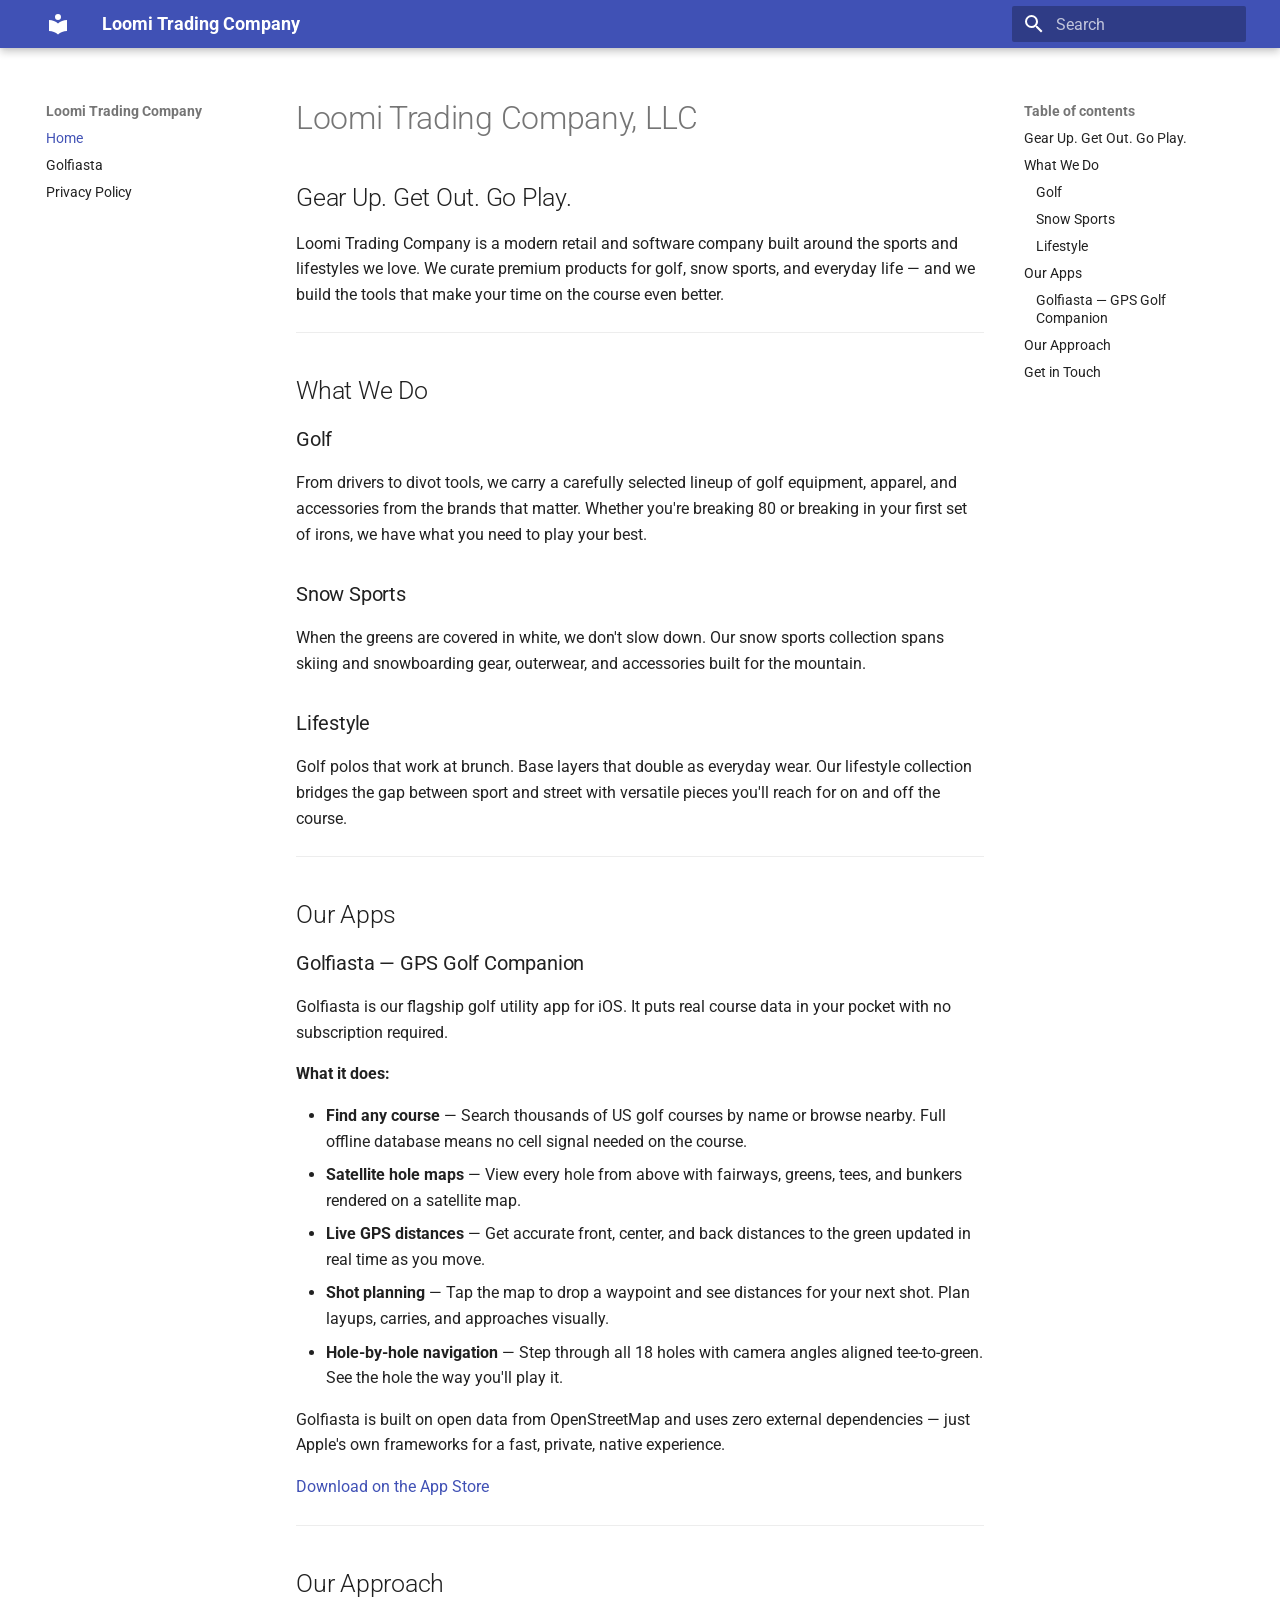
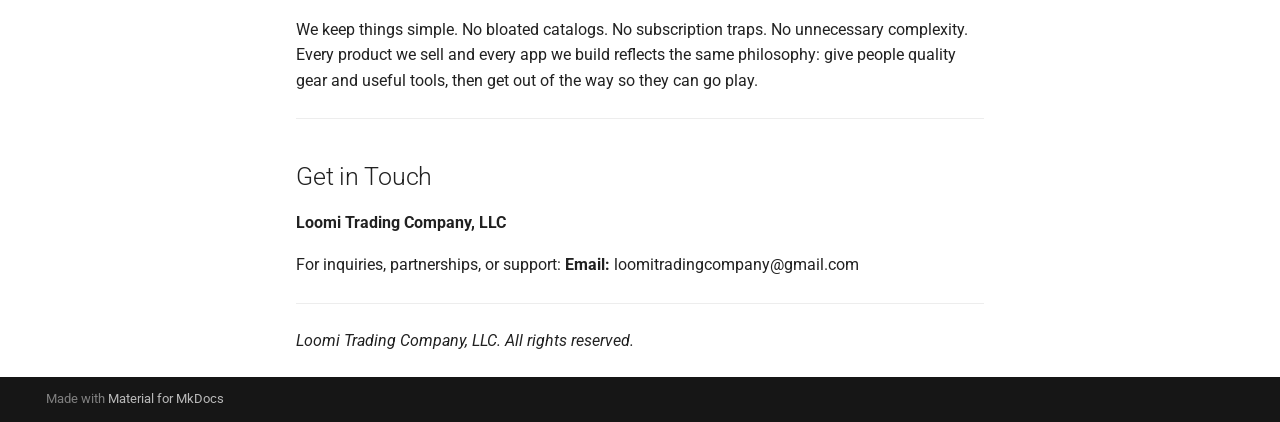
==== index.html @ 50f334d0 "Deployed 4a45bd4 with MkDocs version: 1.6.1" ====
<!doctype html>
<html lang="en" class="no-js">
  <head>
    
      <meta charset="utf-8">
      <meta name="viewport" content="width=device-width,initial-scale=1">
      
        <meta name="description" content="Gear Up. Get Out. Go Play.">
      
      
      
      
      
        <link rel="next" href="golfiasta/">
      
      
        
      
      
      <link rel="icon" href="assets/images/favicon.png">
      <meta name="generator" content="mkdocs-1.6.1, mkdocs-material-9.7.4">
    
    
      
        <title>Loomi Trading Company</title>
      
    
    
      <link rel="stylesheet" href="assets/stylesheets/main.484c7ddc.min.css">
      
      


    
    
      
    
    
      
        
        
        <link rel="preconnect" href="https://fonts.gstatic.com" crossorigin>
        <link rel="stylesheet" href="https://fonts.googleapis.com/css?family=Roboto:300,300i,400,400i,700,700i%7CRoboto+Mono:400,400i,700,700i&display=fallback">
        <style>:root{--md-text-font:"Roboto";--md-code-font:"Roboto Mono"}</style>
      
    
    
    <script>__md_scope=new URL(".",location),__md_hash=e=>[...e].reduce(((e,_)=>(e<<5)-e+_.charCodeAt(0)),0),__md_get=(e,_=localStorage,t=__md_scope)=>JSON.parse(_.getItem(t.pathname+"."+e)),__md_set=(e,_,t=localStorage,a=__md_scope)=>{try{t.setItem(a.pathname+"."+e,JSON.stringify(_))}catch(e){}}</script>
    
      

    
    
  </head>
  
  
    <body dir="ltr">
  
    
    <input class="md-toggle" data-md-toggle="drawer" type="checkbox" id="__drawer" autocomplete="off">
    <input class="md-toggle" data-md-toggle="search" type="checkbox" id="__search" autocomplete="off">
    <label class="md-overlay" for="__drawer"></label>
    <div data-md-component="skip">
      
        
        <a href="#loomi-trading-company-llc" class="md-skip">
          Skip to content
        </a>
      
    </div>
    <div data-md-component="announce">
      
    </div>
    
    
      

  

<header class="md-header md-header--shadow" data-md-component="header">
  <nav class="md-header__inner md-grid" aria-label="Header">
    <a href="." title="Loomi Trading Company" class="md-header__button md-logo" aria-label="Loomi Trading Company" data-md-component="logo">
      
  
  <svg xmlns="http://www.w3.org/2000/svg" viewBox="0 0 24 24"><path d="M12 8a3 3 0 0 0 3-3 3 3 0 0 0-3-3 3 3 0 0 0-3 3 3 3 0 0 0 3 3m0 3.54C9.64 9.35 6.5 8 3 8v11c3.5 0 6.64 1.35 9 3.54 2.36-2.19 5.5-3.54 9-3.54V8c-3.5 0-6.64 1.35-9 3.54"/></svg>

    </a>
    <label class="md-header__button md-icon" for="__drawer">
      
      <svg xmlns="http://www.w3.org/2000/svg" viewBox="0 0 24 24"><path d="M3 6h18v2H3zm0 5h18v2H3zm0 5h18v2H3z"/></svg>
    </label>
    <div class="md-header__title" data-md-component="header-title">
      <div class="md-header__ellipsis">
        <div class="md-header__topic">
          <span class="md-ellipsis">
            Loomi Trading Company
          </span>
        </div>
        <div class="md-header__topic" data-md-component="header-topic">
          <span class="md-ellipsis">
            
              Home
            
          </span>
        </div>
      </div>
    </div>
    
    
      <script>var palette=__md_get("__palette");if(palette&&palette.color){if("(prefers-color-scheme)"===palette.color.media){var media=matchMedia("(prefers-color-scheme: light)"),input=document.querySelector(media.matches?"[data-md-color-media='(prefers-color-scheme: light)']":"[data-md-color-media='(prefers-color-scheme: dark)']");palette.color.media=input.getAttribute("data-md-color-media"),palette.color.scheme=input.getAttribute("data-md-color-scheme"),palette.color.primary=input.getAttribute("data-md-color-primary"),palette.color.accent=input.getAttribute("data-md-color-accent")}for(var[key,value]of Object.entries(palette.color))document.body.setAttribute("data-md-color-"+key,value)}</script>
    
    
    
      
      
        <label class="md-header__button md-icon" for="__search">
          
          <svg xmlns="http://www.w3.org/2000/svg" viewBox="0 0 24 24"><path d="M9.5 3A6.5 6.5 0 0 1 16 9.5c0 1.61-.59 3.09-1.56 4.23l.27.27h.79l5 5-1.5 1.5-5-5v-.79l-.27-.27A6.52 6.52 0 0 1 9.5 16 6.5 6.5 0 0 1 3 9.5 6.5 6.5 0 0 1 9.5 3m0 2C7 5 5 7 5 9.5S7 14 9.5 14 14 12 14 9.5 12 5 9.5 5"/></svg>
        </label>
        <div class="md-search" data-md-component="search" role="dialog">
  <label class="md-search__overlay" for="__search"></label>
  <div class="md-search__inner" role="search">
    <form class="md-search__form" name="search">
      <input type="text" class="md-search__input" name="query" aria-label="Search" placeholder="Search" autocapitalize="off" autocorrect="off" autocomplete="off" spellcheck="false" data-md-component="search-query" required>
      <label class="md-search__icon md-icon" for="__search">
        
        <svg xmlns="http://www.w3.org/2000/svg" viewBox="0 0 24 24"><path d="M9.5 3A6.5 6.5 0 0 1 16 9.5c0 1.61-.59 3.09-1.56 4.23l.27.27h.79l5 5-1.5 1.5-5-5v-.79l-.27-.27A6.52 6.52 0 0 1 9.5 16 6.5 6.5 0 0 1 3 9.5 6.5 6.5 0 0 1 9.5 3m0 2C7 5 5 7 5 9.5S7 14 9.5 14 14 12 14 9.5 12 5 9.5 5"/></svg>
        
        <svg xmlns="http://www.w3.org/2000/svg" viewBox="0 0 24 24"><path d="M20 11v2H8l5.5 5.5-1.42 1.42L4.16 12l7.92-7.92L13.5 5.5 8 11z"/></svg>
      </label>
      <nav class="md-search__options" aria-label="Search">
        
        <button type="reset" class="md-search__icon md-icon" title="Clear" aria-label="Clear" tabindex="-1">
          
          <svg xmlns="http://www.w3.org/2000/svg" viewBox="0 0 24 24"><path d="M19 6.41 17.59 5 12 10.59 6.41 5 5 6.41 10.59 12 5 17.59 6.41 19 12 13.41 17.59 19 19 17.59 13.41 12z"/></svg>
        </button>
      </nav>
      
    </form>
    <div class="md-search__output">
      <div class="md-search__scrollwrap" tabindex="0" data-md-scrollfix>
        <div class="md-search-result" data-md-component="search-result">
          <div class="md-search-result__meta">
            Initializing search
          </div>
          <ol class="md-search-result__list" role="presentation"></ol>
        </div>
      </div>
    </div>
  </div>
</div>
      
    
    
  </nav>
  
</header>
    
    <div class="md-container" data-md-component="container">
      
      
        
          
        
      
      <main class="md-main" data-md-component="main">
        <div class="md-main__inner md-grid">
          
            
              
              <div class="md-sidebar md-sidebar--primary" data-md-component="sidebar" data-md-type="navigation" >
                <div class="md-sidebar__scrollwrap">
                  <div class="md-sidebar__inner">
                    



<nav class="md-nav md-nav--primary" aria-label="Navigation" data-md-level="0">
  <label class="md-nav__title" for="__drawer">
    <a href="." title="Loomi Trading Company" class="md-nav__button md-logo" aria-label="Loomi Trading Company" data-md-component="logo">
      
  
  <svg xmlns="http://www.w3.org/2000/svg" viewBox="0 0 24 24"><path d="M12 8a3 3 0 0 0 3-3 3 3 0 0 0-3-3 3 3 0 0 0-3 3 3 3 0 0 0 3 3m0 3.54C9.64 9.35 6.5 8 3 8v11c3.5 0 6.64 1.35 9 3.54 2.36-2.19 5.5-3.54 9-3.54V8c-3.5 0-6.64 1.35-9 3.54"/></svg>

    </a>
    Loomi Trading Company
  </label>
  
  <ul class="md-nav__list" data-md-scrollfix>
    
      
      
  
  
    
  
  
  
    <li class="md-nav__item md-nav__item--active">
      
      <input class="md-nav__toggle md-toggle" type="checkbox" id="__toc">
      
      
        
      
      
        <label class="md-nav__link md-nav__link--active" for="__toc">
          
  
  
  <span class="md-ellipsis">
    
  
    Home
  

    
  </span>
  
  

          <span class="md-nav__icon md-icon"></span>
        </label>
      
      <a href="." class="md-nav__link md-nav__link--active">
        
  
  
  <span class="md-ellipsis">
    
  
    Home
  

    
  </span>
  
  

      </a>
      
        

<nav class="md-nav md-nav--secondary" aria-label="Table of contents">
  
  
  
    
  
  
    <label class="md-nav__title" for="__toc">
      <span class="md-nav__icon md-icon"></span>
      Table of contents
    </label>
    <ul class="md-nav__list" data-md-component="toc" data-md-scrollfix>
      
        <li class="md-nav__item">
  <a href="#gear-up-get-out-go-play" class="md-nav__link">
    <span class="md-ellipsis">
      
        Gear Up. Get Out. Go Play.
      
    </span>
  </a>
  
</li>
      
        <li class="md-nav__item">
  <a href="#what-we-do" class="md-nav__link">
    <span class="md-ellipsis">
      
        What We Do
      
    </span>
  </a>
  
    <nav class="md-nav" aria-label="What We Do">
      <ul class="md-nav__list">
        
          <li class="md-nav__item">
  <a href="#golf" class="md-nav__link">
    <span class="md-ellipsis">
      
        Golf
      
    </span>
  </a>
  
</li>
        
          <li class="md-nav__item">
  <a href="#snow-sports" class="md-nav__link">
    <span class="md-ellipsis">
      
        Snow Sports
      
    </span>
  </a>
  
</li>
        
          <li class="md-nav__item">
  <a href="#lifestyle" class="md-nav__link">
    <span class="md-ellipsis">
      
        Lifestyle
      
    </span>
  </a>
  
</li>
        
      </ul>
    </nav>
  
</li>
      
        <li class="md-nav__item">
  <a href="#our-apps" class="md-nav__link">
    <span class="md-ellipsis">
      
        Our Apps
      
    </span>
  </a>
  
    <nav class="md-nav" aria-label="Our Apps">
      <ul class="md-nav__list">
        
          <li class="md-nav__item">
  <a href="#golfiasta-gps-golf-companion" class="md-nav__link">
    <span class="md-ellipsis">
      
        Golfiasta — GPS Golf Companion
      
    </span>
  </a>
  
</li>
        
      </ul>
    </nav>
  
</li>
      
        <li class="md-nav__item">
  <a href="#our-approach" class="md-nav__link">
    <span class="md-ellipsis">
      
        Our Approach
      
    </span>
  </a>
  
</li>
      
        <li class="md-nav__item">
  <a href="#get-in-touch" class="md-nav__link">
    <span class="md-ellipsis">
      
        Get in Touch
      
    </span>
  </a>
  
</li>
      
    </ul>
  
</nav>
      
    </li>
  

    
      
      
  
  
  
  
    <li class="md-nav__item">
      <a href="golfiasta/" class="md-nav__link">
        
  
  
  <span class="md-ellipsis">
    
  
    Golfiasta
  

    
  </span>
  
  

      </a>
    </li>
  

    
      
      
  
  
  
  
    <li class="md-nav__item">
      <a href="privacy/" class="md-nav__link">
        
  
  
  <span class="md-ellipsis">
    
  
    Privacy Policy
  

    
  </span>
  
  

      </a>
    </li>
  

    
  </ul>
</nav>
                  </div>
                </div>
              </div>
            
            
              
              <div class="md-sidebar md-sidebar--secondary" data-md-component="sidebar" data-md-type="toc" >
                <div class="md-sidebar__scrollwrap">
                  <div class="md-sidebar__inner">
                    

<nav class="md-nav md-nav--secondary" aria-label="Table of contents">
  
  
  
    
  
  
    <label class="md-nav__title" for="__toc">
      <span class="md-nav__icon md-icon"></span>
      Table of contents
    </label>
    <ul class="md-nav__list" data-md-component="toc" data-md-scrollfix>
      
        <li class="md-nav__item">
  <a href="#gear-up-get-out-go-play" class="md-nav__link">
    <span class="md-ellipsis">
      
        Gear Up. Get Out. Go Play.
      
    </span>
  </a>
  
</li>
      
        <li class="md-nav__item">
  <a href="#what-we-do" class="md-nav__link">
    <span class="md-ellipsis">
      
        What We Do
      
    </span>
  </a>
  
    <nav class="md-nav" aria-label="What We Do">
      <ul class="md-nav__list">
        
          <li class="md-nav__item">
  <a href="#golf" class="md-nav__link">
    <span class="md-ellipsis">
      
        Golf
      
    </span>
  </a>
  
</li>
        
          <li class="md-nav__item">
  <a href="#snow-sports" class="md-nav__link">
    <span class="md-ellipsis">
      
        Snow Sports
      
    </span>
  </a>
  
</li>
        
          <li class="md-nav__item">
  <a href="#lifestyle" class="md-nav__link">
    <span class="md-ellipsis">
      
        Lifestyle
      
    </span>
  </a>
  
</li>
        
      </ul>
    </nav>
  
</li>
      
        <li class="md-nav__item">
  <a href="#our-apps" class="md-nav__link">
    <span class="md-ellipsis">
      
        Our Apps
      
    </span>
  </a>
  
    <nav class="md-nav" aria-label="Our Apps">
      <ul class="md-nav__list">
        
          <li class="md-nav__item">
  <a href="#golfiasta-gps-golf-companion" class="md-nav__link">
    <span class="md-ellipsis">
      
        Golfiasta — GPS Golf Companion
      
    </span>
  </a>
  
</li>
        
      </ul>
    </nav>
  
</li>
      
        <li class="md-nav__item">
  <a href="#our-approach" class="md-nav__link">
    <span class="md-ellipsis">
      
        Our Approach
      
    </span>
  </a>
  
</li>
      
        <li class="md-nav__item">
  <a href="#get-in-touch" class="md-nav__link">
    <span class="md-ellipsis">
      
        Get in Touch
      
    </span>
  </a>
  
</li>
      
    </ul>
  
</nav>
                  </div>
                </div>
              </div>
            
          
          
            <div class="md-content" data-md-component="content">
              
              <article class="md-content__inner md-typeset">
                
                  



<h1 id="loomi-trading-company-llc">Loomi Trading Company, LLC</h1>
<h2 id="gear-up-get-out-go-play">Gear Up. Get Out. Go Play.</h2>
<p>Loomi Trading Company is a modern retail and software company built around the sports and lifestyles we love. We curate premium products for golf, snow sports, and everyday life — and we build the tools that make your time on the course even better.</p>
<hr />
<h2 id="what-we-do">What We Do</h2>
<h3 id="golf">Golf</h3>
<p>From drivers to divot tools, we carry a carefully selected lineup of golf equipment, apparel, and accessories from the brands that matter. Whether you're breaking 80 or breaking in your first set of irons, we have what you need to play your best.</p>
<h3 id="snow-sports">Snow Sports</h3>
<p>When the greens are covered in white, we don't slow down. Our snow sports collection spans skiing and snowboarding gear, outerwear, and accessories built for the mountain.</p>
<h3 id="lifestyle">Lifestyle</h3>
<p>Golf polos that work at brunch. Base layers that double as everyday wear. Our lifestyle collection bridges the gap between sport and street with versatile pieces you'll reach for on and off the course.</p>
<hr />
<h2 id="our-apps">Our Apps</h2>
<h3 id="golfiasta-gps-golf-companion">Golfiasta — GPS Golf Companion</h3>
<p>Golfiasta is our flagship golf utility app for iOS. It puts real course data in your pocket with no subscription required.</p>
<p><strong>What it does:</strong></p>
<ul>
<li><strong>Find any course</strong> — Search thousands of US golf courses by name or browse nearby. Full offline database means no cell signal needed on the course.</li>
<li><strong>Satellite hole maps</strong> — View every hole from above with fairways, greens, tees, and bunkers rendered on a satellite map.</li>
<li><strong>Live GPS distances</strong> — Get accurate front, center, and back distances to the green updated in real time as you move.</li>
<li><strong>Shot planning</strong> — Tap the map to drop a waypoint and see distances for your next shot. Plan layups, carries, and approaches visually.</li>
<li><strong>Hole-by-hole navigation</strong> — Step through all 18 holes with camera angles aligned tee-to-green. See the hole the way you'll play it.</li>
</ul>
<p>Golfiasta is built on open data from OpenStreetMap and uses zero external dependencies — just Apple's own frameworks for a fast, private, native experience.</p>
<p><a href="#">Download on the App Store</a></p>
<hr />
<h2 id="our-approach">Our Approach</h2>
<p>We keep things simple. No bloated catalogs. No subscription traps. No unnecessary complexity. Every product we sell and every app we build reflects the same philosophy: give people quality gear and useful tools, then get out of the way so they can go play.</p>
<hr />
<h2 id="get-in-touch">Get in Touch</h2>
<p><strong>Loomi Trading Company, LLC</strong></p>
<p>For inquiries, partnerships, or support:
<strong>Email:</strong> loomitradingcompany@gmail.com</p>
<hr />
<p><em>Loomi Trading Company, LLC. All rights reserved.</em></p>












                
              </article>
            </div>
          
          
<script>var target=document.getElementById(location.hash.slice(1));target&&target.name&&(target.checked=target.name.startsWith("__tabbed_"))</script>
        </div>
        
      </main>
      
        <footer class="md-footer">
  
  <div class="md-footer-meta md-typeset">
    <div class="md-footer-meta__inner md-grid">
      <div class="md-copyright">
  
  
    Made with
    <a href="https://squidfunk.github.io/mkdocs-material/" target="_blank" rel="noopener">
      Material for MkDocs
    </a>
  
</div>
      
    </div>
  </div>
</footer>
      
    </div>
    <div class="md-dialog" data-md-component="dialog">
      <div class="md-dialog__inner md-typeset"></div>
    </div>
    
    
    
      
      
      <script id="__config" type="application/json">{"annotate": null, "base": ".", "features": [], "search": "assets/javascripts/workers/search.2c215733.min.js", "tags": null, "translations": {"clipboard.copied": "Copied to clipboard", "clipboard.copy": "Copy to clipboard", "search.result.more.one": "1 more on this page", "search.result.more.other": "# more on this page", "search.result.none": "No matching documents", "search.result.one": "1 matching document", "search.result.other": "# matching documents", "search.result.placeholder": "Type to start searching", "search.result.term.missing": "Missing", "select.version": "Select version"}, "version": null}</script>
    
    
      <script src="assets/javascripts/bundle.79ae519e.min.js"></script>
      
    
  </body>
</html>
---- assets/stylesheets/main.484c7ddc.min.css ----
@charset "UTF-8";html{-webkit-text-size-adjust:none;-moz-text-size-adjust:none;text-size-adjust:none;box-sizing:border-box}*,:after,:before{box-sizing:inherit}@media (prefers-reduced-motion){*,:after,:before{transition:none!important}}body{margin:0}a,button,input,label{-webkit-tap-highlight-color:transparent}a{color:inherit;text-decoration:none}hr{border:0;box-sizing:initial;display:block;height:.05rem;overflow:visible;padding:0}small{font-size:80%}sub,sup{line-height:1em}img{border-style:none}table{border-collapse:initial;border-spacing:0}td,th{font-weight:400;vertical-align:top}button{background:#0000;border:0;font-family:inherit;font-size:inherit;margin:0;padding:0}input{border:0;outline:none}:root{--md-primary-fg-color:#4051b5;--md-primary-fg-color--light:#5d6cc0;--md-primary-fg-color--dark:#303fa1;--md-primary-bg-color:#fff;--md-primary-bg-color--light:#ffffffb3;--md-accent-fg-color:#526cfe;--md-accent-fg-color--transparent:#526cfe1a;--md-accent-bg-color:#fff;--md-accent-bg-color--light:#ffffffb3}[data-md-color-scheme=default]{color-scheme:light}[data-md-color-scheme=default] img[src$="#gh-dark-mode-only"],[data-md-color-scheme=default] img[src$="#only-dark"]{display:none}:root,[data-md-color-scheme=default]{--md-hue:225deg;--md-default-fg-color:#000000de;--md-default-fg-color--light:#0000008a;--md-default-fg-color--lighter:#00000052;--md-default-fg-color--lightest:#00000012;--md-default-bg-color:#fff;--md-default-bg-color--light:#ffffffb3;--md-default-bg-color--lighter:#ffffff4d;--md-default-bg-color--lightest:#ffffff1f;--md-code-fg-color:#36464e;--md-code-bg-color:#f5f5f5;--md-code-bg-color--light:#f5f5f5b3;--md-code-bg-color--lighter:#f5f5f54d;--md-code-hl-color:#4287ff;--md-code-hl-color--light:#4287ff1a;--md-code-hl-number-color:#d52a2a;--md-code-hl-special-color:#db1457;--md-code-hl-function-color:#a846b9;--md-code-hl-constant-color:#6e59d9;--md-code-hl-keyword-color:#3f6ec6;--md-code-hl-string-color:#1c7d4d;--md-code-hl-name-color:var(--md-code-fg-color);--md-code-hl-operator-color:var(--md-default-fg-color--light);--md-code-hl-punctuation-color:var(--md-default-fg-color--light);--md-code-hl-comment-color:var(--md-default-fg-color--light);--md-code-hl-generic-color:var(--md-default-fg-color--light);--md-code-hl-variable-color:var(--md-default-fg-color--light);--md-typeset-color:var(--md-default-fg-color);--md-typeset-a-color:var(--md-primary-fg-color);--md-typeset-del-color:#f5503d26;--md-typeset-ins-color:#0bd57026;--md-typeset-kbd-color:#fafafa;--md-typeset-kbd-accent-color:#fff;--md-typeset-kbd-border-color:#b8b8b8;--md-typeset-mark-color:#ffff0080;--md-typeset-table-color:#0000001f;--md-typeset-table-color--light:rgba(0,0,0,.035);--md-admonition-fg-color:var(--md-default-fg-color);--md-admonition-bg-color:var(--md-default-bg-color);--md-warning-fg-color:#000000de;--md-warning-bg-color:#ff9;--md-footer-fg-color:#fff;--md-footer-fg-color--light:#ffffffb3;--md-footer-fg-color--lighter:#ffffff73;--md-footer-bg-color:#000000de;--md-footer-bg-color--dark:#00000052;--md-shadow-z1:0 0.2rem 0.5rem #0000000d,0 0 0.05rem #0000001a;--md-shadow-z2:0 0.2rem 0.5rem #0000001a,0 0 0.05rem #00000040;--md-shadow-z3:0 0.2rem 0.5rem #0003,0 0 0.05rem #00000059}.md-icon svg{fill:currentcolor;display:block;height:1.2rem;width:1.2rem}body{-webkit-font-smoothing:antialiased;-moz-osx-font-smoothing:grayscale;--md-text-font-family:var(--md-text-font,_),-apple-system,BlinkMacSystemFont,Helvetica,Arial,sans-serif;--md-code-font-family:var(--md-code-font,_),SFMono-Regular,Consolas,Menlo,monospace}aside,body,input{font-feature-settings:"kern","liga";color:var(--md-typeset-color);font-family:var(--md-text-font-family)}code,kbd,pre{font-feature-settings:"kern";font-family:var(--md-code-font-family)}:root{--md-typeset-table-sort-icon:url('data:image/svg+xml;charset=utf-8,<svg xmlns="http://www.w3.org/2000/svg" viewBox="0 0 24 24"><path d="m18 21-4-4h3V7h-3l4-4 4 4h-3v10h3M2 19v-2h10v2M2 13v-2h7v2M2 7V5h4v2z"/></svg>');--md-typeset-table-sort-icon--asc:url('data:image/svg+xml;charset=utf-8,<svg xmlns="http://www.w3.org/2000/svg" viewBox="0 0 24 24"><path d="M19 17h3l-4 4-4-4h3V3h2M2 17h10v2H2M6 5v2H2V5m0 6h7v2H2z"/></svg>');--md-typeset-table-sort-icon--desc:url('data:image/svg+xml;charset=utf-8,<svg xmlns="http://www.w3.org/2000/svg" viewBox="0 0 24 24"><path d="M19 7h3l-4-4-4 4h3v14h2M2 17h10v2H2M6 5v2H2V5m0 6h7v2H2z"/></svg>')}.md-typeset{-webkit-print-color-adjust:exact;color-adjust:exact;font-size:.8rem;line-height:1.6;overflow-wrap:break-word}@media print{.md-typeset{font-size:.68rem}}.md-typeset blockquote,.md-typeset dl,.md-typeset figure,.md-typeset ol,.md-typeset pre,.md-typeset ul{margin-bottom:1em;margin-top:1em}.md-typeset h1{color:var(--md-default-fg-color--light);font-size:2em;line-height:1.3;margin:0 0 1.25em}.md-typeset h1,.md-typeset h2{font-weight:300;letter-spacing:-.01em}.md-typeset h2{font-size:1.5625em;line-height:1.4;margin:1.6em 0 .64em}.md-typeset h3{font-size:1.25em;font-weight:400;letter-spacing:-.01em;line-height:1.5;margin:1.6em 0 .8em}.md-typeset h2+h3{margin-top:.8em}.md-typeset h4{font-weight:700;letter-spacing:-.01em;margin:1em 0}.md-typeset h5,.md-typeset h6{color:var(--md-default-fg-color--light);font-size:.8em;font-weight:700;letter-spacing:-.01em;margin:1.25em 0}.md-typeset h5{text-transform:uppercase}.md-typeset h5 code{text-transform:none}.md-typeset hr{border-bottom:.05rem solid var(--md-default-fg-color--lightest);display:flow-root;margin:1.5em 0}.md-typeset a{color:var(--md-typeset-a-color);word-break:break-word}.md-typeset a,.md-typeset a:before{transition:color 125ms}.md-typeset a:focus,.md-typeset a:hover{color:var(--md-accent-fg-color)}.md-typeset a:focus code,.md-typeset a:hover code{background-color:var(--md-accent-fg-color--transparent);color:var(--md-accent-fg-color)}.md-typeset a code{color:var(--md-typeset-a-color)}.md-typeset a.focus-visible{outline-color:var(--md-accent-fg-color);outline-offset:.2rem}.md-typeset code,.md-typeset kbd,.md-typeset pre{color:var(--md-code-fg-color);direction:ltr;font-variant-ligatures:none;transition:background-color 125ms}@media print{.md-typeset code,.md-typeset kbd,.md-typeset pre{white-space:pre-wrap}}.md-typeset code{background-color:var(--md-code-bg-color);border-radius:.1rem;-webkit-box-decoration-break:clone;box-decoration-break:clone;font-size:.85em;padding:0 .2941176471em;transition:color 125ms,background-color 125ms;word-break:break-word}.md-typeset code:not(.focus-visible){-webkit-tap-highlight-color:transparent;outline:none}.md-typeset pre{display:flow-root;line-height:1.4;position:relative}.md-typeset pre>code{-webkit-box-decoration-break:slice;box-decoration-break:slice;box-shadow:none;display:block;margin:0;outline-color:var(--md-accent-fg-color);overflow:auto;padding:.7720588235em 1.1764705882em;scrollbar-color:var(--md-default-fg-color--lighter) #0000;scrollbar-width:thin;touch-action:auto;word-break:normal}.md-typeset pre>code:hover{scrollbar-color:var(--md-accent-fg-color) #0000}.md-typeset pre>code::-webkit-scrollbar{height:.2rem;width:.2rem}.md-typeset pre>code::-webkit-scrollbar-thumb{background-color:var(--md-default-fg-color--lighter)}.md-typeset pre>code::-webkit-scrollbar-thumb:hover{background-color:var(--md-accent-fg-color)}.md-typeset kbd{background-color:var(--md-typeset-kbd-color);border-radius:.1rem;box-shadow:0 .1rem 0 .05rem var(--md-typeset-kbd-border-color),0 .1rem 0 var(--md-typeset-kbd-border-color),0 -.1rem .2rem var(--md-typeset-kbd-accent-color) inset;color:var(--md-default-fg-color);display:inline-block;font-size:.75em;padding:0 .6666666667em;vertical-align:text-top;word-break:break-word}.md-typeset mark{background-color:var(--md-typeset-mark-color);-webkit-box-decoration-break:clone;box-decoration-break:clone;color:inherit;word-break:break-word}.md-typeset abbr{cursor:help;text-decoration:none}.md-typeset [data-preview],.md-typeset abbr{border-bottom:.05rem dotted var(--md-default-fg-color--light)}.md-typeset small{opacity:.75}[dir=ltr] .md-typeset sub,[dir=ltr] .md-typeset sup{margin-left:.078125em}[dir=rtl] .md-typeset sub,[dir=rtl] .md-typeset sup{margin-right:.078125em}[dir=ltr] .md-typeset blockquote{padding-left:.6rem}[dir=rtl] .md-typeset blockquote{padding-right:.6rem}[dir=ltr] .md-typeset blockquote{border-left:.2rem solid var(--md-default-fg-color--lighter)}[dir=rtl] .md-typeset blockquote{border-right:.2rem solid var(--md-default-fg-color--lighter)}.md-typeset blockquote{color:var(--md-default-fg-color--light);margin-left:0;margin-right:0}.md-typeset ul{list-style-type:disc}.md-typeset ul[type]{list-style-type:revert-layer}[dir=ltr] .md-typeset ol,[dir=ltr] .md-typeset ul{margin-left:.625em}[dir=rtl] .md-typeset ol,[dir=rtl] .md-typeset ul{margin-right:.625em}.md-typeset ol,.md-typeset ul{padding:0}.md-typeset ol:not([hidden]),.md-typeset ul:not([hidden]){display:flow-root}.md-typeset ol ol,.md-typeset ul ol{list-style-type:lower-alpha}.md-typeset ol ol ol,.md-typeset ul ol ol{list-style-type:lower-roman}.md-typeset ol ol ol ol,.md-typeset ul ol ol ol{list-style-type:upper-alpha}.md-typeset ol ol ol ol ol,.md-typeset ul ol ol ol ol{list-style-type:upper-roman}.md-typeset ol[type],.md-typeset ul[type]{list-style-type:revert-layer}[dir=ltr] .md-typeset ol li,[dir=ltr] .md-typeset ul li{margin-left:1.25em}[dir=rtl] .md-typeset ol li,[dir=rtl] .md-typeset ul li{margin-right:1.25em}.md-typeset ol li,.md-typeset ul li{margin-bottom:.5em}.md-typeset ol li blockquote,.md-typeset ol li p,.md-typeset ul li blockquote,.md-typeset ul li p{margin:.5em 0}.md-typeset ol li:last-child,.md-typeset ul li:last-child{margin-bottom:0}[dir=ltr] .md-typeset ol li ol,[dir=ltr] .md-typeset ol li ul,[dir=ltr] .md-typeset ul li ol,[dir=ltr] .md-typeset ul li ul{margin-left:.625em}[dir=rtl] .md-typeset ol li ol,[dir=rtl] .md-typeset ol li ul,[dir=rtl] .md-typeset ul li ol,[dir=rtl] .md-typeset ul li ul{margin-right:.625em}.md-typeset ol li ol,.md-typeset ol li ul,.md-typeset ul li ol,.md-typeset ul li ul{margin-bottom:.5em;margin-top:.5em}[dir=ltr] .md-typeset dd{margin-left:1.875em}[dir=rtl] .md-typeset dd{margin-right:1.875em}.md-typeset dd{margin-bottom:1.5em;margin-top:1em}.md-typeset img,.md-typeset svg,.md-typeset video{height:auto;max-width:100%}.md-typeset img[align=left]{margin:1em 1em 1em 0}.md-typeset img[align=right]{margin:1em 0 1em 1em}.md-typeset img[align]:only-child{margin-top:0}.md-typeset figure{display:flow-root;margin:1em auto;max-width:100%;text-align:center;width:fit-content}.md-typeset figure img{display:block;margin:0 auto}.md-typeset figcaption{font-style:italic;margin:1em auto;max-width:24rem}.md-typeset iframe{max-width:100%}.md-typeset table:not([class]){background-color:var(--md-default-bg-color);border:.05rem solid var(--md-typeset-table-color);border-radius:.1rem;display:inline-block;font-size:.64rem;max-width:100%;overflow:auto;touch-action:auto}@media print{.md-typeset table:not([class]){display:table}}.md-typeset table:not([class])+*{margin-top:1.5em}.md-typeset table:not([class]) td>:first-child,.md-typeset table:not([class]) th>:first-child{margin-top:0}.md-typeset table:not([class]) td>:last-child,.md-typeset table:not([class]) th>:last-child{margin-bottom:0}.md-typeset table:not([class]) td:not([align]),.md-typeset table:not([class]) th:not([align]){text-align:left}[dir=rtl] .md-typeset table:not([class]) td:not([align]),[dir=rtl] .md-typeset table:not([class]) th:not([align]){text-align:right}.md-typeset table:not([class]) th{font-weight:700;min-width:5rem;padding:.9375em 1.25em;vertical-align:top}.md-typeset table:not([class]) td{border-top:.05rem solid var(--md-typeset-table-color);padding:.9375em 1.25em;vertical-align:top}.md-typeset table:not([class]) tbody tr{transition:background-color 125ms}.md-typeset table:not([class]) tbody tr:hover{background-color:var(--md-typeset-table-color--light);box-shadow:0 .05rem 0 var(--md-default-bg-color) inset}.md-typeset table:not([class]) a{word-break:normal}.md-typeset table th[role=columnheader]{cursor:pointer}[dir=ltr] .md-typeset table th[role=columnheader]:after{margin-left:.5em}[dir=rtl] .md-typeset table th[role=columnheader]:after{margin-right:.5em}.md-typeset table th[role=columnheader]:after{content:"";display:inline-block;height:1.2em;-webkit-mask-image:var(--md-typeset-table-sort-icon);mask-image:var(--md-typeset-table-sort-icon);-webkit-mask-repeat:no-repeat;mask-repeat:no-repeat;-webkit-mask-size:contain;mask-size:contain;transition:background-color 125ms;vertical-align:text-bottom;width:1.2em}.md-typeset table th[role=columnheader]:hover:after{background-color:var(--md-default-fg-color--lighter)}.md-typeset table th[role=columnheader][aria-sort=ascending]:after{background-color:var(--md-default-fg-color--light);-webkit-mask-image:var(--md-typeset-table-sort-icon--asc);mask-image:var(--md-typeset-table-sort-icon--asc)}.md-typeset table th[role=columnheader][aria-sort=descending]:after{background-color:var(--md-default-fg-color--light);-webkit-mask-image:var(--md-typeset-table-sort-icon--desc);mask-image:var(--md-typeset-table-sort-icon--desc)}.md-typeset__scrollwrap{margin:1em -.8rem;overflow-x:auto;touch-action:auto}.md-typeset__table{display:inline-block;margin-bottom:.5em;padding:0 .8rem}@media print{.md-typeset__table{display:block}}html .md-typeset__table table{display:table;margin:0;overflow:hidden;width:100%}@media screen and (max-width:44.984375em){.md-content__inner>pre{margin:1em -.8rem}.md-content__inner>pre code{border-radius:0}}.md-typeset .md-author{border-radius:100%;display:block;flex-shrink:0;height:1.6rem;overflow:hidden;position:relative;transition:color 125ms,transform 125ms;width:1.6rem}.md-typeset .md-author img{display:block}.md-typeset .md-author--more{background:var(--md-default-fg-color--lightest);color:var(--md-default-fg-color--lighter);font-size:.6rem;font-weight:700;line-height:1.6rem;text-align:center}.md-typeset .md-author--long{height:2.4rem;width:2.4rem}.md-typeset a.md-author{transform:scale(1)}.md-typeset a.md-author img{border-radius:100%;filter:grayscale(100%) opacity(75%);transition:filter 125ms}.md-typeset a.md-author:focus,.md-typeset a.md-author:hover{transform:scale(1.1);z-index:1}.md-typeset a.md-author:focus img,.md-typeset a.md-author:hover img{filter:grayscale(0)}.md-banner{background-color:var(--md-footer-bg-color);color:var(--md-footer-fg-color);overflow:auto}@media print{.md-banner{display:none}}.md-banner--warning{background-color:var(--md-warning-bg-color);color:var(--md-warning-fg-color)}.md-banner__inner{font-size:.7rem;margin:.6rem auto;padding:0 .8rem}[dir=ltr] .md-banner__button{float:right}[dir=rtl] .md-banner__button{float:left}.md-banner__button{color:inherit;cursor:pointer;transition:opacity .25s}.no-js .md-banner__button{display:none}.md-banner__button:hover{opacity:.7}html{font-size:125%;height:100%;overflow-x:hidden}@media screen and (min-width:100em){html{font-size:137.5%}}@media screen and (min-width:125em){html{font-size:150%}}body{background-color:var(--md-default-bg-color);display:flex;flex-direction:column;font-size:.5rem;min-height:100%;position:relative;width:100%}@media print{body{display:block}}@media screen and (max-width:59.984375em){body[data-md-scrolllock]{position:fixed}}.md-grid{margin-left:auto;margin-right:auto;max-width:61rem}.md-container{display:flex;flex-direction:column;flex-grow:1}@media print{.md-container{display:block}}.md-main{flex-grow:1}.md-main__inner{display:flex;height:100%;margin-top:1.5rem}.md-ellipsis{overflow:hidden;text-overflow:ellipsis}.md-toggle{display:none}.md-option{height:0;opacity:0;position:absolute;width:0}.md-option:checked+label:not([hidden]){display:block}.md-option.focus-visible+label{outline-color:var(--md-accent-fg-color);outline-style:auto}.md-skip{background-color:var(--md-default-fg-color);border-radius:.1rem;color:var(--md-default-bg-color);font-size:.64rem;margin:.5rem;opacity:0;outline-color:var(--md-accent-fg-color);padding:.3rem .5rem;position:fixed;transform:translateY(.4rem);z-index:-1}.md-skip:focus{opacity:1;transform:translateY(0);transition:transform .25s cubic-bezier(.4,0,.2,1),opacity 175ms 75ms;z-index:10}@page{margin:25mm}:root{--md-clipboard-icon:url('data:image/svg+xml;charset=utf-8,<svg xmlns="http://www.w3.org/2000/svg" viewBox="0 0 24 24"><path d="M19 21H8V7h11m0-2H8a2 2 0 0 0-2 2v14a2 2 0 0 0 2 2h11a2 2 0 0 0 2-2V7a2 2 0 0 0-2-2m-3-4H4a2 2 0 0 0-2 2v14h2V3h12z"/></svg>')}.md-clipboard{border-radius:.1rem;color:var(--md-default-fg-color--lightest);cursor:pointer;height:1.5em;outline-color:var(--md-accent-fg-color);outline-offset:.1rem;transition:color .25s;width:1.5em;z-index:1}@media print{.md-clipboard{display:none}}.md-clipboard:not(.focus-visible){-webkit-tap-highlight-color:transparent;outline:none}:hover>.md-clipboard{color:var(--md-default-fg-color--light)}.md-clipboard:focus,.md-clipboard:hover{color:var(--md-accent-fg-color)}.md-clipboard:after{background-color:currentcolor;content:"";display:block;height:1.125em;margin:0 auto;-webkit-mask-image:var(--md-clipboard-icon);mask-image:var(--md-clipboard-icon);-webkit-mask-position:center;mask-position:center;-webkit-mask-repeat:no-repeat;mask-repeat:no-repeat;-webkit-mask-size:contain;mask-size:contain;width:1.125em}.md-clipboard--inline{cursor:pointer}.md-clipboard--inline code{transition:color .25s,background-color .25s}.md-clipboard--inline:focus code,.md-clipboard--inline:hover code{background-color:var(--md-accent-fg-color--transparent);color:var(--md-accent-fg-color)}:root{--md-code-select-icon:url('data:image/svg+xml;charset=utf-8,<svg xmlns="http://www.w3.org/2000/svg" viewBox="0 0 24 24"><path d="M19 19h-4v2h4c1.1 0 2-.9 2-2v-4h-2m0-12h-4v2h4v4h2V5c0-1.1-.9-2-2-2M5 5h4V3H5c-1.1 0-2 .9-2 2v4h2m0 6H3v4c0 1.1.9 2 2 2h4v-2H5zm2-4h2v2H7zm4 0h2v2h-2zm4 0h2v2h-2zM7 7h2v2H7zm4 0h2v2h-2zm4 0h2v2h-2zm-8 8h2v2H7zm4 0h2v2h-2zm4 0h2v2h-2z"/></svg>');--md-code-copy-icon:url('data:image/svg+xml;charset=utf-8,<svg xmlns="http://www.w3.org/2000/svg" viewBox="0 0 24 24"><path d="M19 21H8V7h11m0-2H8a2 2 0 0 0-2 2v14a2 2 0 0 0 2 2h11a2 2 0 0 0 2-2V7a2 2 0 0 0-2-2m-3-4H4a2 2 0 0 0-2 2v14h2V3h12z"/></svg>')}.md-typeset .md-code__content{display:grid}.md-code__nav{background-color:var(--md-code-bg-color--lighter);border-radius:.1rem;display:flex;gap:.2rem;padding:.2rem;position:absolute;right:.25em;top:.25em;transition:background-color .25s;z-index:1}:hover>.md-code__nav{background-color:var(--md-code-bg-color--light)}.md-code__button{color:var(--md-default-fg-color--lightest);cursor:pointer;display:block;height:1.5em;outline-color:var(--md-accent-fg-color);outline-offset:.1rem;transition:color .25s;width:1.5em}:hover>*>.md-code__button{color:var(--md-default-fg-color--light)}.md-code__button.focus-visible,.md-code__button:hover{color:var(--md-accent-fg-color)}.md-code__button--active{color:var(--md-default-fg-color)!important}.md-code__button:after{background-color:currentcolor;content:"";display:block;height:1.125em;margin:0 auto;-webkit-mask-position:center;mask-position:center;-webkit-mask-repeat:no-repeat;mask-repeat:no-repeat;-webkit-mask-size:contain;mask-size:contain;width:1.125em}.md-code__button[data-md-type=select]:after{-webkit-mask-image:var(--md-code-select-icon);mask-image:var(--md-code-select-icon)}.md-code__button[data-md-type=copy]:after{-webkit-mask-image:var(--md-code-copy-icon);mask-image:var(--md-code-copy-icon)}@keyframes consent{0%{opacity:0;transform:translateY(100%)}to{opacity:1;transform:translateY(0)}}@keyframes overlay{0%{opacity:0}to{opacity:1}}.md-consent__overlay{animation:overlay .25s both;-webkit-backdrop-filter:blur(.1rem);backdrop-filter:blur(.1rem);background-color:#0000008a;height:100%;opacity:1;position:fixed;top:0;width:100%;z-index:5}.md-consent__inner{animation:consent .5s cubic-bezier(.1,.7,.1,1) both;background-color:var(--md-default-bg-color);border:0;border-radius:.1rem;bottom:0;box-shadow:0 0 .2rem #0000001a,0 .2rem .4rem #0003;max-height:100%;overflow:auto;padding:0;position:fixed;width:100%;z-index:5}.md-consent__form{padding:.8rem}.md-consent__settings{display:none;margin:1em 0}input:checked+.md-consent__settings{display:block}.md-consent__controls{margin-bottom:.8rem}.md-typeset .md-consent__controls .md-button{display:inline}@media screen and (max-width:44.984375em){.md-typeset .md-consent__controls .md-button{display:block;margin-top:.4rem;text-align:center;width:100%}}.md-consent label{cursor:pointer}.md-content{flex-grow:1;min-width:0}.md-content__inner{margin:0 .8rem 1.2rem;padding-top:.6rem}@media screen and (min-width:76.25em){[dir=ltr] .md-sidebar--primary:not([hidden])~.md-content>.md-content__inner{margin-left:1.2rem}[dir=ltr] .md-sidebar--secondary:not([hidden])~.md-content>.md-content__inner,[dir=rtl] .md-sidebar--primary:not([hidden])~.md-content>.md-content__inner{margin-right:1.2rem}[dir=rtl] .md-sidebar--secondary:not([hidden])~.md-content>.md-content__inner{margin-left:1.2rem}}.md-content__inner:before{content:"";display:block;height:.4rem}.md-content__inner>:last-child{margin-bottom:0}[dir=ltr] .md-content__button{float:right}[dir=rtl] .md-content__button{float:left}[dir=ltr] .md-content__button{margin-left:.4rem}[dir=rtl] .md-content__button{margin-right:.4rem}.md-content__button{margin:.4rem 0;padding:0}@media print{.md-content__button{display:none}}.md-typeset .md-content__button{color:var(--md-default-fg-color--lighter)}.md-content__button svg{display:inline;vertical-align:top}[dir=rtl] .md-content__button svg{transform:scaleX(-1)}[dir=ltr] .md-dialog{right:.8rem}[dir=rtl] .md-dialog{left:.8rem}.md-dialog{background-color:var(--md-default-fg-color);border-radius:.1rem;bottom:.8rem;box-shadow:var(--md-shadow-z3);min-width:11.1rem;opacity:0;padding:.4rem .6rem;pointer-events:none;position:fixed;transform:translateY(100%);transition:transform 0ms .4s,opacity .4s;z-index:4}@media print{.md-dialog{display:none}}.md-dialog--active{opacity:1;pointer-events:auto;transform:translateY(0);transition:transform .4s cubic-bezier(.075,.85,.175,1),opacity .4s}.md-dialog__inner{color:var(--md-default-bg-color);font-size:.7rem}.md-feedback{margin:2em 0 1em;text-align:center}.md-feedback fieldset{border:none;margin:0;padding:0}.md-feedback__title{font-weight:700;margin:1em auto}.md-feedback__inner{position:relative}.md-feedback__list{display:flex;flex-wrap:wrap;place-content:baseline center;position:relative}.md-feedback__list:hover .md-icon:not(:disabled){color:var(--md-default-fg-color--lighter)}:disabled .md-feedback__list{min-height:1.8rem}.md-feedback__icon{color:var(--md-default-fg-color--light);cursor:pointer;flex-shrink:0;margin:0 .1rem;transition:color 125ms}.md-feedback__icon:not(:disabled).md-icon:hover{color:var(--md-accent-fg-color)}.md-feedback__icon:disabled{color:var(--md-default-fg-color--lightest);pointer-events:none}.md-feedback__note{opacity:0;position:relative;transform:translateY(.4rem);transition:transform .4s cubic-bezier(.1,.7,.1,1),opacity .15s}.md-feedback__note>*{margin:0 auto;max-width:16rem}:disabled .md-feedback__note{opacity:1;transform:translateY(0)}@media print{.md-feedback{display:none}}.md-footer{background-color:var(--md-footer-bg-color);color:var(--md-footer-fg-color)}@media print{.md-footer{display:none}}.md-footer__inner{justify-content:space-between;overflow:auto;padding:.2rem}.md-footer__inner:not([hidden]){display:flex}.md-footer__link{align-items:end;display:flex;flex-grow:0.01;margin-bottom:.4rem;margin-top:1rem;max-width:100%;outline-color:var(--md-accent-fg-color);overflow:hidden;transition:opacity .25s}.md-footer__link:focus,.md-footer__link:hover{opacity:.7}[dir=rtl] .md-footer__link svg{transform:scaleX(-1)}@media screen and (max-width:44.984375em){.md-footer__link--prev{flex-shrink:0}.md-footer__link--prev .md-footer__title{display:none}}[dir=ltr] .md-footer__link--next{margin-left:auto}[dir=rtl] .md-footer__link--next{margin-right:auto}.md-footer__link--next{text-align:right}[dir=rtl] .md-footer__link--next{text-align:left}.md-footer__title{flex-grow:1;font-size:.9rem;margin-bottom:.7rem;max-width:calc(100% - 2.4rem);padding:0 1rem;white-space:nowrap}.md-footer__button{margin:.2rem;padding:.4rem}.md-footer__direction{font-size:.64rem;opacity:.7}.md-footer-meta{background-color:var(--md-footer-bg-color--dark)}.md-footer-meta__inner{display:flex;flex-wrap:wrap;justify-content:space-between;padding:.2rem}html .md-footer-meta.md-typeset a{color:var(--md-footer-fg-color--light)}html .md-footer-meta.md-typeset a:focus,html .md-footer-meta.md-typeset a:hover{color:var(--md-footer-fg-color)}.md-copyright{color:var(--md-footer-fg-color--lighter);font-size:.64rem;margin:auto .6rem;padding:.4rem 0;width:100%}@media screen and (min-width:45em){.md-copyright{width:auto}}.md-copyright__highlight{color:var(--md-footer-fg-color--light)}.md-social{display:inline-flex;gap:.2rem;margin:0 .4rem;padding:.2rem 0 .6rem}@media screen and (min-width:45em){.md-social{padding:.6rem 0}}.md-social__link{display:inline-block;height:1.6rem;text-align:center;width:1.6rem}.md-social__link:before{line-height:1.9}.md-social__link svg{fill:currentcolor;max-height:.8rem;vertical-align:-25%}.md-typeset .md-button{border:.1rem solid;border-radius:.1rem;color:var(--md-primary-fg-color);cursor:pointer;display:inline-block;font-weight:700;padding:.625em 2em;transition:color 125ms,background-color 125ms,border-color 125ms}.md-typeset .md-button--primary{background-color:var(--md-primary-fg-color);border-color:var(--md-primary-fg-color);color:var(--md-primary-bg-color)}.md-typeset .md-button:focus,.md-typeset .md-button:hover{background-color:var(--md-accent-fg-color);border-color:var(--md-accent-fg-color);color:var(--md-accent-bg-color)}[dir=ltr] .md-typeset .md-input{border-top-left-radius:.1rem}[dir=ltr] .md-typeset .md-input,[dir=rtl] .md-typeset .md-input{border-top-right-radius:.1rem}[dir=rtl] .md-typeset .md-input{border-top-left-radius:.1rem}.md-typeset .md-input{border-bottom:.1rem solid var(--md-default-fg-color--lighter);box-shadow:var(--md-shadow-z1);font-size:.8rem;height:1.8rem;padding:0 .6rem;transition:border .25s,box-shadow .25s}.md-typeset .md-input:focus,.md-typeset .md-input:hover{border-bottom-color:var(--md-accent-fg-color);box-shadow:var(--md-shadow-z2)}.md-typeset .md-input--stretch{width:100%}.md-header{background-color:var(--md-primary-fg-color);box-shadow:0 0 .2rem #0000,0 .2rem .4rem #0000;color:var(--md-primary-bg-color);display:block;left:0;position:sticky;right:0;top:0;z-index:4}@media print{.md-header{display:none}}.md-header[hidden]{transform:translateY(-100%);transition:transform .25s cubic-bezier(.8,0,.6,1),box-shadow .25s}.md-header--shadow{box-shadow:0 0 .2rem #0000001a,0 .2rem .4rem #0003;transition:transform .25s cubic-bezier(.1,.7,.1,1),box-shadow .25s}.md-header__inner{align-items:center;display:flex;padding:0 .2rem}.md-header__button{color:currentcolor;cursor:pointer;margin:.2rem;outline-color:var(--md-accent-fg-color);padding:.4rem;position:relative;transition:opacity .25s;vertical-align:middle;z-index:1}.md-header__button:hover{opacity:.7}.md-header__button:not([hidden]){display:inline-block}.md-header__button:not(.focus-visible){-webkit-tap-highlight-color:transparent;outline:none}.md-header__button.md-logo{margin:.2rem;padding:.4rem}@media screen and (max-width:76.234375em){.md-header__button.md-logo{display:none}}.md-header__button.md-logo img,.md-header__button.md-logo svg{fill:currentcolor;display:block;height:1.2rem;width:auto}@media screen and (min-width:60em){.md-header__button[for=__search]{display:none}}.no-js .md-header__button[for=__search]{display:none}[dir=rtl] .md-header__button[for=__search] svg{transform:scaleX(-1)}@media screen and (min-width:76.25em){.md-header__button[for=__drawer]{display:none}}.md-header__topic{display:flex;max-width:100%;position:absolute;transition:transform .4s cubic-bezier(.1,.7,.1,1),opacity .15s;white-space:nowrap}.md-header__topic+.md-header__topic{opacity:0;pointer-events:none;transform:translateX(1.25rem);transition:transform .4s cubic-bezier(1,.7,.1,.1),opacity .15s;z-index:-1}[dir=rtl] .md-header__topic+.md-header__topic{transform:translateX(-1.25rem)}.md-header__topic:first-child{font-weight:700}[dir=ltr] .md-header__title{margin-left:1rem;margin-right:.4rem}[dir=rtl] .md-header__title{margin-left:.4rem;margin-right:1rem}.md-header__title{flex-grow:1;font-size:.9rem;height:2.4rem;line-height:2.4rem}.md-header__title--active .md-header__topic{opacity:0;pointer-events:none;transform:translateX(-1.25rem);transition:transform .4s cubic-bezier(1,.7,.1,.1),opacity .15s;z-index:-1}[dir=rtl] .md-header__title--active .md-header__topic{transform:translateX(1.25rem)}.md-header__title--active .md-header__topic+.md-header__topic{opacity:1;pointer-events:auto;transform:translateX(0);transition:transform .4s cubic-bezier(.1,.7,.1,1),opacity .15s;z-index:0}.md-header__title>.md-header__ellipsis{height:100%;position:relative;width:100%}.md-header__option{display:flex;flex-shrink:0;max-width:100%;transition:max-width 0ms .25s,opacity .25s .25s;white-space:nowrap}[data-md-toggle=search]:checked~.md-header .md-header__option{max-width:0;opacity:0;transition:max-width 0ms,opacity 0ms}.md-header__option>input{bottom:0}.md-header__source{display:none}@media screen and (min-width:60em){[dir=ltr] .md-header__source{margin-left:1rem}[dir=rtl] .md-header__source{margin-right:1rem}.md-header__source{display:block;max-width:11.7rem;width:11.7rem}}@media screen and (min-width:76.25em){[dir=ltr] .md-header__source{margin-left:1.4rem}[dir=rtl] .md-header__source{margin-right:1.4rem}}.md-meta{color:var(--md-default-fg-color--light);font-size:.7rem;line-height:1.3}.md-meta__list{display:inline-flex;flex-wrap:wrap;list-style:none;margin:0;padding:0}.md-meta__item:not(:last-child):after{content:"·";margin-left:.2rem;margin-right:.2rem}.md-meta__link{color:var(--md-typeset-a-color)}.md-meta__link:focus,.md-meta__link:hover{color:var(--md-accent-fg-color)}.md-draft{background-color:#ff1744;border-radius:.125em;color:#fff;display:inline-block;font-weight:700;padding-left:.5714285714em;padding-right:.5714285714em}:root{--md-nav-icon--prev:url('data:image/svg+xml;charset=utf-8,<svg xmlns="http://www.w3.org/2000/svg" viewBox="0 0 24 24"><path d="M20 11v2H8l5.5 5.5-1.42 1.42L4.16 12l7.92-7.92L13.5 5.5 8 11z"/></svg>');--md-nav-icon--next:url('data:image/svg+xml;charset=utf-8,<svg xmlns="http://www.w3.org/2000/svg" viewBox="0 0 24 24"><path d="M8.59 16.58 13.17 12 8.59 7.41 10 6l6 6-6 6z"/></svg>');--md-toc-icon:url('data:image/svg+xml;charset=utf-8,<svg xmlns="http://www.w3.org/2000/svg" viewBox="0 0 24 24"><path d="M3 9h14V7H3zm0 4h14v-2H3zm0 4h14v-2H3zm16 0h2v-2h-2zm0-10v2h2V7zm0 6h2v-2h-2z"/></svg>')}.md-nav{font-size:.7rem;line-height:1.3}.md-nav__title{color:var(--md-default-fg-color--light);display:block;font-weight:700;overflow:hidden;padding:0 .6rem;text-overflow:ellipsis}.md-nav__title .md-nav__button{display:none}.md-nav__title .md-nav__button img{height:100%;width:auto}.md-nav__title .md-nav__button.md-logo img,.md-nav__title .md-nav__button.md-logo svg{fill:currentcolor;display:block;height:2.4rem;max-width:100%;object-fit:contain;width:auto}.md-nav__list{list-style:none;margin:0;padding:0}.md-nav__link{align-items:flex-start;display:flex;gap:.4rem;margin-top:.625em;scroll-snap-align:start;transition:color 125ms}.md-nav__link--passed,.md-nav__link--passed code{color:var(--md-default-fg-color--light)}.md-nav__item .md-nav__link--active,.md-nav__item .md-nav__link--active code{color:var(--md-typeset-a-color)}.md-nav__link .md-ellipsis{position:relative}.md-nav__link .md-ellipsis code{word-break:normal}[dir=ltr] .md-nav__link .md-icon:last-child{margin-left:auto}[dir=rtl] .md-nav__link .md-icon:last-child{margin-right:auto}.md-nav__link .md-typeset{font-size:.7rem;line-height:1.3}.md-nav__link svg{fill:currentcolor;flex-shrink:0;height:1.3em;position:relative}.md-nav__link[for]:focus,.md-nav__link[for]:hover,.md-nav__link[href]:focus,.md-nav__link[href]:hover{color:var(--md-accent-fg-color);cursor:pointer}.md-nav__link[for]:focus code,.md-nav__link[for]:hover code,.md-nav__link[href]:focus code,.md-nav__link[href]:hover code{background-color:var(--md-accent-fg-color--transparent);color:var(--md-accent-fg-color)}.md-nav__link.focus-visible{outline-color:var(--md-accent-fg-color);outline-offset:.2rem}.md-nav--primary .md-nav__link[for=__toc]{display:none}.md-nav--primary .md-nav__link[for=__toc] .md-icon:after{background-color:currentcolor;display:block;height:100%;-webkit-mask-image:var(--md-toc-icon);mask-image:var(--md-toc-icon);width:100%}.md-nav--primary .md-nav__link[for=__toc]~.md-nav{display:none}.md-nav__container>.md-nav__link{margin-top:0}.md-nav__container>.md-nav__link:first-child{flex-grow:1;min-width:0}.md-nav__icon{flex-shrink:0}.md-nav__source{display:none}@media screen and (max-width:76.234375em){.md-nav--primary,.md-nav--primary .md-nav{background-color:var(--md-default-bg-color);display:flex;flex-direction:column;height:100%;left:0;position:absolute;right:0;top:0;z-index:1}.md-nav--primary .md-nav__item,.md-nav--primary .md-nav__title{font-size:.8rem;line-height:1.5}.md-nav--primary .md-nav__title{background-color:var(--md-default-fg-color--lightest);color:var(--md-default-fg-color--light);cursor:pointer;height:5.6rem;line-height:2.4rem;padding:3rem .8rem .2rem;position:relative;white-space:nowrap}[dir=ltr] .md-nav--primary .md-nav__title .md-nav__icon{left:.4rem}[dir=rtl] .md-nav--primary .md-nav__title .md-nav__icon{right:.4rem}.md-nav--primary .md-nav__title .md-nav__icon{display:block;height:1.2rem;margin:.2rem;position:absolute;top:.4rem;width:1.2rem}.md-nav--primary .md-nav__title .md-nav__icon:after{background-color:currentcolor;content:"";display:block;height:100%;-webkit-mask-image:var(--md-nav-icon--prev);mask-image:var(--md-nav-icon--prev);-webkit-mask-position:center;mask-position:center;-webkit-mask-repeat:no-repeat;mask-repeat:no-repeat;-webkit-mask-size:contain;mask-size:contain;width:100%}.md-nav--primary .md-nav__title~.md-nav__list{background-color:var(--md-default-bg-color);box-shadow:0 .05rem 0 var(--md-default-fg-color--lightest) inset;overflow-y:auto;scroll-snap-type:y mandatory;touch-action:pan-y}.md-nav--primary .md-nav__title~.md-nav__list>:first-child{border-top:0}.md-nav--primary .md-nav__title[for=__drawer]{background-color:var(--md-primary-fg-color);color:var(--md-primary-bg-color);font-weight:700}.md-nav--primary .md-nav__title .md-logo{display:block;left:.2rem;margin:.2rem;padding:.4rem;position:absolute;right:.2rem;top:.2rem}.md-nav--primary .md-nav__list{flex:1}.md-nav--primary .md-nav__item{border-top:.05rem solid var(--md-default-fg-color--lightest)}.md-nav--primary .md-nav__item--active>.md-nav__link{color:var(--md-typeset-a-color)}.md-nav--primary .md-nav__item--active>.md-nav__link:focus,.md-nav--primary .md-nav__item--active>.md-nav__link:hover{color:var(--md-accent-fg-color)}.md-nav--primary .md-nav__link{margin-top:0;padding:.6rem .8rem}.md-nav--primary .md-nav__link svg{margin-top:.1em}.md-nav--primary .md-nav__link>.md-nav__link{padding:0}[dir=ltr] .md-nav--primary .md-nav__link .md-nav__icon{margin-right:-.2rem}[dir=rtl] .md-nav--primary .md-nav__link .md-nav__icon{margin-left:-.2rem}.md-nav--primary .md-nav__link .md-nav__icon{font-size:1.2rem;height:1.2rem;width:1.2rem}.md-nav--primary .md-nav__link .md-nav__icon:after{background-color:currentcolor;content:"";display:block;height:100%;-webkit-mask-image:var(--md-nav-icon--next);mask-image:var(--md-nav-icon--next);-webkit-mask-position:center;mask-position:center;-webkit-mask-repeat:no-repeat;mask-repeat:no-repeat;-webkit-mask-size:contain;mask-size:contain;width:100%}[dir=rtl] .md-nav--primary .md-nav__icon:after{transform:scale(-1)}.md-nav--primary .md-nav--secondary .md-nav{background-color:initial;position:static}[dir=ltr] .md-nav--primary .md-nav--secondary .md-nav .md-nav__link{padding-left:1.4rem}[dir=rtl] .md-nav--primary .md-nav--secondary .md-nav .md-nav__link{padding-right:1.4rem}[dir=ltr] .md-nav--primary .md-nav--secondary .md-nav .md-nav .md-nav__link{padding-left:2rem}[dir=rtl] .md-nav--primary .md-nav--secondary .md-nav .md-nav .md-nav__link{padding-right:2rem}[dir=ltr] .md-nav--primary .md-nav--secondary .md-nav .md-nav .md-nav .md-nav__link{padding-left:2.6rem}[dir=rtl] .md-nav--primary .md-nav--secondary .md-nav .md-nav .md-nav .md-nav__link{padding-right:2.6rem}[dir=ltr] .md-nav--primary .md-nav--secondary .md-nav .md-nav .md-nav .md-nav .md-nav__link{padding-left:3.2rem}[dir=rtl] .md-nav--primary .md-nav--secondary .md-nav .md-nav .md-nav .md-nav .md-nav__link{padding-right:3.2rem}.md-nav--secondary{background-color:initial}.md-nav__toggle~.md-nav{display:flex;opacity:0;transform:translateX(100%);transition:transform .25s cubic-bezier(.8,0,.6,1),opacity 125ms 50ms}[dir=rtl] .md-nav__toggle~.md-nav{transform:translateX(-100%)}.md-nav__toggle:checked~.md-nav{opacity:1;transform:translateX(0);transition:transform .25s cubic-bezier(.4,0,.2,1),opacity 125ms 125ms}.md-nav__toggle:checked~.md-nav>.md-nav__list{backface-visibility:hidden}}@media screen and (max-width:59.984375em){.md-nav--primary .md-nav__link[for=__toc]{display:flex}.md-nav--primary .md-nav__link[for=__toc] .md-icon:after{content:""}.md-nav--primary .md-nav__link[for=__toc]+.md-nav__link{display:none}.md-nav--primary .md-nav__link[for=__toc]~.md-nav{display:flex}.md-nav__source{background-color:var(--md-primary-fg-color--dark);color:var(--md-primary-bg-color);display:block;padding:0 .2rem}}@media screen and (min-width:60em) and (max-width:76.234375em){.md-nav--integrated .md-nav__link[for=__toc]{display:flex}.md-nav--integrated .md-nav__link[for=__toc] .md-icon:after{content:""}.md-nav--integrated .md-nav__link[for=__toc]+.md-nav__link{display:none}.md-nav--integrated .md-nav__link[for=__toc]~.md-nav{display:flex}}@media screen and (min-width:60em){.md-nav{margin-bottom:-.4rem}.md-nav--secondary .md-nav__title{background:var(--md-default-bg-color);box-shadow:0 0 .4rem .4rem var(--md-default-bg-color);position:sticky;top:0;z-index:1}.md-nav--secondary .md-nav__title[for=__toc]{scroll-snap-align:start}.md-nav--secondary .md-nav__title .md-nav__icon{display:none}[dir=ltr] .md-nav--secondary .md-nav__list{padding-left:.6rem}[dir=rtl] .md-nav--secondary .md-nav__list{padding-right:.6rem}.md-nav--secondary .md-nav__list{padding-bottom:.4rem}[dir=ltr] .md-nav--secondary .md-nav__item>.md-nav__link{margin-right:.4rem}[dir=rtl] .md-nav--secondary .md-nav__item>.md-nav__link{margin-left:.4rem}}@media screen and (min-width:76.25em){.md-nav{margin-bottom:-.4rem;transition:max-height .25s cubic-bezier(.86,0,.07,1)}.md-nav--primary .md-nav__title{background:var(--md-default-bg-color);box-shadow:0 0 .4rem .4rem var(--md-default-bg-color);position:sticky;top:0;z-index:1}.md-nav--primary .md-nav__title[for=__drawer]{scroll-snap-align:start}.md-nav--primary .md-nav__title .md-nav__icon{display:none}[dir=ltr] .md-nav--primary .md-nav__list{padding-left:.6rem}[dir=rtl] .md-nav--primary .md-nav__list{padding-right:.6rem}.md-nav--primary .md-nav__list{padding-bottom:.4rem}[dir=ltr] .md-nav--primary .md-nav__item>.md-nav__link{margin-right:.4rem}[dir=rtl] .md-nav--primary .md-nav__item>.md-nav__link{margin-left:.4rem}.md-nav__toggle~.md-nav{display:grid;grid-template-rows:minmax(.4rem,0fr);opacity:0;transition:grid-template-rows .25s cubic-bezier(.86,0,.07,1),opacity .25s,visibility 0ms .25s;visibility:collapse}.md-nav__toggle~.md-nav>.md-nav__list{overflow:hidden}.md-nav__toggle.md-toggle--indeterminate~.md-nav,.md-nav__toggle:checked~.md-nav{grid-template-rows:minmax(.4rem,1fr);opacity:1;transition:grid-template-rows .25s cubic-bezier(.86,0,.07,1),opacity .15s .1s,visibility 0ms;visibility:visible}.md-nav__toggle.md-toggle--indeterminate~.md-nav{transition:none}.md-nav__item--nested>.md-nav>.md-nav__title{display:none}.md-nav__item--section{display:block;margin:1.25em 0}.md-nav__item--section:last-child{margin-bottom:0}.md-nav__item--section>.md-nav__link{font-weight:700}.md-nav__item--section>.md-nav__link[for]{color:var(--md-default-fg-color--light)}.md-nav__item--section>.md-nav__link:not(.md-nav__container){pointer-events:none}.md-nav__item--section>.md-nav__link .md-icon,.md-nav__item--section>.md-nav__link>[for]{display:none}[dir=ltr] .md-nav__item--section>.md-nav{margin-left:-.6rem}[dir=rtl] .md-nav__item--section>.md-nav{margin-right:-.6rem}.md-nav__item--section>.md-nav{display:block;opacity:1;visibility:visible}.md-nav__item--section>.md-nav>.md-nav__list>.md-nav__item{padding:0}.md-nav__icon{border-radius:100%;height:.9rem;transition:background-color .25s;width:.9rem}.md-nav__icon:hover{background-color:var(--md-accent-fg-color--transparent)}.md-nav__icon:after{background-color:currentcolor;border-radius:100%;content:"";display:inline-block;height:100%;-webkit-mask-image:var(--md-nav-icon--next);mask-image:var(--md-nav-icon--next);-webkit-mask-position:center;mask-position:center;-webkit-mask-repeat:no-repeat;mask-repeat:no-repeat;-webkit-mask-size:contain;mask-size:contain;transition:transform .25s;vertical-align:-.1rem;width:100%}[dir=rtl] .md-nav__icon:after{transform:rotate(180deg)}.md-nav__item--nested .md-nav__toggle:checked~.md-nav__link .md-nav__icon:after,.md-nav__item--nested .md-toggle--indeterminate~.md-nav__link .md-nav__icon:after{transform:rotate(90deg)}.md-nav--lifted>.md-nav__list>.md-nav__item,.md-nav--lifted>.md-nav__title{display:none}.md-nav--lifted>.md-nav__list>.md-nav__item--active{display:block}.md-nav--lifted>.md-nav__list>.md-nav__item--active>.md-nav__link{background:var(--md-default-bg-color);box-shadow:0 0 .4rem .4rem var(--md-default-bg-color);margin-top:0;position:sticky;top:0;z-index:1}.md-nav--lifted>.md-nav__list>.md-nav__item--active>.md-nav__link:not(.md-nav__container){pointer-events:none}.md-nav--lifted>.md-nav__list>.md-nav__item--active.md-nav__item--section{margin:0}[dir=ltr] .md-nav--lifted>.md-nav__list>.md-nav__item>.md-nav:not(.md-nav--secondary){margin-left:-.6rem}[dir=rtl] .md-nav--lifted>.md-nav__list>.md-nav__item>.md-nav:not(.md-nav--secondary){margin-right:-.6rem}.md-nav--lifted>.md-nav__list>.md-nav__item>[for]{color:var(--md-default-fg-color--light)}.md-nav--lifted .md-nav[data-md-level="1"]{grid-template-rows:minmax(.4rem,1fr);opacity:1;visibility:visible}[dir=ltr] .md-nav--integrated>.md-nav__list>.md-nav__item--active .md-nav--secondary{border-left:.05rem solid var(--md-primary-fg-color)}[dir=rtl] .md-nav--integrated>.md-nav__list>.md-nav__item--active .md-nav--secondary{border-right:.05rem solid var(--md-primary-fg-color)}.md-nav--integrated>.md-nav__list>.md-nav__item--active .md-nav--secondary{display:block;margin-bottom:1.25em;opacity:1;visibility:visible}.md-nav--integrated>.md-nav__list>.md-nav__item--active .md-nav--secondary>.md-nav__list{overflow:visible;padding-bottom:0}.md-nav--integrated>.md-nav__list>.md-nav__item--active .md-nav--secondary>.md-nav__title{display:none}}.md-pagination{font-size:.8rem;font-weight:700;gap:.4rem}.md-pagination,.md-pagination>*{align-items:center;display:flex;justify-content:center}.md-pagination>*{border-radius:.2rem;height:1.8rem;min-width:1.8rem;text-align:center}.md-pagination__current{background-color:var(--md-default-fg-color--lightest);color:var(--md-default-fg-color--light)}.md-pagination__link{transition:color 125ms,background-color 125ms}.md-pagination__link:focus,.md-pagination__link:hover{background-color:var(--md-accent-fg-color--transparent);color:var(--md-accent-fg-color)}.md-pagination__link:focus svg,.md-pagination__link:hover svg{color:var(--md-accent-fg-color)}.md-pagination__link.focus-visible{outline-color:var(--md-accent-fg-color);outline-offset:.2rem}.md-pagination__link svg{fill:currentcolor;color:var(--md-default-fg-color--lighter);display:block;max-height:100%;width:1.2rem}:root{--md-path-icon:url('data:image/svg+xml;charset=utf-8,<svg xmlns="http://www.w3.org/2000/svg" viewBox="0 0 24 24"><path d="M8.59 16.58 13.17 12 8.59 7.41 10 6l6 6-6 6z"/></svg>')}.md-path{font-size:.7rem;margin:0 .8rem;overflow:auto;padding-top:1.2rem}.md-path:not([hidden]){display:block}@media screen and (min-width:76.25em){.md-path{margin:0 1.2rem}}.md-path__list{align-items:center;display:flex;gap:.2rem;list-style:none;margin:0;padding:0}.md-path__item:not(:first-child){display:inline-flex;gap:.2rem;white-space:nowrap}.md-path__item:not(:first-child):before{background-color:var(--md-default-fg-color--lighter);content:"";display:inline;height:.8rem;-webkit-mask-image:var(--md-path-icon);mask-image:var(--md-path-icon);width:.8rem}.md-path__link{align-items:center;color:var(--md-default-fg-color--light);display:flex}.md-path__link:focus,.md-path__link:hover{color:var(--md-accent-fg-color)}:root{--md-post-pin-icon:url('data:image/svg+xml;charset=utf-8,<svg xmlns="http://www.w3.org/2000/svg" viewBox="0 0 24 24"><path d="M16 12V4h1V2H7v2h1v8l-2 2v2h5.2v6h1.6v-6H18v-2z"/></svg>')}.md-post__back{border-bottom:.05rem solid var(--md-default-fg-color--lightest);margin-bottom:1.2rem;padding-bottom:1.2rem}@media screen and (max-width:76.234375em){.md-post__back{display:none}}[dir=rtl] .md-post__back svg{transform:scaleX(-1)}.md-post__authors{display:flex;flex-direction:column;gap:.6rem;margin:0 .6rem 1.2rem}.md-post .md-post__meta a{transition:color 125ms}.md-post .md-post__meta a:focus,.md-post .md-post__meta a:hover{color:var(--md-accent-fg-color)}.md-post__title{color:var(--md-default-fg-color--light);font-weight:700}.md-post--excerpt{margin-bottom:3.2rem}.md-post--excerpt .md-post__header{align-items:center;display:flex;gap:.6rem;min-height:1.6rem}.md-post--excerpt .md-post__authors{align-items:center;display:inline-flex;flex-direction:row;gap:.2rem;margin:0;min-height:2.4rem}[dir=ltr] .md-post--excerpt .md-post__meta .md-meta__list{margin-right:.4rem}[dir=rtl] .md-post--excerpt .md-post__meta .md-meta__list{margin-left:.4rem}.md-post--excerpt .md-post__content>:first-child{--md-scroll-margin:6rem;margin-top:0}.md-post>.md-nav--secondary{margin:1em 0}.md-pin{background:var(--md-default-fg-color--lightest);border-radius:1rem;margin-top:-.05rem;padding:.2rem}.md-pin:after{background-color:currentcolor;content:"";display:block;height:.6rem;margin:0 auto;-webkit-mask-image:var(--md-post-pin-icon);mask-image:var(--md-post-pin-icon);-webkit-mask-position:center;mask-position:center;-webkit-mask-repeat:no-repeat;mask-repeat:no-repeat;-webkit-mask-size:contain;mask-size:contain;width:.6rem}.md-profile{align-items:center;display:flex;font-size:.7rem;gap:.6rem;line-height:1.4;width:100%}.md-profile__description{flex-grow:1}.md-content--post{display:flex}@media screen and (max-width:76.234375em){.md-content--post{flex-flow:column-reverse}}.md-content--post>.md-content__inner{flex-grow:1;min-width:0}@media screen and (min-width:76.25em){[dir=ltr] .md-content--post>.md-content__inner{margin-left:1.2rem}[dir=rtl] .md-content--post>.md-content__inner{margin-right:1.2rem}}@media screen and (max-width:76.234375em){.md-sidebar.md-sidebar--post{padding:0;position:static;width:100%}.md-sidebar.md-sidebar--post .md-sidebar__scrollwrap{overflow:visible}.md-sidebar.md-sidebar--post .md-sidebar__inner{padding:0}.md-sidebar.md-sidebar--post .md-post__meta{margin-left:.6rem;margin-right:.6rem}.md-sidebar.md-sidebar--post .md-nav__item{border:none;display:inline}.md-sidebar.md-sidebar--post .md-nav__list{display:inline-flex;flex-wrap:wrap;gap:.6rem;padding-bottom:.6rem;padding-top:.6rem}.md-sidebar.md-sidebar--post .md-nav__link{padding:0}.md-sidebar.md-sidebar--post .md-nav{height:auto;margin-bottom:0;position:static}}:root{--md-progress-value:0;--md-progress-delay:400ms}.md-progress{background:var(--md-primary-bg-color);height:.075rem;opacity:min(clamp(0,var(--md-progress-value),1),clamp(0,100 - var(--md-progress-value),1));position:fixed;top:0;transform:scaleX(calc(var(--md-progress-value)*1%));transform-origin:left;transition:transform .5s cubic-bezier(.19,1,.22,1),opacity .25s var(--md-progress-delay);width:100%;z-index:4}:root{--md-search-result-icon:url('data:image/svg+xml;charset=utf-8,<svg xmlns="http://www.w3.org/2000/svg" viewBox="0 0 24 24"><path d="M14 2H6a2 2 0 0 0-2 2v16a2 2 0 0 0 2 2h7c-.41-.25-.8-.56-1.14-.9-.33-.33-.61-.7-.86-1.1H6V4h7v5h5v1.18c.71.16 1.39.43 2 .82V8zm6.31 16.9c1.33-2.11.69-4.9-1.4-6.22-2.11-1.33-4.91-.68-6.22 1.4-1.34 2.11-.69 4.89 1.4 6.22 1.46.93 3.32.93 4.79.02L22 23.39 23.39 22zm-3.81.1a2.5 2.5 0 0 1-2.5-2.5 2.5 2.5 0 0 1 2.5-2.5 2.5 2.5 0 0 1 2.5 2.5 2.5 2.5 0 0 1-2.5 2.5"/></svg>')}.md-search{position:relative}@media screen and (min-width:60em){.md-search{padding:.2rem 0}}.no-js .md-search{display:none}.md-search__overlay{opacity:0;z-index:1}@media screen and (max-width:59.984375em){[dir=ltr] .md-search__overlay{left:-2.2rem}[dir=rtl] .md-search__overlay{right:-2.2rem}.md-search__overlay{background-color:var(--md-default-bg-color);border-radius:1rem;height:2rem;overflow:hidden;pointer-events:none;position:absolute;top:-1rem;transform-origin:center;transition:transform .3s .1s,opacity .2s .2s;width:2rem}[data-md-toggle=search]:checked~.md-header .md-search__overlay{opacity:1;transition:transform .4s,opacity .1s}}@media screen and (min-width:60em){[dir=ltr] .md-search__overlay{left:0}[dir=rtl] .md-search__overlay{right:0}.md-search__overlay{background-color:#0000008a;cursor:pointer;height:0;position:fixed;top:0;transition:width 0ms .25s,height 0ms .25s,opacity .25s;width:0}[data-md-toggle=search]:checked~.md-header .md-search__overlay{height:200vh;opacity:1;transition:width 0ms,height 0ms,opacity .25s;width:100%}}@media screen and (max-width:29.984375em){[data-md-toggle=search]:checked~.md-header .md-search__overlay{transform:scale(45)}}@media screen and (min-width:30em) and (max-width:44.984375em){[data-md-toggle=search]:checked~.md-header .md-search__overlay{transform:scale(60)}}@media screen and (min-width:45em) and (max-width:59.984375em){[data-md-toggle=search]:checked~.md-header .md-search__overlay{transform:scale(75)}}.md-search__inner{backface-visibility:hidden}@media screen and (max-width:59.984375em){[dir=ltr] .md-search__inner{left:0}[dir=rtl] .md-search__inner{right:0}.md-search__inner{height:0;opacity:0;overflow:hidden;position:fixed;top:0;transform:translateX(5%);transition:width 0ms .3s,height 0ms .3s,transform .15s cubic-bezier(.4,0,.2,1) .15s,opacity .15s .15s;width:0;z-index:2}[dir=rtl] .md-search__inner{transform:translateX(-5%)}[data-md-toggle=search]:checked~.md-header .md-search__inner{height:100%;opacity:1;transform:translateX(0);transition:width 0ms 0ms,height 0ms 0ms,transform .15s cubic-bezier(.1,.7,.1,1) .15s,opacity .15s .15s;width:100%}}@media screen and (min-width:60em){[dir=ltr] .md-search__inner{float:right}[dir=rtl] .md-search__inner{float:left}.md-search__inner{padding:.1rem 0;position:relative;transition:width .25s cubic-bezier(.1,.7,.1,1);width:11.7rem}}@media screen and (min-width:60em) and (max-width:76.234375em){[data-md-toggle=search]:checked~.md-header .md-search__inner{width:23.4rem}}@media screen and (min-width:76.25em){[data-md-toggle=search]:checked~.md-header .md-search__inner{width:34.4rem}}.md-search__form{background-color:var(--md-default-bg-color);box-shadow:0 0 .6rem #0000;height:2.4rem;position:relative;transition:color .25s,background-color .25s;z-index:2}@media screen and (min-width:60em){.md-search__form{background-color:#00000042;border-radius:.1rem;height:1.8rem}.md-search__form:hover{background-color:#ffffff1f}}[data-md-toggle=search]:checked~.md-header .md-search__form{background-color:var(--md-default-bg-color);border-radius:.1rem .1rem 0 0;box-shadow:0 0 .6rem #00000012;color:var(--md-default-fg-color)}[dir=ltr] .md-search__input{padding-left:3.6rem;padding-right:2.2rem}[dir=rtl] .md-search__input{padding-left:2.2rem;padding-right:3.6rem}.md-search__input{background:#0000;font-size:.9rem;height:100%;position:relative;text-overflow:ellipsis;width:100%;z-index:2}.md-search__input::placeholder{transition:color .25s}.md-search__input::placeholder,.md-search__input~.md-search__icon{color:var(--md-default-fg-color--light)}.md-search__input::-ms-clear{display:none}@media screen and (max-width:59.984375em){.md-search__input{font-size:.9rem;height:2.4rem;width:100%}}@media screen and (min-width:60em){[dir=ltr] .md-search__input{padding-left:2.2rem}[dir=rtl] .md-search__input{padding-right:2.2rem}.md-search__input{color:inherit;font-size:.8rem}.md-search__input::placeholder{color:var(--md-primary-bg-color--light)}.md-search__input+.md-search__icon{color:var(--md-primary-bg-color)}[data-md-toggle=search]:checked~.md-header .md-search__input{text-overflow:clip}[data-md-toggle=search]:checked~.md-header .md-search__input+.md-search__icon{color:var(--md-default-fg-color--light)}[data-md-toggle=search]:checked~.md-header .md-search__input::placeholder{color:#0000}}.md-search__icon{cursor:pointer;display:inline-block;height:1.2rem;transition:color .25s,opacity .25s;width:1.2rem}.md-search__icon:hover{opacity:.7}[dir=ltr] .md-search__icon[for=__search]{left:.5rem}[dir=rtl] .md-search__icon[for=__search]{right:.5rem}.md-search__icon[for=__search]{position:absolute;top:.3rem;z-index:2}[dir=rtl] .md-search__icon[for=__search] svg{transform:scaleX(-1)}@media screen and (max-width:59.984375em){[dir=ltr] .md-search__icon[for=__search]{left:.8rem}[dir=rtl] .md-search__icon[for=__search]{right:.8rem}.md-search__icon[for=__search]{top:.6rem}.md-search__icon[for=__search] svg:first-child{display:none}}@media screen and (min-width:60em){.md-search__icon[for=__search]{pointer-events:none}.md-search__icon[for=__search] svg:last-child{display:none}}[dir=ltr] .md-search__options{right:.5rem}[dir=rtl] .md-search__options{left:.5rem}.md-search__options{pointer-events:none;position:absolute;top:.3rem;z-index:2}@media screen and (max-width:59.984375em){[dir=ltr] .md-search__options{right:.8rem}[dir=rtl] .md-search__options{left:.8rem}.md-search__options{top:.6rem}}[dir=ltr] .md-search__options>.md-icon{margin-left:.2rem}[dir=rtl] .md-search__options>.md-icon{margin-right:.2rem}.md-search__options>.md-icon{color:var(--md-default-fg-color--light);opacity:0;transform:scale(.75);transition:transform .15s cubic-bezier(.1,.7,.1,1),opacity .15s}.md-search__options>.md-icon:not(.focus-visible){-webkit-tap-highlight-color:transparent;outline:none}[data-md-toggle=search]:checked~.md-header .md-search__input:valid~.md-search__options>.md-icon{opacity:1;pointer-events:auto;transform:scale(1)}[data-md-toggle=search]:checked~.md-header .md-search__input:valid~.md-search__options>.md-icon:hover{opacity:.7}[dir=ltr] .md-search__suggest{padding-left:3.6rem;padding-right:2.2rem}[dir=rtl] .md-search__suggest{padding-left:2.2rem;padding-right:3.6rem}.md-search__suggest{align-items:center;color:var(--md-default-fg-color--lighter);display:flex;font-size:.9rem;height:100%;opacity:0;position:absolute;top:0;transition:opacity 50ms;white-space:nowrap;width:100%}@media screen and (min-width:60em){[dir=ltr] .md-search__suggest{padding-left:2.2rem}[dir=rtl] .md-search__suggest{padding-right:2.2rem}.md-search__suggest{font-size:.8rem}}[data-md-toggle=search]:checked~.md-header .md-search__suggest{opacity:1;transition:opacity .3s .1s}[dir=ltr] .md-search__output{border-bottom-left-radius:.1rem}[dir=ltr] .md-search__output,[dir=rtl] .md-search__output{border-bottom-right-radius:.1rem}[dir=rtl] .md-search__output{border-bottom-left-radius:.1rem}.md-search__output{overflow:hidden;position:absolute;width:100%;z-index:1}@media screen and (max-width:59.984375em){.md-search__output{bottom:0;top:2.4rem}}@media screen and (min-width:60em){.md-search__output{opacity:0;top:1.9rem;transition:opacity .4s}[data-md-toggle=search]:checked~.md-header .md-search__output{box-shadow:var(--md-shadow-z3);opacity:1}}.md-search__scrollwrap{backface-visibility:hidden;background-color:var(--md-default-bg-color);height:100%;overflow-y:auto;touch-action:pan-y}@media (-webkit-max-device-pixel-ratio:1),(max-resolution:1dppx){.md-search__scrollwrap{transform:translateZ(0)}}@media screen and (min-width:60em) and (max-width:76.234375em){.md-search__scrollwrap{width:23.4rem}}@media screen and (min-width:76.25em){.md-search__scrollwrap{width:34.4rem}}@media screen and (min-width:60em){.md-search__scrollwrap{max-height:0;scrollbar-color:var(--md-default-fg-color--lighter) #0000;scrollbar-width:thin}[data-md-toggle=search]:checked~.md-header .md-search__scrollwrap{max-height:75vh}.md-search__scrollwrap:hover{scrollbar-color:var(--md-accent-fg-color) #0000}.md-search__scrollwrap::-webkit-scrollbar{height:.2rem;width:.2rem}.md-search__scrollwrap::-webkit-scrollbar-thumb{background-color:var(--md-default-fg-color--lighter)}.md-search__scrollwrap::-webkit-scrollbar-thumb:hover{background-color:var(--md-accent-fg-color)}}.md-search-result{color:var(--md-default-fg-color);word-break:break-word}.md-search-result__meta{background-color:var(--md-default-fg-color--lightest);color:var(--md-default-fg-color--light);font-size:.64rem;line-height:1.8rem;padding:0 .8rem;scroll-snap-align:start}@media screen and (min-width:60em){[dir=ltr] .md-search-result__meta{padding-left:2.2rem}[dir=rtl] .md-search-result__meta{padding-right:2.2rem}}.md-search-result__list{list-style:none;margin:0;padding:0;-webkit-user-select:none;user-select:none}.md-search-result__item{box-shadow:0 -.05rem var(--md-default-fg-color--lightest)}.md-search-result__item:first-child{box-shadow:none}.md-search-result__link{display:block;outline:none;scroll-snap-align:start;transition:background-color .25s}.md-search-result__link:focus,.md-search-result__link:hover{background-color:var(--md-accent-fg-color--transparent)}.md-search-result__link:last-child p:last-child{margin-bottom:.6rem}.md-search-result__more>summary{cursor:pointer;display:block;outline:none;position:sticky;scroll-snap-align:start;top:0;z-index:1}.md-search-result__more>summary::marker{display:none}.md-search-result__more>summary::-webkit-details-marker{display:none}.md-search-result__more>summary>div{color:var(--md-typeset-a-color);font-size:.64rem;padding:.75em .8rem;transition:color .25s,background-color .25s}@media screen and (min-width:60em){[dir=ltr] .md-search-result__more>summary>div{padding-left:2.2rem}[dir=rtl] .md-search-result__more>summary>div{padding-right:2.2rem}}.md-search-result__more>summary:focus>div,.md-search-result__more>summary:hover>div{background-color:var(--md-accent-fg-color--transparent);color:var(--md-accent-fg-color)}.md-search-result__more[open]>summary{background-color:var(--md-default-bg-color)}.md-search-result__article{overflow:hidden;padding:0 .8rem;position:relative}@media screen and (min-width:60em){[dir=ltr] .md-search-result__article{padding-left:2.2rem}[dir=rtl] .md-search-result__article{padding-right:2.2rem}}[dir=ltr] .md-search-result__icon{left:0}[dir=rtl] .md-search-result__icon{right:0}.md-search-result__icon{color:var(--md-default-fg-color--light);height:1.2rem;margin:.5rem;position:absolute;width:1.2rem}@media screen and (max-width:59.984375em){.md-search-result__icon{display:none}}.md-search-result__icon:after{background-color:currentcolor;content:"";display:inline-block;height:100%;-webkit-mask-image:var(--md-search-result-icon);mask-image:var(--md-search-result-icon);-webkit-mask-position:center;mask-position:center;-webkit-mask-repeat:no-repeat;mask-repeat:no-repeat;-webkit-mask-size:contain;mask-size:contain;width:100%}[dir=rtl] .md-search-result__icon:after{transform:scaleX(-1)}.md-search-result .md-typeset{color:var(--md-default-fg-color--light);font-size:.64rem;line-height:1.6}.md-search-result .md-typeset h1{color:var(--md-default-fg-color);font-size:.8rem;font-weight:400;line-height:1.4;margin:.55rem 0}.md-search-result .md-typeset h1 mark{text-decoration:none}.md-search-result .md-typeset h2{color:var(--md-default-fg-color);font-size:.64rem;font-weight:700;line-height:1.6;margin:.5em 0}.md-search-result .md-typeset h2 mark{text-decoration:none}.md-search-result__terms{color:var(--md-default-fg-color);display:block;font-size:.64rem;font-style:italic;margin:.5em 0}.md-search-result mark{background-color:initial;color:var(--md-accent-fg-color);text-decoration:underline}.md-select{position:relative;z-index:1}.md-select__inner{background-color:var(--md-default-bg-color);border-radius:.1rem;box-shadow:var(--md-shadow-z2);color:var(--md-default-fg-color);left:50%;margin-top:.2rem;max-height:0;opacity:0;position:absolute;top:calc(100% - .2rem);transform:translate3d(-50%,.3rem,0);transition:transform .25s 375ms,opacity .25s .25s,max-height 0ms .5s}.md-select:focus-within .md-select__inner,.md-select:hover .md-select__inner{max-height:10rem;opacity:1;transform:translate3d(-50%,0,0);transition:transform .25s cubic-bezier(.1,.7,.1,1),opacity .25s,max-height 0ms}.md-select__inner:after{border-bottom:.2rem solid #0000;border-bottom-color:var(--md-default-bg-color);border-left:.2rem solid #0000;border-right:.2rem solid #0000;border-top:0;content:"";height:0;left:50%;margin-left:-.2rem;margin-top:-.2rem;position:absolute;top:0;width:0}.md-select__list{border-radius:.1rem;font-size:.8rem;list-style-type:none;margin:0;max-height:inherit;overflow:auto;padding:0}.md-select__item{line-height:1.8rem}[dir=ltr] .md-select__link{padding-left:.6rem;padding-right:1.2rem}[dir=rtl] .md-select__link{padding-left:1.2rem;padding-right:.6rem}.md-select__link{cursor:pointer;display:block;outline:none;scroll-snap-align:start;transition:background-color .25s,color .25s;width:100%}.md-select__link:focus,.md-select__link:hover{color:var(--md-accent-fg-color)}.md-select__link:focus{background-color:var(--md-default-fg-color--lightest)}.md-sidebar{align-self:flex-start;flex-shrink:0;padding:1.2rem 0;position:sticky;top:2.4rem;width:12.1rem}@media print{.md-sidebar{display:none}}@media screen and (max-width:76.234375em){[dir=ltr] .md-sidebar--primary{left:-12.1rem}[dir=rtl] .md-sidebar--primary{right:-12.1rem}.md-sidebar--primary{background-color:var(--md-default-bg-color);display:block;height:100%;position:fixed;top:0;transform:translateX(0);transition:transform .25s cubic-bezier(.4,0,.2,1),box-shadow .25s;width:12.1rem;z-index:5}[data-md-toggle=drawer]:checked~.md-container .md-sidebar--primary{box-shadow:var(--md-shadow-z3);transform:translateX(12.1rem)}[dir=rtl] [data-md-toggle=drawer]:checked~.md-container .md-sidebar--primary{transform:translateX(-12.1rem)}.md-sidebar--primary .md-sidebar__scrollwrap{bottom:0;left:0;margin:0;overflow:hidden;position:absolute;right:0;scroll-snap-type:none;top:0}}@media screen and (min-width:76.25em){.md-sidebar{height:0}.no-js .md-sidebar{height:auto}.md-header--lifted~.md-container .md-sidebar{top:4.8rem}}.md-sidebar--secondary{display:none;order:2}@media screen and (min-width:60em){.md-sidebar--secondary{height:0}.no-js .md-sidebar--secondary{height:auto}.md-sidebar--secondary:not([hidden]){display:block}.md-sidebar--secondary .md-sidebar__scrollwrap{touch-action:pan-y}}.md-sidebar__scrollwrap{backface-visibility:hidden;margin:0 .2rem;overflow-y:auto;scrollbar-color:var(--md-default-fg-color--lighter) #0000}@media screen and (min-width:60em){.md-sidebar__scrollwrap{scrollbar-gutter:stable;scrollbar-width:thin}}.md-sidebar__scrollwrap::-webkit-scrollbar{height:.2rem;width:.2rem}.md-sidebar__scrollwrap:focus-within,.md-sidebar__scrollwrap:hover{scrollbar-color:var(--md-accent-fg-color) #0000}.md-sidebar__scrollwrap:focus-within::-webkit-scrollbar-thumb,.md-sidebar__scrollwrap:hover::-webkit-scrollbar-thumb{background-color:var(--md-default-fg-color--lighter)}.md-sidebar__scrollwrap:focus-within::-webkit-scrollbar-thumb:hover,.md-sidebar__scrollwrap:hover::-webkit-scrollbar-thumb:hover{background-color:var(--md-accent-fg-color)}@supports selector(::-webkit-scrollbar){.md-sidebar__scrollwrap{scrollbar-gutter:auto}[dir=ltr] .md-sidebar__inner{padding-right:calc(100% - 11.5rem)}[dir=rtl] .md-sidebar__inner{padding-left:calc(100% - 11.5rem)}}@media screen and (max-width:76.234375em){.md-overlay{background-color:#0000008a;height:0;opacity:0;position:fixed;top:0;transition:width 0ms .25s,height 0ms .25s,opacity .25s;width:0;z-index:5}[data-md-toggle=drawer]:checked~.md-overlay{height:100%;opacity:1;transition:width 0ms,height 0ms,opacity .25s;width:100%}}@keyframes facts{0%{height:0}to{height:.65rem}}@keyframes fact{0%{opacity:0;transform:translateY(100%)}50%{opacity:0}to{opacity:1;transform:translateY(0)}}:root{--md-source-forks-icon:url('data:image/svg+xml;charset=utf-8,<svg xmlns="http://www.w3.org/2000/svg" viewBox="0 0 16 16"><path d="M5 5.372v.878c0 .414.336.75.75.75h4.5a.75.75 0 0 0 .75-.75v-.878a2.25 2.25 0 1 1 1.5 0v.878a2.25 2.25 0 0 1-2.25 2.25h-1.5v2.128a2.251 2.251 0 1 1-1.5 0V8.5h-1.5A2.25 2.25 0 0 1 3.5 6.25v-.878a2.25 2.25 0 1 1 1.5 0M5 3.25a.75.75 0 1 0-1.5 0 .75.75 0 0 0 1.5 0m6.75.75a.75.75 0 1 0 0-1.5.75.75 0 0 0 0 1.5m-3 8.75a.75.75 0 1 0-1.5 0 .75.75 0 0 0 1.5 0"/></svg>');--md-source-repositories-icon:url('data:image/svg+xml;charset=utf-8,<svg xmlns="http://www.w3.org/2000/svg" viewBox="0 0 16 16"><path d="M2 2.5A2.5 2.5 0 0 1 4.5 0h8.75a.75.75 0 0 1 .75.75v12.5a.75.75 0 0 1-.75.75h-2.5a.75.75 0 0 1 0-1.5h1.75v-2h-8a1 1 0 0 0-.714 1.7.75.75 0 1 1-1.072 1.05A2.5 2.5 0 0 1 2 11.5Zm10.5-1h-8a1 1 0 0 0-1 1v6.708A2.5 2.5 0 0 1 4.5 9h8ZM5 12.25a.25.25 0 0 1 .25-.25h3.5a.25.25 0 0 1 .25.25v3.25a.25.25 0 0 1-.4.2l-1.45-1.087a.25.25 0 0 0-.3 0L5.4 15.7a.25.25 0 0 1-.4-.2Z"/></svg>');--md-source-stars-icon:url('data:image/svg+xml;charset=utf-8,<svg xmlns="http://www.w3.org/2000/svg" viewBox="0 0 16 16"><path d="M8 .25a.75.75 0 0 1 .673.418l1.882 3.815 4.21.612a.75.75 0 0 1 .416 1.279l-3.046 2.97.719 4.192a.751.751 0 0 1-1.088.791L8 12.347l-3.766 1.98a.75.75 0 0 1-1.088-.79l.72-4.194L.818 6.374a.75.75 0 0 1 .416-1.28l4.21-.611L7.327.668A.75.75 0 0 1 8 .25m0 2.445L6.615 5.5a.75.75 0 0 1-.564.41l-3.097.45 2.24 2.184a.75.75 0 0 1 .216.664l-.528 3.084 2.769-1.456a.75.75 0 0 1 .698 0l2.77 1.456-.53-3.084a.75.75 0 0 1 .216-.664l2.24-2.183-3.096-.45a.75.75 0 0 1-.564-.41z"/></svg>');--md-source-version-icon:url('data:image/svg+xml;charset=utf-8,<svg xmlns="http://www.w3.org/2000/svg" viewBox="0 0 16 16"><path d="M1 7.775V2.75C1 1.784 1.784 1 2.75 1h5.025c.464 0 .91.184 1.238.513l6.25 6.25a1.75 1.75 0 0 1 0 2.474l-5.026 5.026a1.75 1.75 0 0 1-2.474 0l-6.25-6.25A1.75 1.75 0 0 1 1 7.775m1.5 0c0 .066.026.13.073.177l6.25 6.25a.25.25 0 0 0 .354 0l5.025-5.025a.25.25 0 0 0 0-.354l-6.25-6.25a.25.25 0 0 0-.177-.073H2.75a.25.25 0 0 0-.25.25ZM6 5a1 1 0 1 1 0 2 1 1 0 0 1 0-2"/></svg>')}.md-source{backface-visibility:hidden;display:block;font-size:.65rem;line-height:1.2;outline-color:var(--md-accent-fg-color);transition:opacity .25s;white-space:nowrap}.md-source:hover{opacity:.7}.md-source__icon{display:inline-block;height:2.4rem;vertical-align:middle;width:2rem}[dir=ltr] .md-source__icon svg{margin-left:.6rem}[dir=rtl] .md-source__icon svg{margin-right:.6rem}.md-source__icon svg{margin-top:.6rem}[dir=ltr] .md-source__icon+.md-source__repository{padding-left:2rem}[dir=rtl] .md-source__icon+.md-source__repository{padding-right:2rem}[dir=ltr] .md-source__icon+.md-source__repository{margin-left:-2rem}[dir=rtl] .md-source__icon+.md-source__repository{margin-right:-2rem}[dir=ltr] .md-source__repository{margin-left:.6rem}[dir=rtl] .md-source__repository{margin-right:.6rem}.md-source__repository{display:inline-block;max-width:calc(100% - 1.2rem);overflow:hidden;text-overflow:ellipsis;vertical-align:middle}.md-source__facts{display:flex;font-size:.55rem;gap:.4rem;list-style-type:none;margin:.1rem 0 0;opacity:.75;overflow:hidden;padding:0;width:100%}.md-source__repository--active .md-source__facts{animation:facts .25s ease-in}.md-source__fact{overflow:hidden;text-overflow:ellipsis}.md-source__repository--active .md-source__fact{animation:fact .4s ease-out}[dir=ltr] .md-source__fact:before{margin-right:.1rem}[dir=rtl] .md-source__fact:before{margin-left:.1rem}.md-source__fact:before{background-color:currentcolor;content:"";display:inline-block;height:.6rem;-webkit-mask-position:center;mask-position:center;-webkit-mask-repeat:no-repeat;mask-repeat:no-repeat;-webkit-mask-size:contain;mask-size:contain;vertical-align:text-top;width:.6rem}.md-source__fact:nth-child(1n+2){flex-shrink:0}.md-source__fact--version:before{-webkit-mask-image:var(--md-source-version-icon);mask-image:var(--md-source-version-icon)}.md-source__fact--stars:before{-webkit-mask-image:var(--md-source-stars-icon);mask-image:var(--md-source-stars-icon)}.md-source__fact--forks:before{-webkit-mask-image:var(--md-source-forks-icon);mask-image:var(--md-source-forks-icon)}.md-source__fact--repositories:before{-webkit-mask-image:var(--md-source-repositories-icon);mask-image:var(--md-source-repositories-icon)}.md-source-file{margin:1em 0}[dir=ltr] .md-source-file__fact{margin-right:.6rem}[dir=rtl] .md-source-file__fact{margin-left:.6rem}.md-source-file__fact{align-items:center;color:var(--md-default-fg-color--light);display:inline-flex;font-size:.68rem;gap:.3rem}.md-source-file__fact .md-icon{flex-shrink:0;margin-bottom:.05rem}[dir=ltr] .md-source-file__fact .md-author{float:left}[dir=rtl] .md-source-file__fact .md-author{float:right}.md-source-file__fact .md-author{margin-right:.2rem}.md-source-file__fact svg{width:.9rem}:root{--md-status:url('data:image/svg+xml;charset=utf-8,<svg xmlns="http://www.w3.org/2000/svg" viewBox="0 0 24 24"><path d="M11 9h2V7h-2m1 13c-4.41 0-8-3.59-8-8s3.59-8 8-8 8 3.59 8 8-3.59 8-8 8m0-18A10 10 0 0 0 2 12a10 10 0 0 0 10 10 10 10 0 0 0 10-10A10 10 0 0 0 12 2m-1 15h2v-6h-2z"/></svg>');--md-status--new:url('data:image/svg+xml;charset=utf-8,<svg xmlns="http://www.w3.org/2000/svg" viewBox="0 0 24 24"><path d="m23 12-2.44-2.78.34-3.68-3.61-.82-1.89-3.18L12 3 8.6 1.54 6.71 4.72l-3.61.81.34 3.68L1 12l2.44 2.78-.34 3.69 3.61.82 1.89 3.18L12 21l3.4 1.46 1.89-3.18 3.61-.82-.34-3.68zm-10 5h-2v-2h2zm0-4h-2V7h2z"/></svg>');--md-status--deprecated:url('data:image/svg+xml;charset=utf-8,<svg xmlns="http://www.w3.org/2000/svg" viewBox="0 0 24 24"><path d="M9 3v1H4v2h1v13a2 2 0 0 0 2 2h10a2 2 0 0 0 2-2V6h1V4h-5V3zm0 5h2v9H9zm4 0h2v9h-2z"/></svg>');--md-status--encrypted:url('data:image/svg+xml;charset=utf-8,<svg xmlns="http://www.w3.org/2000/svg" viewBox="0 0 24 24"><path d="M12 1 3 5v6c0 5.55 3.84 10.74 9 12 5.16-1.26 9-6.45 9-12V5zm0 6c1.4 0 2.8 1.1 2.8 2.5V11c.6 0 1.2.6 1.2 1.3v3.5c0 .6-.6 1.2-1.3 1.2H9.2c-.6 0-1.2-.6-1.2-1.3v-3.5c0-.6.6-1.2 1.2-1.2V9.5C9.2 8.1 10.6 7 12 7m0 1.2c-.8 0-1.5.5-1.5 1.3V11h3V9.5c0-.8-.7-1.3-1.5-1.3"/></svg>')}.md-status:after{background-color:var(--md-default-fg-color--light);content:"";display:inline-block;height:1.125em;-webkit-mask-image:var(--md-status);mask-image:var(--md-status);-webkit-mask-position:center;mask-position:center;-webkit-mask-repeat:no-repeat;mask-repeat:no-repeat;-webkit-mask-size:contain;mask-size:contain;vertical-align:text-bottom;width:1.125em}.md-status:hover:after{background-color:currentcolor}.md-status--new:after{-webkit-mask-image:var(--md-status--new);mask-image:var(--md-status--new)}.md-status--deprecated:after{-webkit-mask-image:var(--md-status--deprecated);mask-image:var(--md-status--deprecated)}.md-status--encrypted:after{-webkit-mask-image:var(--md-status--encrypted);mask-image:var(--md-status--encrypted)}.md-tabs{background-color:var(--md-primary-fg-color);color:var(--md-primary-bg-color);display:block;line-height:1.3;overflow:auto;width:100%;z-index:3}@media print{.md-tabs{display:none}}@media screen and (max-width:76.234375em){.md-tabs{display:none}}.md-tabs[hidden]{pointer-events:none}[dir=ltr] .md-tabs__list{margin-left:.2rem}[dir=rtl] .md-tabs__list{margin-right:.2rem}.md-tabs__list{contain:content;display:flex;list-style:none;margin:0;overflow:auto;padding:0;scrollbar-width:none;white-space:nowrap}.md-tabs__list::-webkit-scrollbar{display:none}.md-tabs__item{height:2.4rem;padding-left:.6rem;padding-right:.6rem}.md-tabs__item--active .md-tabs__link{color:inherit;opacity:1}.md-tabs__link{backface-visibility:hidden;display:flex;font-size:.7rem;margin-top:.8rem;opacity:.7;outline-color:var(--md-accent-fg-color);outline-offset:.2rem;transition:transform .4s cubic-bezier(.1,.7,.1,1),opacity .25s}.md-tabs__link:focus,.md-tabs__link:hover{color:inherit;opacity:1}[dir=ltr] .md-tabs__link svg{margin-right:.4rem}[dir=rtl] .md-tabs__link svg{margin-left:.4rem}.md-tabs__link svg{fill:currentcolor;height:1.3em}.md-tabs__item:nth-child(2) .md-tabs__link{transition-delay:20ms}.md-tabs__item:nth-child(3) .md-tabs__link{transition-delay:40ms}.md-tabs__item:nth-child(4) .md-tabs__link{transition-delay:60ms}.md-tabs__item:nth-child(5) .md-tabs__link{transition-delay:80ms}.md-tabs__item:nth-child(6) .md-tabs__link{transition-delay:.1s}.md-tabs__item:nth-child(7) .md-tabs__link{transition-delay:.12s}.md-tabs__item:nth-child(8) .md-tabs__link{transition-delay:.14s}.md-tabs__item:nth-child(9) .md-tabs__link{transition-delay:.16s}.md-tabs__item:nth-child(10) .md-tabs__link{transition-delay:.18s}.md-tabs__item:nth-child(11) .md-tabs__link{transition-delay:.2s}.md-tabs__item:nth-child(12) .md-tabs__link{transition-delay:.22s}.md-tabs__item:nth-child(13) .md-tabs__link{transition-delay:.24s}.md-tabs__item:nth-child(14) .md-tabs__link{transition-delay:.26s}.md-tabs__item:nth-child(15) .md-tabs__link{transition-delay:.28s}.md-tabs__item:nth-child(16) .md-tabs__link{transition-delay:.3s}.md-tabs[hidden] .md-tabs__link{opacity:0;transform:translateY(50%);transition:transform 0ms .1s,opacity .1s}:root{--md-tag-icon:url('data:image/svg+xml;charset=utf-8,<svg xmlns="http://www.w3.org/2000/svg" viewBox="0 0 24 24"><path d="m5.41 21 .71-4h-4l.35-2h4l1.06-6h-4l.35-2h4l.71-4h2l-.71 4h6l.71-4h2l-.71 4h4l-.35 2h-4l-1.06 6h4l-.35 2h-4l-.71 4h-2l.71-4h-6l-.71 4zM9.53 9l-1.06 6h6l1.06-6z"/></svg>')}.md-typeset .md-tags:not([hidden]){display:inline-flex;flex-wrap:wrap;gap:.5em;margin-bottom:.75em;margin-top:-.125em}.md-typeset .md-tag{align-items:center;background:var(--md-default-fg-color--lightest);border-radius:2.4rem;display:inline-flex;font-size:.64rem;font-size:min(.8em,.64rem);font-weight:700;gap:.5em;letter-spacing:normal;line-height:1.6;padding:.3125em .78125em}.md-typeset .md-tag[href]{-webkit-tap-highlight-color:transparent;color:inherit;outline:none;transition:color 125ms,background-color 125ms}.md-typeset .md-tag[href]:focus,.md-typeset .md-tag[href]:hover{background-color:var(--md-accent-fg-color);color:var(--md-accent-bg-color)}[id]>.md-typeset .md-tag{vertical-align:text-top}.md-typeset .md-tag-shadow{opacity:.5}.md-typeset .md-tag-icon:before{background-color:var(--md-default-fg-color--lighter);content:"";display:inline-block;height:1.2em;-webkit-mask-image:var(--md-tag-icon);mask-image:var(--md-tag-icon);-webkit-mask-position:center;mask-position:center;-webkit-mask-repeat:no-repeat;mask-repeat:no-repeat;-webkit-mask-size:contain;mask-size:contain;transition:background-color 125ms;vertical-align:text-bottom;width:1.2em}.md-typeset .md-tag-icon[href]:focus:before,.md-typeset .md-tag-icon[href]:hover:before{background-color:var(--md-accent-bg-color)}@keyframes pulse{0%{transform:scale(.95)}75%{transform:scale(1)}to{transform:scale(.95)}}:root{--md-annotation-bg-icon:url('data:image/svg+xml;charset=utf-8,<svg xmlns="http://www.w3.org/2000/svg" viewBox="0 0 24 24"><path d="M12 2A10 10 0 0 0 2 12a10 10 0 0 0 10 10 10 10 0 0 0 10-10A10 10 0 0 0 12 2"/></svg>');--md-annotation-icon:url('data:image/svg+xml;charset=utf-8,<svg xmlns="http://www.w3.org/2000/svg" viewBox="0 0 24 24"><path d="M17 13h-4v4h-2v-4H7v-2h4V7h2v4h4m-5-9A10 10 0 0 0 2 12a10 10 0 0 0 10 10 10 10 0 0 0 10-10A10 10 0 0 0 12 2"/></svg>')}.md-tooltip{backface-visibility:hidden;background-color:var(--md-default-bg-color);border-radius:.1rem;box-shadow:var(--md-shadow-z2);color:var(--md-default-fg-color);font-family:var(--md-text-font-family);left:clamp(var(--md-tooltip-0,0rem) + .8rem,var(--md-tooltip-x),100vw + var(--md-tooltip-0,0rem) + .8rem - var(--md-tooltip-width) - 2 * .8rem);max-width:calc(100vw - 1.6rem);opacity:0;position:absolute;top:var(--md-tooltip-y);transform:translateY(-.4rem);transition:transform 0ms .25s,opacity .25s,z-index .25s;width:var(--md-tooltip-width);z-index:0}.md-tooltip--active{opacity:1;transform:translateY(0);transition:transform .25s cubic-bezier(.1,.7,.1,1),opacity .25s,z-index 0ms;z-index:2}.md-tooltip--inline{font-weight:700;-webkit-user-select:none;user-select:none;width:auto}.md-tooltip--inline:not(.md-tooltip--active){transform:translateY(.2rem) scale(.9)}.md-tooltip--inline .md-tooltip__inner{font-size:.5rem;padding:.2rem .4rem}[hidden]+.md-tooltip--inline{display:none}.focus-visible>.md-tooltip,.md-tooltip:target{outline:var(--md-accent-fg-color) auto}.md-tooltip__inner{font-size:.64rem;padding:.8rem}.md-tooltip__inner.md-typeset>:first-child{margin-top:0}.md-tooltip__inner.md-typeset>:last-child{margin-bottom:0}.md-annotation{font-style:normal;font-weight:400;outline:none;text-align:initial;vertical-align:text-bottom;white-space:normal}[dir=rtl] .md-annotation{direction:rtl}code .md-annotation{font-family:var(--md-code-font-family);font-size:inherit}.md-annotation:not([hidden]){display:inline-block;line-height:1.25}.md-annotation__index{border-radius:.01px;cursor:pointer;display:inline-block;margin-left:.4ch;margin-right:.4ch;outline:none;overflow:hidden;position:relative;-webkit-user-select:none;user-select:none;vertical-align:text-top;z-index:0}.md-annotation .md-annotation__index{transition:z-index .25s}@media screen{.md-annotation__index{width:2.2ch}[data-md-visible]>.md-annotation__index{animation:pulse 2s infinite}.md-annotation__index:before{background:var(--md-default-bg-color);-webkit-mask-image:var(--md-annotation-bg-icon);mask-image:var(--md-annotation-bg-icon)}.md-annotation__index:after,.md-annotation__index:before{content:"";height:2.2ch;-webkit-mask-position:center;mask-position:center;-webkit-mask-repeat:no-repeat;mask-repeat:no-repeat;-webkit-mask-size:contain;mask-size:contain;position:absolute;top:-.1ch;width:2.2ch;z-index:-1}.md-annotation__index:after{background-color:var(--md-default-fg-color--lighter);-webkit-mask-image:var(--md-annotation-icon);mask-image:var(--md-annotation-icon);transform:scale(1.0001);transition:background-color .25s,transform .25s}.md-tooltip--active+.md-annotation__index:after{transform:rotate(45deg)}.md-tooltip--active+.md-annotation__index:after,:hover>.md-annotation__index:after{background-color:var(--md-accent-fg-color)}}.md-tooltip--active+.md-annotation__index{animation-play-state:paused;transition-duration:0ms;z-index:2}.md-annotation__index [data-md-annotation-id]{display:inline-block}@media print{.md-annotation__index [data-md-annotation-id]{background:var(--md-default-fg-color--lighter);border-radius:2ch;color:var(--md-default-bg-color);font-weight:700;padding:0 .6ch;white-space:nowrap}.md-annotation__index [data-md-annotation-id]:after{content:attr(data-md-annotation-id)}}.md-typeset .md-annotation-list{counter-reset:annotation;list-style:none!important}.md-typeset .md-annotation-list li{position:relative}[dir=ltr] .md-typeset .md-annotation-list li:before{left:-2.125em}[dir=rtl] .md-typeset .md-annotation-list li:before{right:-2.125em}.md-typeset .md-annotation-list li:before{background:var(--md-default-fg-color--lighter);border-radius:2ch;color:var(--md-default-bg-color);content:counter(annotation);counter-increment:annotation;font-size:.8875em;font-weight:700;height:2ch;line-height:1.25;min-width:2ch;padding:0 .6ch;position:absolute;text-align:center;top:.25em}:root{--md-tooltip-width:20rem;--md-tooltip-tail:0.3rem}.md-tooltip2{backface-visibility:hidden;color:var(--md-default-fg-color);font-family:var(--md-text-font-family);opacity:0;pointer-events:none;position:absolute;top:calc(var(--md-tooltip-host-y) + var(--md-tooltip-y));transform:translateY(-.4rem);transform-origin:calc(var(--md-tooltip-host-x) + var(--md-tooltip-x)) 0;transition:transform 0ms .25s,opacity .25s,z-index .25s;width:100%;z-index:0}.md-tooltip2:before{border-left:var(--md-tooltip-tail) solid #0000;border-right:var(--md-tooltip-tail) solid #0000;content:"";display:block;left:clamp(1.5 * .8rem,var(--md-tooltip-host-x) + var(--md-tooltip-x) - var(--md-tooltip-tail),100vw - 2 * var(--md-tooltip-tail) - 1.5 * .8rem);position:absolute;z-index:1}.md-tooltip2--top:before{border-top:var(--md-tooltip-tail) solid var(--md-default-bg-color);bottom:calc(var(--md-tooltip-tail)*-1 + .025rem);filter:drop-shadow(0 1px 0 hsla(0,0%,0%,.05))}.md-tooltip2--bottom:before{border-bottom:var(--md-tooltip-tail) solid var(--md-default-bg-color);filter:drop-shadow(0 -1px 0 hsla(0,0%,0%,.05));top:calc(var(--md-tooltip-tail)*-1 + .025rem)}.md-tooltip2--active{opacity:1;transform:translateY(0);transition:transform .4s cubic-bezier(0,1,.5,1),opacity .25s,z-index 0ms;z-index:2}.md-tooltip2__inner{scrollbar-gutter:stable;background-color:var(--md-default-bg-color);border-radius:.1rem;box-shadow:var(--md-shadow-z2);left:clamp(.8rem,var(--md-tooltip-host-x) - .8rem,100vw - var(--md-tooltip-width) - .8rem);max-height:40vh;max-width:calc(100vw - 1.6rem);position:relative;scrollbar-width:thin}.md-tooltip2__inner::-webkit-scrollbar{height:.2rem;width:.2rem}.md-tooltip2__inner::-webkit-scrollbar-thumb{background-color:var(--md-default-fg-color--lighter)}.md-tooltip2__inner::-webkit-scrollbar-thumb:hover{background-color:var(--md-accent-fg-color)}[role=dialog]>.md-tooltip2__inner{font-size:.64rem;overflow:auto;padding:0 .8rem;pointer-events:auto;width:var(--md-tooltip-width)}[role=dialog]>.md-tooltip2__inner:after,[role=dialog]>.md-tooltip2__inner:before{content:"";display:block;height:.8rem;position:sticky;width:100%;z-index:10}[role=dialog]>.md-tooltip2__inner:before{background:linear-gradient(var(--md-default-bg-color),#0000 75%);top:0}[role=dialog]>.md-tooltip2__inner:after{background:linear-gradient(#0000,var(--md-default-bg-color) 75%);bottom:0}[role=tooltip]>.md-tooltip2__inner{font-size:.5rem;font-weight:700;left:clamp(.8rem,var(--md-tooltip-host-x) + var(--md-tooltip-x) - var(--md-tooltip-width)/2,100vw - var(--md-tooltip-width) - .8rem);max-width:min(100vw - 2 * .8rem,400px);padding:.2rem .4rem;-webkit-user-select:none;user-select:none;width:fit-content}.md-tooltip2__inner.md-typeset>:first-child{margin-top:0}.md-tooltip2__inner.md-typeset>:last-child{margin-bottom:0}[dir=ltr] .md-top{margin-left:50%}[dir=rtl] .md-top{margin-right:50%}.md-top{background-color:var(--md-default-bg-color);border-radius:1.6rem;box-shadow:var(--md-shadow-z2);color:var(--md-default-fg-color--light);cursor:pointer;display:block;font-size:.7rem;outline:none;padding:.4rem .8rem;position:fixed;top:3.2rem;transform:translate(-50%);transition:color 125ms,background-color 125ms,transform 125ms cubic-bezier(.4,0,.2,1),opacity 125ms;z-index:2}@media print{.md-top{display:none}}[dir=rtl] .md-top{transform:translate(50%)}.md-top[hidden]{opacity:0;pointer-events:none;transform:translate(-50%,.2rem);transition-duration:0ms}[dir=rtl] .md-top[hidden]{transform:translate(50%,.2rem)}.md-top:focus,.md-top:hover{background-color:var(--md-accent-fg-color);color:var(--md-accent-bg-color)}.md-top svg{display:inline-block;vertical-align:-.5em}@keyframes hoverfix{0%{pointer-events:none}}:root{--md-version-icon:url('data:image/svg+xml;charset=utf-8,<svg xmlns="http://www.w3.org/2000/svg" viewBox="0 0 320 512"><!--! Font Awesome Free 7.1.0 by @fontawesome - https://fontawesome.com License - https://fontawesome.com/license/free (Icons: CC BY 4.0, Fonts: SIL OFL 1.1, Code: MIT License) Copyright 2025 Fonticons, Inc.--><path d="M140.3 376.8c12.6 10.2 31.1 9.5 42.8-2.2l128-128c9.2-9.2 11.9-22.9 6.9-34.9S301.4 192 288.5 192h-256c-12.9 0-24.6 7.8-29.6 19.8s-2.2 25.7 7 34.8l128 128z"/></svg>')}.md-version{flex-shrink:0;font-size:.8rem;height:2.4rem}[dir=ltr] .md-version__current{margin-left:1.4rem;margin-right:.4rem}[dir=rtl] .md-version__current{margin-left:.4rem;margin-right:1.4rem}.md-version__current{color:inherit;cursor:pointer;outline:none;position:relative;top:.05rem}[dir=ltr] .md-version__current:after{margin-left:.4rem}[dir=rtl] .md-version__current:after{margin-right:.4rem}.md-version__current:after{background-color:currentcolor;content:"";display:inline-block;height:.6rem;-webkit-mask-image:var(--md-version-icon);mask-image:var(--md-version-icon);-webkit-mask-position:center;mask-position:center;-webkit-mask-repeat:no-repeat;mask-repeat:no-repeat;-webkit-mask-size:contain;mask-size:contain;width:.4rem}.md-version__alias{margin-left:.3rem;opacity:.7}.md-version__list{background-color:var(--md-default-bg-color);border-radius:.1rem;box-shadow:var(--md-shadow-z2);color:var(--md-default-fg-color);list-style-type:none;margin:.2rem .8rem;max-height:0;opacity:0;overflow:auto;padding:0;position:absolute;scroll-snap-type:y mandatory;top:.15rem;transition:max-height 0ms .5s,opacity .25s .25s;z-index:3}.md-version:focus-within .md-version__list,.md-version:hover .md-version__list{max-height:10rem;opacity:1;transition:max-height 0ms,opacity .25s}@media (hover:none),(pointer:coarse){.md-version:hover .md-version__list{animation:hoverfix .25s forwards}.md-version:focus-within .md-version__list{animation:none}}.md-version__item{line-height:1.8rem}[dir=ltr] .md-version__link{padding-left:.6rem;padding-right:1.2rem}[dir=rtl] .md-version__link{padding-left:1.2rem;padding-right:.6rem}.md-version__link{cursor:pointer;display:block;outline:none;scroll-snap-align:start;transition:color .25s,background-color .25s;white-space:nowrap;width:100%}.md-version__link:focus,.md-version__link:hover{color:var(--md-accent-fg-color)}.md-version__link:focus{background-color:var(--md-default-fg-color--lightest)}:root{--md-admonition-icon--note:url('data:image/svg+xml;charset=utf-8,<svg xmlns="http://www.w3.org/2000/svg" viewBox="0 0 24 24"><path d="M12 2C6.47 2 2 6.47 2 12s4.47 10 10 10 10-4.47 10-10S17.53 2 12 2m3.1 5.07c.14 0 .28.05.4.16l1.27 1.27c.23.22.23.57 0 .78l-1 1-2.05-2.05 1-1c.1-.11.24-.16.38-.16m-1.97 1.74 2.06 2.06-6.06 6.06H7.07v-2.06z"/></svg>');--md-admonition-icon--abstract:url('data:image/svg+xml;charset=utf-8,<svg xmlns="http://www.w3.org/2000/svg" viewBox="0 0 24 24"><path d="M17 9H7V7h10m0 6H7v-2h10m-3 6H7v-2h7M12 3a1 1 0 0 1 1 1 1 1 0 0 1-1 1 1 1 0 0 1-1-1 1 1 0 0 1 1-1m7 0h-4.18C14.4 1.84 13.3 1 12 1s-2.4.84-2.82 2H5a2 2 0 0 0-2 2v14a2 2 0 0 0 2 2h14a2 2 0 0 0 2-2V5a2 2 0 0 0-2-2"/></svg>');--md-admonition-icon--info:url('data:image/svg+xml;charset=utf-8,<svg xmlns="http://www.w3.org/2000/svg" viewBox="0 0 24 24"><path d="M13 9h-2V7h2m0 10h-2v-6h2m-1-9A10 10 0 0 0 2 12a10 10 0 0 0 10 10 10 10 0 0 0 10-10A10 10 0 0 0 12 2"/></svg>');--md-admonition-icon--tip:url('data:image/svg+xml;charset=utf-8,<svg xmlns="http://www.w3.org/2000/svg" viewBox="0 0 24 24"><path d="M17.66 11.2c-.23-.3-.51-.56-.77-.82-.67-.6-1.43-1.03-2.07-1.66C13.33 7.26 13 4.85 13.95 3c-.95.23-1.78.75-2.49 1.32-2.59 2.08-3.61 5.75-2.39 8.9.04.1.08.2.08.33 0 .22-.15.42-.35.5-.23.1-.47.04-.66-.12a.6.6 0 0 1-.14-.17c-1.13-1.43-1.31-3.48-.55-5.12C5.78 10 4.87 12.3 5 14.47c.06.5.12 1 .29 1.5.14.6.41 1.2.71 1.73 1.08 1.73 2.95 2.97 4.96 3.22 2.14.27 4.43-.12 6.07-1.6 1.83-1.66 2.47-4.32 1.53-6.6l-.13-.26c-.21-.46-.77-1.26-.77-1.26m-3.16 6.3c-.28.24-.74.5-1.1.6-1.12.4-2.24-.16-2.9-.82 1.19-.28 1.9-1.16 2.11-2.05.17-.8-.15-1.46-.28-2.23-.12-.74-.1-1.37.17-2.06.19.38.39.76.63 1.06.77 1 1.98 1.44 2.24 2.8.04.14.06.28.06.43.03.82-.33 1.72-.93 2.27"/></svg>');--md-admonition-icon--success:url('data:image/svg+xml;charset=utf-8,<svg xmlns="http://www.w3.org/2000/svg" viewBox="0 0 24 24"><path d="M21 7 9 19l-5.5-5.5 1.41-1.41L9 16.17 19.59 5.59z"/></svg>');--md-admonition-icon--question:url('data:image/svg+xml;charset=utf-8,<svg xmlns="http://www.w3.org/2000/svg" viewBox="0 0 24 24"><path d="m15.07 11.25-.9.92C13.45 12.89 13 13.5 13 15h-2v-.5c0-1.11.45-2.11 1.17-2.83l1.24-1.26c.37-.36.59-.86.59-1.41a2 2 0 0 0-2-2 2 2 0 0 0-2 2H8a4 4 0 0 1 4-4 4 4 0 0 1 4 4 3.2 3.2 0 0 1-.93 2.25M13 19h-2v-2h2M12 2A10 10 0 0 0 2 12a10 10 0 0 0 10 10 10 10 0 0 0 10-10c0-5.53-4.5-10-10-10"/></svg>');--md-admonition-icon--warning:url('data:image/svg+xml;charset=utf-8,<svg xmlns="http://www.w3.org/2000/svg" viewBox="0 0 24 24"><path d="M13 14h-2V9h2m0 9h-2v-2h2M1 21h22L12 2z"/></svg>');--md-admonition-icon--failure:url('data:image/svg+xml;charset=utf-8,<svg xmlns="http://www.w3.org/2000/svg" viewBox="0 0 24 24"><path d="M19 6.41 17.59 5 12 10.59 6.41 5 5 6.41 10.59 12 5 17.59 6.41 19 12 13.41 17.59 19 19 17.59 13.41 12z"/></svg>');--md-admonition-icon--danger:url('data:image/svg+xml;charset=utf-8,<svg xmlns="http://www.w3.org/2000/svg" viewBox="0 0 24 24"><path d="m11.5 20 4.86-9.73H13V4l-5 9.73h3.5zM12 2c2.75 0 5.1 1 7.05 2.95S22 9.25 22 12s-1 5.1-2.95 7.05S14.75 22 12 22s-5.1-1-7.05-2.95S2 14.75 2 12s1-5.1 2.95-7.05S9.25 2 12 2"/></svg>');--md-admonition-icon--bug:url('data:image/svg+xml;charset=utf-8,<svg xmlns="http://www.w3.org/2000/svg" viewBox="0 0 24 24"><path d="M11 13h2v1h-2zm10-8v6c0 5.5-3.8 10.7-9 12-5.2-1.3-9-6.5-9-12V5l9-4zm-4 5h-2.2c-.2-.6-.6-1.1-1.1-1.5l1.2-1.2-.7-.7L12.8 8H12c-.2 0-.5 0-.7.1L9.9 6.6l-.8.8 1.2 1.2c-.5.3-.9.8-1.1 1.4H7v1h2v1H7v1h2v1H7v1h2.2c.4 1.2 1.5 2 2.8 2s2.4-.8 2.8-2H17v-1h-2v-1h2v-1h-2v-1h2zm-6 2h2v-1h-2z"/></svg>');--md-admonition-icon--example:url('data:image/svg+xml;charset=utf-8,<svg xmlns="http://www.w3.org/2000/svg" viewBox="0 0 24 24"><path d="M7 2v2h1v14a4 4 0 0 0 4 4 4 4 0 0 0 4-4V4h1V2zm4 14c-.6 0-1-.4-1-1s.4-1 1-1 1 .4 1 1-.4 1-1 1m2-4c-.6 0-1-.4-1-1s.4-1 1-1 1 .4 1 1-.4 1-1 1m1-5h-4V4h4z"/></svg>');--md-admonition-icon--quote:url('data:image/svg+xml;charset=utf-8,<svg xmlns="http://www.w3.org/2000/svg" viewBox="0 0 24 24"><path d="M14 17h3l2-4V7h-6v6h3M6 17h3l2-4V7H5v6h3z"/></svg>')}.md-typeset .admonition,.md-typeset details{background-color:var(--md-admonition-bg-color);border:.075rem solid #448aff;border-radius:.2rem;box-shadow:var(--md-shadow-z1);color:var(--md-admonition-fg-color);display:flow-root;font-size:.64rem;margin:1.5625em 0;padding:0 .6rem;page-break-inside:avoid;transition:box-shadow 125ms}@media print{.md-typeset .admonition,.md-typeset details{box-shadow:none}}.md-typeset .admonition:focus-within,.md-typeset details:focus-within{box-shadow:0 0 0 .2rem #448aff1a}.md-typeset .admonition>*,.md-typeset details>*{box-sizing:border-box}.md-typeset .admonition .admonition,.md-typeset .admonition details,.md-typeset details .admonition,.md-typeset details details{margin-bottom:1em;margin-top:1em}.md-typeset .admonition .md-typeset__scrollwrap,.md-typeset details .md-typeset__scrollwrap{margin:1em -.6rem}.md-typeset .admonition .md-typeset__table,.md-typeset details .md-typeset__table{padding:0 .6rem}.md-typeset .admonition>.tabbed-set:only-child,.md-typeset details>.tabbed-set:only-child{margin-top:0}html .md-typeset .admonition>:last-child,html .md-typeset details>:last-child{margin-bottom:.6rem}[dir=ltr] .md-typeset .admonition-title,[dir=ltr] .md-typeset summary{padding-left:2rem;padding-right:.6rem}[dir=rtl] .md-typeset .admonition-title,[dir=rtl] .md-typeset summary{padding-left:.6rem;padding-right:2rem}[dir=ltr] .md-typeset .admonition-title,[dir=ltr] .md-typeset summary{border-left-width:.2rem}[dir=rtl] .md-typeset .admonition-title,[dir=rtl] .md-typeset summary{border-right-width:.2rem}[dir=ltr] .md-typeset .admonition-title,[dir=ltr] .md-typeset summary{border-top-left-radius:.1rem}[dir=ltr] .md-typeset .admonition-title,[dir=ltr] .md-typeset summary,[dir=rtl] .md-typeset .admonition-title,[dir=rtl] .md-typeset summary{border-top-right-radius:.1rem}[dir=rtl] .md-typeset .admonition-title,[dir=rtl] .md-typeset summary{border-top-left-radius:.1rem}.md-typeset .admonition-title,.md-typeset summary{background-color:#448aff1a;border:none;font-weight:700;margin:0 -.6rem;padding-bottom:.4rem;padding-top:.4rem;position:relative}html .md-typeset .admonition-title:last-child,html .md-typeset summary:last-child{margin-bottom:0}[dir=ltr] .md-typeset .admonition-title:before,[dir=ltr] .md-typeset summary:before{left:.6rem}[dir=rtl] .md-typeset .admonition-title:before,[dir=rtl] .md-typeset summary:before{right:.6rem}.md-typeset .admonition-title:before,.md-typeset summary:before{background-color:#448aff;content:"";height:1rem;-webkit-mask-image:var(--md-admonition-icon--note);mask-image:var(--md-admonition-icon--note);-webkit-mask-position:center;mask-position:center;-webkit-mask-repeat:no-repeat;mask-repeat:no-repeat;-webkit-mask-size:contain;mask-size:contain;position:absolute;top:.625em;width:1rem}.md-typeset .admonition-title code,.md-typeset summary code{box-shadow:0 0 0 .05rem var(--md-default-fg-color--lightest)}.md-typeset .admonition.note,.md-typeset details.note{border-color:#448aff}.md-typeset .admonition.note:focus-within,.md-typeset details.note:focus-within{box-shadow:0 0 0 .2rem #448aff1a}.md-typeset .note>.admonition-title,.md-typeset .note>summary{background-color:#448aff1a}.md-typeset .note>.admonition-title:before,.md-typeset .note>summary:before{background-color:#448aff;-webkit-mask-image:var(--md-admonition-icon--note);mask-image:var(--md-admonition-icon--note)}.md-typeset .note>.admonition-title:after,.md-typeset .note>summary:after{color:#448aff}.md-typeset .admonition.abstract,.md-typeset details.abstract{border-color:#00b0ff}.md-typeset .admonition.abstract:focus-within,.md-typeset details.abstract:focus-within{box-shadow:0 0 0 .2rem #00b0ff1a}.md-typeset .abstract>.admonition-title,.md-typeset .abstract>summary{background-color:#00b0ff1a}.md-typeset .abstract>.admonition-title:before,.md-typeset .abstract>summary:before{background-color:#00b0ff;-webkit-mask-image:var(--md-admonition-icon--abstract);mask-image:var(--md-admonition-icon--abstract)}.md-typeset .abstract>.admonition-title:after,.md-typeset .abstract>summary:after{color:#00b0ff}.md-typeset .admonition.info,.md-typeset details.info{border-color:#00b8d4}.md-typeset .admonition.info:focus-within,.md-typeset details.info:focus-within{box-shadow:0 0 0 .2rem #00b8d41a}.md-typeset .info>.admonition-title,.md-typeset .info>summary{background-color:#00b8d41a}.md-typeset .info>.admonition-title:before,.md-typeset .info>summary:before{background-color:#00b8d4;-webkit-mask-image:var(--md-admonition-icon--info);mask-image:var(--md-admonition-icon--info)}.md-typeset .info>.admonition-title:after,.md-typeset .info>summary:after{color:#00b8d4}.md-typeset .admonition.tip,.md-typeset details.tip{border-color:#00bfa5}.md-typeset .admonition.tip:focus-within,.md-typeset details.tip:focus-within{box-shadow:0 0 0 .2rem #00bfa51a}.md-typeset .tip>.admonition-title,.md-typeset .tip>summary{background-color:#00bfa51a}.md-typeset .tip>.admonition-title:before,.md-typeset .tip>summary:before{background-color:#00bfa5;-webkit-mask-image:var(--md-admonition-icon--tip);mask-image:var(--md-admonition-icon--tip)}.md-typeset .tip>.admonition-title:after,.md-typeset .tip>summary:after{color:#00bfa5}.md-typeset .admonition.success,.md-typeset details.success{border-color:#00c853}.md-typeset .admonition.success:focus-within,.md-typeset details.success:focus-within{box-shadow:0 0 0 .2rem #00c8531a}.md-typeset .success>.admonition-title,.md-typeset .success>summary{background-color:#00c8531a}.md-typeset .success>.admonition-title:before,.md-typeset .success>summary:before{background-color:#00c853;-webkit-mask-image:var(--md-admonition-icon--success);mask-image:var(--md-admonition-icon--success)}.md-typeset .success>.admonition-title:after,.md-typeset .success>summary:after{color:#00c853}.md-typeset .admonition.question,.md-typeset details.question{border-color:#64dd17}.md-typeset .admonition.question:focus-within,.md-typeset details.question:focus-within{box-shadow:0 0 0 .2rem #64dd171a}.md-typeset .question>.admonition-title,.md-typeset .question>summary{background-color:#64dd171a}.md-typeset .question>.admonition-title:before,.md-typeset .question>summary:before{background-color:#64dd17;-webkit-mask-image:var(--md-admonition-icon--question);mask-image:var(--md-admonition-icon--question)}.md-typeset .question>.admonition-title:after,.md-typeset .question>summary:after{color:#64dd17}.md-typeset .admonition.warning,.md-typeset details.warning{border-color:#ff9100}.md-typeset .admonition.warning:focus-within,.md-typeset details.warning:focus-within{box-shadow:0 0 0 .2rem #ff91001a}.md-typeset .warning>.admonition-title,.md-typeset .warning>summary{background-color:#ff91001a}.md-typeset .warning>.admonition-title:before,.md-typeset .warning>summary:before{background-color:#ff9100;-webkit-mask-image:var(--md-admonition-icon--warning);mask-image:var(--md-admonition-icon--warning)}.md-typeset .warning>.admonition-title:after,.md-typeset .warning>summary:after{color:#ff9100}.md-typeset .admonition.failure,.md-typeset details.failure{border-color:#ff5252}.md-typeset .admonition.failure:focus-within,.md-typeset details.failure:focus-within{box-shadow:0 0 0 .2rem #ff52521a}.md-typeset .failure>.admonition-title,.md-typeset .failure>summary{background-color:#ff52521a}.md-typeset .failure>.admonition-title:before,.md-typeset .failure>summary:before{background-color:#ff5252;-webkit-mask-image:var(--md-admonition-icon--failure);mask-image:var(--md-admonition-icon--failure)}.md-typeset .failure>.admonition-title:after,.md-typeset .failure>summary:after{color:#ff5252}.md-typeset .admonition.danger,.md-typeset details.danger{border-color:#ff1744}.md-typeset .admonition.danger:focus-within,.md-typeset details.danger:focus-within{box-shadow:0 0 0 .2rem #ff17441a}.md-typeset .danger>.admonition-title,.md-typeset .danger>summary{background-color:#ff17441a}.md-typeset .danger>.admonition-title:before,.md-typeset .danger>summary:before{background-color:#ff1744;-webkit-mask-image:var(--md-admonition-icon--danger);mask-image:var(--md-admonition-icon--danger)}.md-typeset .danger>.admonition-title:after,.md-typeset .danger>summary:after{color:#ff1744}.md-typeset .admonition.bug,.md-typeset details.bug{border-color:#f50057}.md-typeset .admonition.bug:focus-within,.md-typeset details.bug:focus-within{box-shadow:0 0 0 .2rem #f500571a}.md-typeset .bug>.admonition-title,.md-typeset .bug>summary{background-color:#f500571a}.md-typeset .bug>.admonition-title:before,.md-typeset .bug>summary:before{background-color:#f50057;-webkit-mask-image:var(--md-admonition-icon--bug);mask-image:var(--md-admonition-icon--bug)}.md-typeset .bug>.admonition-title:after,.md-typeset .bug>summary:after{color:#f50057}.md-typeset .admonition.example,.md-typeset details.example{border-color:#7c4dff}.md-typeset .admonition.example:focus-within,.md-typeset details.example:focus-within{box-shadow:0 0 0 .2rem #7c4dff1a}.md-typeset .example>.admonition-title,.md-typeset .example>summary{background-color:#7c4dff1a}.md-typeset .example>.admonition-title:before,.md-typeset .example>summary:before{background-color:#7c4dff;-webkit-mask-image:var(--md-admonition-icon--example);mask-image:var(--md-admonition-icon--example)}.md-typeset .example>.admonition-title:after,.md-typeset .example>summary:after{color:#7c4dff}.md-typeset .admonition.quote,.md-typeset details.quote{border-color:#9e9e9e}.md-typeset .admonition.quote:focus-within,.md-typeset details.quote:focus-within{box-shadow:0 0 0 .2rem #9e9e9e1a}.md-typeset .quote>.admonition-title,.md-typeset .quote>summary{background-color:#9e9e9e1a}.md-typeset .quote>.admonition-title:before,.md-typeset .quote>summary:before{background-color:#9e9e9e;-webkit-mask-image:var(--md-admonition-icon--quote);mask-image:var(--md-admonition-icon--quote)}.md-typeset .quote>.admonition-title:after,.md-typeset .quote>summary:after{color:#9e9e9e}:root{--md-footnotes-icon:url('data:image/svg+xml;charset=utf-8,<svg xmlns="http://www.w3.org/2000/svg" viewBox="0 0 24 24"><path d="M19 7v4H5.83l3.58-3.59L8 6l-6 6 6 6 1.41-1.42L5.83 13H21V7z"/></svg>')}.md-typeset .footnote{color:var(--md-default-fg-color--light);font-size:.64rem}[dir=ltr] .md-typeset .footnote>ol{margin-left:0}[dir=rtl] .md-typeset .footnote>ol{margin-right:0}.md-typeset .footnote>ol>li{transition:color 125ms}.md-typeset .footnote>ol>li:target{color:var(--md-default-fg-color)}.md-typeset .footnote>ol>li:focus-within .footnote-backref{opacity:1;transform:translateX(0);transition:none}.md-typeset .footnote>ol>li:hover .footnote-backref,.md-typeset .footnote>ol>li:target .footnote-backref{opacity:1;transform:translateX(0)}.md-typeset .footnote>ol>li>:first-child{margin-top:0}.md-typeset .footnote-ref{font-size:.75em;font-weight:700}html .md-typeset .footnote-ref{outline-offset:.1rem}.md-typeset [id^="fnref:"]:target>.footnote-ref{outline:auto}.md-typeset .footnote-backref{color:var(--md-typeset-a-color);display:inline-block;font-size:0;opacity:0;transform:translateX(.25rem);transition:color .25s,transform .25s .25s,opacity 125ms .25s;vertical-align:text-bottom}@media print{.md-typeset .footnote-backref{color:var(--md-typeset-a-color);opacity:1;transform:translateX(0)}}[dir=rtl] .md-typeset .footnote-backref{transform:translateX(-.25rem)}.md-typeset .footnote-backref:hover{color:var(--md-accent-fg-color)}.md-typeset .footnote-backref:before{background-color:currentcolor;content:"";display:inline-block;height:.8rem;-webkit-mask-image:var(--md-footnotes-icon);mask-image:var(--md-footnotes-icon);-webkit-mask-position:center;mask-position:center;-webkit-mask-repeat:no-repeat;mask-repeat:no-repeat;-webkit-mask-size:contain;mask-size:contain;width:.8rem}[dir=rtl] .md-typeset .footnote-backref:before{transform:scaleX(-1)}[dir=ltr] .md-typeset .headerlink{margin-left:.5rem}[dir=rtl] .md-typeset .headerlink{margin-right:.5rem}.md-typeset .headerlink{color:var(--md-default-fg-color--lighter);display:inline-block;opacity:0;transition:color .25s,opacity 125ms}@media print{.md-typeset .headerlink{display:none}}.md-typeset .headerlink:focus,.md-typeset :hover>.headerlink,.md-typeset :target>.headerlink{opacity:1;transition:color .25s,opacity 125ms}.md-typeset .headerlink:focus,.md-typeset .headerlink:hover,.md-typeset :target>.headerlink{color:var(--md-accent-fg-color)}.md-typeset :target{--md-scroll-margin:3.6rem;--md-scroll-offset:0rem;scroll-margin-top:calc(var(--md-scroll-margin) - var(--md-scroll-offset))}@media screen and (min-width:76.25em){.md-header--lifted~.md-container .md-typeset :target{--md-scroll-margin:6rem}}.md-typeset h1:target,.md-typeset h2:target,.md-typeset h3:target{--md-scroll-offset:0.2rem}.md-typeset h4:target{--md-scroll-offset:0.15rem}.md-typeset div.arithmatex{overflow:auto}@media screen and (max-width:44.984375em){.md-typeset div.arithmatex{margin:0 -.8rem}.md-typeset div.arithmatex>*{width:min-content}}.md-typeset div.arithmatex>*{margin-left:auto!important;margin-right:auto!important;padding:0 .8rem;touch-action:auto}.md-typeset div.arithmatex>* mjx-container{margin:0!important}.md-typeset div.arithmatex mjx-assistive-mml{height:0}.md-typeset .katex-html svg{max-width:revert}.md-typeset del.critic{background-color:var(--md-typeset-del-color)}.md-typeset del.critic,.md-typeset ins.critic{-webkit-box-decoration-break:clone;box-decoration-break:clone}.md-typeset ins.critic{background-color:var(--md-typeset-ins-color)}.md-typeset .critic.comment{-webkit-box-decoration-break:clone;box-decoration-break:clone;color:var(--md-code-hl-comment-color)}.md-typeset .critic.comment:before{content:"/* "}.md-typeset .critic.comment:after{content:" */"}.md-typeset .critic.block{box-shadow:none;display:block;margin:1em 0;overflow:auto;padding-left:.8rem;padding-right:.8rem}.md-typeset .critic.block>:first-child{margin-top:.5em}.md-typeset .critic.block>:last-child{margin-bottom:.5em}:root{--md-details-icon:url('data:image/svg+xml;charset=utf-8,<svg xmlns="http://www.w3.org/2000/svg" viewBox="0 0 24 24"><path d="M8.59 16.58 13.17 12 8.59 7.41 10 6l6 6-6 6z"/></svg>')}.md-typeset details{display:flow-root;overflow:visible;padding-top:0}.md-typeset details[open]>summary:after{transform:rotate(90deg)}.md-typeset details:not([open]){box-shadow:none;padding-bottom:0}.md-typeset details:not([open])>summary{border-radius:.1rem}[dir=ltr] .md-typeset summary{padding-right:1.8rem}[dir=rtl] .md-typeset summary{padding-left:1.8rem}[dir=ltr] .md-typeset summary{border-top-left-radius:.1rem}[dir=ltr] .md-typeset summary,[dir=rtl] .md-typeset summary{border-top-right-radius:.1rem}[dir=rtl] .md-typeset summary{border-top-left-radius:.1rem}.md-typeset summary{cursor:pointer;display:block;min-height:1rem;overflow:hidden}.md-typeset summary.focus-visible{outline-color:var(--md-accent-fg-color);outline-offset:.2rem}.md-typeset summary:not(.focus-visible){-webkit-tap-highlight-color:transparent;outline:none}[dir=ltr] .md-typeset summary:after{right:.4rem}[dir=rtl] .md-typeset summary:after{left:.4rem}.md-typeset summary:after{background-color:currentcolor;content:"";height:1rem;-webkit-mask-image:var(--md-details-icon);mask-image:var(--md-details-icon);-webkit-mask-position:center;mask-position:center;-webkit-mask-repeat:no-repeat;mask-repeat:no-repeat;-webkit-mask-size:contain;mask-size:contain;position:absolute;top:.625em;transform:rotate(0deg);transition:transform .25s;width:1rem}[dir=rtl] .md-typeset summary:after{transform:rotate(180deg)}.md-typeset summary::marker{display:none}.md-typeset summary::-webkit-details-marker{display:none}.md-typeset .emojione,.md-typeset .gemoji,.md-typeset .twemoji{--md-icon-size:1.125em;display:inline-flex;height:var(--md-icon-size);vertical-align:text-top}.md-typeset .emojione svg,.md-typeset .gemoji svg,.md-typeset .twemoji svg{fill:currentcolor;max-height:100%;width:var(--md-icon-size)}.md-typeset .lg,.md-typeset .xl,.md-typeset .xxl,.md-typeset .xxxl{vertical-align:text-bottom}.md-typeset .middle{vertical-align:middle}.md-typeset .lg{--md-icon-size:1.5em}.md-typeset .xl{--md-icon-size:2.25em}.md-typeset .xxl{--md-icon-size:3em}.md-typeset .xxxl{--md-icon-size:4em}.highlight .o,.highlight .ow{color:var(--md-code-hl-operator-color)}.highlight .p{color:var(--md-code-hl-punctuation-color)}.highlight .cpf,.highlight .l,.highlight .s,.highlight .s1,.highlight .s2,.highlight .sb,.highlight .sc,.highlight .si,.highlight .ss{color:var(--md-code-hl-string-color)}.highlight .cp,.highlight .se,.highlight .sh,.highlight .sr,.highlight .sx{color:var(--md-code-hl-special-color)}.highlight .il,.highlight .m,.highlight .mb,.highlight .mf,.highlight .mh,.highlight .mi,.highlight .mo{color:var(--md-code-hl-number-color)}.highlight .k,.highlight .kd,.highlight .kn,.highlight .kp,.highlight .kr,.highlight .kt{color:var(--md-code-hl-keyword-color)}.highlight .kc,.highlight .n{color:var(--md-code-hl-name-color)}.highlight .bp,.highlight .nb,.highlight .no{color:var(--md-code-hl-constant-color)}.highlight .nc,.highlight .ne,.highlight .nf,.highlight .nn{color:var(--md-code-hl-function-color)}.highlight .nd,.highlight .ni,.highlight .nl,.highlight .nt{color:var(--md-code-hl-keyword-color)}.highlight .c,.highlight .c1,.highlight .ch,.highlight .cm,.highlight .cs,.highlight .sd{color:var(--md-code-hl-comment-color)}.highlight .na,.highlight .nv,.highlight .vc,.highlight .vg,.highlight .vi{color:var(--md-code-hl-variable-color)}.highlight .ge,.highlight .gh,.highlight .go,.highlight .gp,.highlight .gr,.highlight .gs,.highlight .gt,.highlight .gu{color:var(--md-code-hl-generic-color)}.highlight .gd,.highlight .gi{border-radius:.1rem;margin:0 -.125em;padding:0 .125em}.highlight .gd{background-color:var(--md-typeset-del-color)}.highlight .gi{background-color:var(--md-typeset-ins-color)}.highlight .hll{background-color:var(--md-code-hl-color--light);box-shadow:2px 0 0 0 var(--md-code-hl-color) inset;display:block;margin:0 -1.1764705882em;padding:0 1.1764705882em}.highlight span.filename{background-color:var(--md-code-bg-color);border-bottom:.05rem solid var(--md-default-fg-color--lightest);border-top-left-radius:.1rem;border-top-right-radius:.1rem;display:flow-root;font-size:.85em;font-weight:700;margin-top:1em;padding:.6617647059em 1.1764705882em;position:relative}.highlight span.filename+pre{margin-top:0}.highlight span.filename+pre>code{border-top-left-radius:0;border-top-right-radius:0}.highlight [data-linenos]:before{background-color:var(--md-code-bg-color);box-shadow:-.05rem 0 var(--md-default-fg-color--lightest) inset;color:var(--md-default-fg-color--light);content:attr(data-linenos);float:left;left:-1.1764705882em;margin-left:-1.1764705882em;margin-right:1.1764705882em;padding-left:1.1764705882em;position:sticky;-webkit-user-select:none;user-select:none;z-index:3}.highlight code a[id]{position:absolute;visibility:hidden}.highlight code[data-md-copying]{display:initial}.highlight code[data-md-copying] .hll{display:contents}.highlight code[data-md-copying] .md-annotation{display:none}.highlighttable{display:flow-root}.highlighttable tbody,.highlighttable td{display:block;padding:0}.highlighttable tr{display:flex}.highlighttable pre{margin:0}.highlighttable th.filename{flex-grow:1;padding:0;text-align:left}.highlighttable th.filename span.filename{margin-top:0}.highlighttable .linenos{background-color:var(--md-code-bg-color);border-bottom-left-radius:.1rem;border-top-left-radius:.1rem;font-size:.85em;padding:.7720588235em 0 .7720588235em 1.1764705882em;-webkit-user-select:none;user-select:none}.highlighttable .linenodiv{box-shadow:-.05rem 0 var(--md-default-fg-color--lightest) inset}.highlighttable .linenodiv pre{color:var(--md-default-fg-color--light);text-align:right}.highlighttable .linenodiv span[class]{padding-right:.5882352941em}.highlighttable .code{flex:1;min-width:0}.linenodiv a{color:inherit}.md-typeset .highlighttable{direction:ltr;margin:1em 0}.md-typeset .highlighttable>tbody>tr>.code>div>pre>code{border-bottom-left-radius:0;border-top-left-radius:0}.md-typeset .highlight+.result{border:.05rem solid var(--md-code-bg-color);border-bottom-left-radius:.1rem;border-bottom-right-radius:.1rem;border-top-width:.1rem;margin-top:-1.125em;overflow:visible;padding:0 1em}.md-typeset .highlight+.result:after{clear:both;content:"";display:block}@media screen and (max-width:44.984375em){.md-content__inner>.highlight{margin:1em -.8rem}.md-content__inner>.highlight>.filename,.md-content__inner>.highlight>.highlighttable>tbody>tr>.code>div>pre>code,.md-content__inner>.highlight>.highlighttable>tbody>tr>.filename span.filename,.md-content__inner>.highlight>.highlighttable>tbody>tr>.linenos,.md-content__inner>.highlight>pre>code{border-radius:0}.md-content__inner>.highlight+.result{border-left-width:0;border-radius:0;border-right-width:0;margin-left:-.8rem;margin-right:-.8rem}}.md-typeset .keys kbd:after,.md-typeset .keys kbd:before{-moz-osx-font-smoothing:initial;-webkit-font-smoothing:initial;color:inherit;margin:0;position:relative}.md-typeset .keys span{color:var(--md-default-fg-color--light);padding:0 .2em}.md-typeset .keys .key-alt:before,.md-typeset .keys .key-left-alt:before,.md-typeset .keys .key-right-alt:before{content:"⎇";padding-right:.4em}.md-typeset .keys .key-command:before,.md-typeset .keys .key-left-command:before,.md-typeset .keys .key-right-command:before{content:"⌘";padding-right:.4em}.md-typeset .keys .key-control:before,.md-typeset .keys .key-left-control:before,.md-typeset .keys .key-right-control:before{content:"⌃";padding-right:.4em}.md-typeset .keys .key-left-meta:before,.md-typeset .keys .key-meta:before,.md-typeset .keys .key-right-meta:before{content:"◆";padding-right:.4em}.md-typeset .keys .key-left-option:before,.md-typeset .keys .key-option:before,.md-typeset .keys .key-right-option:before{content:"⌥";padding-right:.4em}.md-typeset .keys .key-left-shift:before,.md-typeset .keys .key-right-shift:before,.md-typeset .keys .key-shift:before{content:"⇧";padding-right:.4em}.md-typeset .keys .key-left-super:before,.md-typeset .keys .key-right-super:before,.md-typeset .keys .key-super:before{content:"❖";padding-right:.4em}.md-typeset .keys .key-left-windows:before,.md-typeset .keys .key-right-windows:before,.md-typeset .keys .key-windows:before{content:"⊞";padding-right:.4em}.md-typeset .keys .key-arrow-down:before{content:"↓";padding-right:.4em}.md-typeset .keys .key-arrow-left:before{content:"←";padding-right:.4em}.md-typeset .keys .key-arrow-right:before{content:"→";padding-right:.4em}.md-typeset .keys .key-arrow-up:before{content:"↑";padding-right:.4em}.md-typeset .keys .key-backspace:before{content:"⌫";padding-right:.4em}.md-typeset .keys .key-backtab:before{content:"⇤";padding-right:.4em}.md-typeset .keys .key-caps-lock:before{content:"⇪";padding-right:.4em}.md-typeset .keys .key-clear:before{content:"⌧";padding-right:.4em}.md-typeset .keys .key-context-menu:before{content:"☰";padding-right:.4em}.md-typeset .keys .key-delete:before{content:"⌦";padding-right:.4em}.md-typeset .keys .key-eject:before{content:"⏏";padding-right:.4em}.md-typeset .keys .key-end:before{content:"⤓";padding-right:.4em}.md-typeset .keys .key-escape:before{content:"⎋";padding-right:.4em}.md-typeset .keys .key-home:before{content:"⤒";padding-right:.4em}.md-typeset .keys .key-insert:before{content:"⎀";padding-right:.4em}.md-typeset .keys .key-page-down:before{content:"⇟";padding-right:.4em}.md-typeset .keys .key-page-up:before{content:"⇞";padding-right:.4em}.md-typeset .keys .key-print-screen:before{content:"⎙";padding-right:.4em}.md-typeset .keys .key-tab:after{content:"⇥";padding-left:.4em}.md-typeset .keys .key-num-enter:after{content:"⌤";padding-left:.4em}.md-typeset .keys .key-enter:after{content:"⏎";padding-left:.4em}:root{--md-tabbed-icon--prev:url('data:image/svg+xml;charset=utf-8,<svg xmlns="http://www.w3.org/2000/svg" viewBox="0 0 24 24"><path d="M15.41 16.58 10.83 12l4.58-4.59L14 6l-6 6 6 6z"/></svg>');--md-tabbed-icon--next:url('data:image/svg+xml;charset=utf-8,<svg xmlns="http://www.w3.org/2000/svg" viewBox="0 0 24 24"><path d="M8.59 16.58 13.17 12 8.59 7.41 10 6l6 6-6 6z"/></svg>')}.md-typeset .tabbed-set{border-radius:.1rem;display:flex;flex-flow:column wrap;margin:1em 0;position:relative}.md-typeset .tabbed-set>input{height:0;opacity:0;position:absolute;width:0}.md-typeset .tabbed-set>input:target{--md-scroll-offset:0.625em}.md-typeset .tabbed-set>input.focus-visible~.tabbed-labels:before{background-color:var(--md-accent-fg-color)}.md-typeset .tabbed-labels{-ms-overflow-style:none;box-shadow:0 -.05rem var(--md-default-fg-color--lightest) inset;display:flex;max-width:100%;overflow:auto;scrollbar-width:none}@media print{.md-typeset .tabbed-labels{display:contents}}@media screen{.js .md-typeset .tabbed-labels{position:relative}.js .md-typeset .tabbed-labels:before{background:var(--md-default-fg-color);bottom:0;content:"";display:block;height:2px;left:0;position:absolute;transform:translateX(var(--md-indicator-x));transition:width 225ms,background-color .25s,transform .25s;transition-timing-function:cubic-bezier(.4,0,.2,1);width:var(--md-indicator-width)}}.md-typeset .tabbed-labels::-webkit-scrollbar{display:none}.md-typeset .tabbed-labels>label{border-bottom:.1rem solid #0000;border-radius:.1rem .1rem 0 0;color:var(--md-default-fg-color--light);cursor:pointer;flex-shrink:0;font-size:.64rem;font-weight:700;padding:.78125em 1.25em .625em;scroll-margin-inline-start:1rem;transition:background-color .25s,color .25s;white-space:nowrap;width:auto}@media print{.md-typeset .tabbed-labels>label:first-child{order:1}.md-typeset .tabbed-labels>label:nth-child(2){order:2}.md-typeset .tabbed-labels>label:nth-child(3){order:3}.md-typeset .tabbed-labels>label:nth-child(4){order:4}.md-typeset .tabbed-labels>label:nth-child(5){order:5}.md-typeset .tabbed-labels>label:nth-child(6){order:6}.md-typeset .tabbed-labels>label:nth-child(7){order:7}.md-typeset .tabbed-labels>label:nth-child(8){order:8}.md-typeset .tabbed-labels>label:nth-child(9){order:9}.md-typeset .tabbed-labels>label:nth-child(10){order:10}.md-typeset .tabbed-labels>label:nth-child(11){order:11}.md-typeset .tabbed-labels>label:nth-child(12){order:12}.md-typeset .tabbed-labels>label:nth-child(13){order:13}.md-typeset .tabbed-labels>label:nth-child(14){order:14}.md-typeset .tabbed-labels>label:nth-child(15){order:15}.md-typeset .tabbed-labels>label:nth-child(16){order:16}.md-typeset .tabbed-labels>label:nth-child(17){order:17}.md-typeset .tabbed-labels>label:nth-child(18){order:18}.md-typeset .tabbed-labels>label:nth-child(19){order:19}.md-typeset .tabbed-labels>label:nth-child(20){order:20}}.md-typeset .tabbed-labels>label:hover{color:var(--md-default-fg-color)}.md-typeset .tabbed-labels>label>[href]:first-child{color:inherit}.md-typeset .tabbed-labels--linked>label{padding:0}.md-typeset .tabbed-labels--linked>label>a{display:block;padding:.78125em 1.25em .625em}.md-typeset .tabbed-content{width:100%}@media print{.md-typeset .tabbed-content{display:contents}}.md-typeset .tabbed-block{display:none}@media print{.md-typeset .tabbed-block{display:block}.md-typeset .tabbed-block:first-child{order:1}.md-typeset .tabbed-block:nth-child(2){order:2}.md-typeset .tabbed-block:nth-child(3){order:3}.md-typeset .tabbed-block:nth-child(4){order:4}.md-typeset .tabbed-block:nth-child(5){order:5}.md-typeset .tabbed-block:nth-child(6){order:6}.md-typeset .tabbed-block:nth-child(7){order:7}.md-typeset .tabbed-block:nth-child(8){order:8}.md-typeset .tabbed-block:nth-child(9){order:9}.md-typeset .tabbed-block:nth-child(10){order:10}.md-typeset .tabbed-block:nth-child(11){order:11}.md-typeset .tabbed-block:nth-child(12){order:12}.md-typeset .tabbed-block:nth-child(13){order:13}.md-typeset .tabbed-block:nth-child(14){order:14}.md-typeset .tabbed-block:nth-child(15){order:15}.md-typeset .tabbed-block:nth-child(16){order:16}.md-typeset .tabbed-block:nth-child(17){order:17}.md-typeset .tabbed-block:nth-child(18){order:18}.md-typeset .tabbed-block:nth-child(19){order:19}.md-typeset .tabbed-block:nth-child(20){order:20}}.md-typeset .tabbed-block>.highlight:first-child>pre,.md-typeset .tabbed-block>pre:first-child{margin:0}.md-typeset .tabbed-block>.highlight:first-child>pre>code,.md-typeset .tabbed-block>pre:first-child>code{border-top-left-radius:0;border-top-right-radius:0}.md-typeset .tabbed-block>.highlight:first-child>.filename{border-top-left-radius:0;border-top-right-radius:0;margin:0}.md-typeset .tabbed-block>.highlight:first-child>.highlighttable{margin:0}.md-typeset .tabbed-block>.highlight:first-child>.highlighttable>tbody>tr>.filename span.filename,.md-typeset .tabbed-block>.highlight:first-child>.highlighttable>tbody>tr>.linenos{border-top-left-radius:0;border-top-right-radius:0;margin:0}.md-typeset .tabbed-block>.highlight:first-child>.highlighttable>tbody>tr>.code>div>pre>code{border-top-left-radius:0;border-top-right-radius:0}.md-typeset .tabbed-block>.highlight:first-child+.result{margin-top:-.125em}.md-typeset .tabbed-block>.tabbed-set{margin:0}.md-typeset .tabbed-button{align-self:center;border-radius:100%;color:var(--md-default-fg-color--light);cursor:pointer;display:block;height:.9rem;margin-top:.1rem;pointer-events:auto;transition:background-color .25s;width:.9rem}.md-typeset .tabbed-button:hover{background-color:var(--md-accent-fg-color--transparent);color:var(--md-accent-fg-color)}.md-typeset .tabbed-button:after{background-color:currentcolor;content:"";display:block;height:100%;-webkit-mask-image:var(--md-tabbed-icon--prev);mask-image:var(--md-tabbed-icon--prev);-webkit-mask-position:center;mask-position:center;-webkit-mask-repeat:no-repeat;mask-repeat:no-repeat;-webkit-mask-size:contain;mask-size:contain;transition:background-color .25s,transform .25s;width:100%}.md-typeset .tabbed-control{background:linear-gradient(to right,var(--md-default-bg-color) 60%,#0000);display:flex;height:1.9rem;justify-content:start;pointer-events:none;position:absolute;transition:opacity 125ms;width:1.2rem}[dir=rtl] .md-typeset .tabbed-control{transform:rotate(180deg)}.md-typeset .tabbed-control[hidden]{opacity:0}.md-typeset .tabbed-control--next{background:linear-gradient(to left,var(--md-default-bg-color) 60%,#0000);justify-content:end;right:0}.md-typeset .tabbed-control--next .tabbed-button:after{-webkit-mask-image:var(--md-tabbed-icon--next);mask-image:var(--md-tabbed-icon--next)}@media screen and (max-width:44.984375em){[dir=ltr] .md-content__inner>.tabbed-set .tabbed-labels{padding-left:.8rem}[dir=rtl] .md-content__inner>.tabbed-set .tabbed-labels{padding-right:.8rem}.md-content__inner>.tabbed-set .tabbed-labels{margin:0 -.8rem;max-width:100vw;scroll-padding-inline-start:.8rem}[dir=ltr] .md-content__inner>.tabbed-set .tabbed-labels:after{padding-right:.8rem}[dir=rtl] .md-content__inner>.tabbed-set .tabbed-labels:after{padding-left:.8rem}.md-content__inner>.tabbed-set .tabbed-labels:after{content:""}[dir=ltr] .md-content__inner>.tabbed-set .tabbed-labels~.tabbed-control--prev{padding-left:.8rem}[dir=rtl] .md-content__inner>.tabbed-set .tabbed-labels~.tabbed-control--prev{padding-right:.8rem}[dir=ltr] .md-content__inner>.tabbed-set .tabbed-labels~.tabbed-control--prev{margin-left:-.8rem}[dir=rtl] .md-content__inner>.tabbed-set .tabbed-labels~.tabbed-control--prev{margin-right:-.8rem}.md-content__inner>.tabbed-set .tabbed-labels~.tabbed-control--prev{width:2rem}[dir=ltr] .md-content__inner>.tabbed-set .tabbed-labels~.tabbed-control--next{padding-right:.8rem}[dir=rtl] .md-content__inner>.tabbed-set .tabbed-labels~.tabbed-control--next{padding-left:.8rem}[dir=ltr] .md-content__inner>.tabbed-set .tabbed-labels~.tabbed-control--next{margin-right:-.8rem}[dir=rtl] .md-content__inner>.tabbed-set .tabbed-labels~.tabbed-control--next{margin-left:-.8rem}.md-content__inner>.tabbed-set .tabbed-labels~.tabbed-control--next{width:2rem}}@media screen{.md-typeset .tabbed-set>input:first-child:checked~.tabbed-labels>:first-child,.md-typeset .tabbed-set>input:nth-child(10):checked~.tabbed-labels>:nth-child(10),.md-typeset .tabbed-set>input:nth-child(11):checked~.tabbed-labels>:nth-child(11),.md-typeset .tabbed-set>input:nth-child(12):checked~.tabbed-labels>:nth-child(12),.md-typeset .tabbed-set>input:nth-child(13):checked~.tabbed-labels>:nth-child(13),.md-typeset .tabbed-set>input:nth-child(14):checked~.tabbed-labels>:nth-child(14),.md-typeset .tabbed-set>input:nth-child(15):checked~.tabbed-labels>:nth-child(15),.md-typeset .tabbed-set>input:nth-child(16):checked~.tabbed-labels>:nth-child(16),.md-typeset .tabbed-set>input:nth-child(17):checked~.tabbed-labels>:nth-child(17),.md-typeset .tabbed-set>input:nth-child(18):checked~.tabbed-labels>:nth-child(18),.md-typeset .tabbed-set>input:nth-child(19):checked~.tabbed-labels>:nth-child(19),.md-typeset .tabbed-set>input:nth-child(2):checked~.tabbed-labels>:nth-child(2),.md-typeset .tabbed-set>input:nth-child(20):checked~.tabbed-labels>:nth-child(20),.md-typeset .tabbed-set>input:nth-child(3):checked~.tabbed-labels>:nth-child(3),.md-typeset .tabbed-set>input:nth-child(4):checked~.tabbed-labels>:nth-child(4),.md-typeset .tabbed-set>input:nth-child(5):checked~.tabbed-labels>:nth-child(5),.md-typeset .tabbed-set>input:nth-child(6):checked~.tabbed-labels>:nth-child(6),.md-typeset .tabbed-set>input:nth-child(7):checked~.tabbed-labels>:nth-child(7),.md-typeset .tabbed-set>input:nth-child(8):checked~.tabbed-labels>:nth-child(8),.md-typeset .tabbed-set>input:nth-child(9):checked~.tabbed-labels>:nth-child(9){color:var(--md-default-fg-color)}.md-typeset .no-js .tabbed-set>input:first-child:checked~.tabbed-labels>:first-child,.md-typeset .no-js .tabbed-set>input:nth-child(10):checked~.tabbed-labels>:nth-child(10),.md-typeset .no-js .tabbed-set>input:nth-child(11):checked~.tabbed-labels>:nth-child(11),.md-typeset .no-js .tabbed-set>input:nth-child(12):checked~.tabbed-labels>:nth-child(12),.md-typeset .no-js .tabbed-set>input:nth-child(13):checked~.tabbed-labels>:nth-child(13),.md-typeset .no-js .tabbed-set>input:nth-child(14):checked~.tabbed-labels>:nth-child(14),.md-typeset .no-js .tabbed-set>input:nth-child(15):checked~.tabbed-labels>:nth-child(15),.md-typeset .no-js .tabbed-set>input:nth-child(16):checked~.tabbed-labels>:nth-child(16),.md-typeset .no-js .tabbed-set>input:nth-child(17):checked~.tabbed-labels>:nth-child(17),.md-typeset .no-js .tabbed-set>input:nth-child(18):checked~.tabbed-labels>:nth-child(18),.md-typeset .no-js .tabbed-set>input:nth-child(19):checked~.tabbed-labels>:nth-child(19),.md-typeset .no-js .tabbed-set>input:nth-child(2):checked~.tabbed-labels>:nth-child(2),.md-typeset .no-js .tabbed-set>input:nth-child(20):checked~.tabbed-labels>:nth-child(20),.md-typeset .no-js .tabbed-set>input:nth-child(3):checked~.tabbed-labels>:nth-child(3),.md-typeset .no-js .tabbed-set>input:nth-child(4):checked~.tabbed-labels>:nth-child(4),.md-typeset .no-js .tabbed-set>input:nth-child(5):checked~.tabbed-labels>:nth-child(5),.md-typeset .no-js .tabbed-set>input:nth-child(6):checked~.tabbed-labels>:nth-child(6),.md-typeset .no-js .tabbed-set>input:nth-child(7):checked~.tabbed-labels>:nth-child(7),.md-typeset .no-js .tabbed-set>input:nth-child(8):checked~.tabbed-labels>:nth-child(8),.md-typeset .no-js .tabbed-set>input:nth-child(9):checked~.tabbed-labels>:nth-child(9),.md-typeset [role=dialog] .tabbed-set>input:first-child:checked~.tabbed-labels>:first-child,.md-typeset [role=dialog] .tabbed-set>input:nth-child(10):checked~.tabbed-labels>:nth-child(10),.md-typeset [role=dialog] .tabbed-set>input:nth-child(11):checked~.tabbed-labels>:nth-child(11),.md-typeset [role=dialog] .tabbed-set>input:nth-child(12):checked~.tabbed-labels>:nth-child(12),.md-typeset [role=dialog] .tabbed-set>input:nth-child(13):checked~.tabbed-labels>:nth-child(13),.md-typeset [role=dialog] .tabbed-set>input:nth-child(14):checked~.tabbed-labels>:nth-child(14),.md-typeset [role=dialog] .tabbed-set>input:nth-child(15):checked~.tabbed-labels>:nth-child(15),.md-typeset [role=dialog] .tabbed-set>input:nth-child(16):checked~.tabbed-labels>:nth-child(16),.md-typeset [role=dialog] .tabbed-set>input:nth-child(17):checked~.tabbed-labels>:nth-child(17),.md-typeset [role=dialog] .tabbed-set>input:nth-child(18):checked~.tabbed-labels>:nth-child(18),.md-typeset [role=dialog] .tabbed-set>input:nth-child(19):checked~.tabbed-labels>:nth-child(19),.md-typeset [role=dialog] .tabbed-set>input:nth-child(2):checked~.tabbed-labels>:nth-child(2),.md-typeset [role=dialog] .tabbed-set>input:nth-child(20):checked~.tabbed-labels>:nth-child(20),.md-typeset [role=dialog] .tabbed-set>input:nth-child(3):checked~.tabbed-labels>:nth-child(3),.md-typeset [role=dialog] .tabbed-set>input:nth-child(4):checked~.tabbed-labels>:nth-child(4),.md-typeset [role=dialog] .tabbed-set>input:nth-child(5):checked~.tabbed-labels>:nth-child(5),.md-typeset [role=dialog] .tabbed-set>input:nth-child(6):checked~.tabbed-labels>:nth-child(6),.md-typeset [role=dialog] .tabbed-set>input:nth-child(7):checked~.tabbed-labels>:nth-child(7),.md-typeset [role=dialog] .tabbed-set>input:nth-child(8):checked~.tabbed-labels>:nth-child(8),.md-typeset [role=dialog] .tabbed-set>input:nth-child(9):checked~.tabbed-labels>:nth-child(9),.no-js .md-typeset .tabbed-set>input:first-child:checked~.tabbed-labels>:first-child,.no-js .md-typeset .tabbed-set>input:nth-child(10):checked~.tabbed-labels>:nth-child(10),.no-js .md-typeset .tabbed-set>input:nth-child(11):checked~.tabbed-labels>:nth-child(11),.no-js .md-typeset .tabbed-set>input:nth-child(12):checked~.tabbed-labels>:nth-child(12),.no-js .md-typeset .tabbed-set>input:nth-child(13):checked~.tabbed-labels>:nth-child(13),.no-js .md-typeset .tabbed-set>input:nth-child(14):checked~.tabbed-labels>:nth-child(14),.no-js .md-typeset .tabbed-set>input:nth-child(15):checked~.tabbed-labels>:nth-child(15),.no-js .md-typeset .tabbed-set>input:nth-child(16):checked~.tabbed-labels>:nth-child(16),.no-js .md-typeset .tabbed-set>input:nth-child(17):checked~.tabbed-labels>:nth-child(17),.no-js .md-typeset .tabbed-set>input:nth-child(18):checked~.tabbed-labels>:nth-child(18),.no-js .md-typeset .tabbed-set>input:nth-child(19):checked~.tabbed-labels>:nth-child(19),.no-js .md-typeset .tabbed-set>input:nth-child(2):checked~.tabbed-labels>:nth-child(2),.no-js .md-typeset .tabbed-set>input:nth-child(20):checked~.tabbed-labels>:nth-child(20),.no-js .md-typeset .tabbed-set>input:nth-child(3):checked~.tabbed-labels>:nth-child(3),.no-js .md-typeset .tabbed-set>input:nth-child(4):checked~.tabbed-labels>:nth-child(4),.no-js .md-typeset .tabbed-set>input:nth-child(5):checked~.tabbed-labels>:nth-child(5),.no-js .md-typeset .tabbed-set>input:nth-child(6):checked~.tabbed-labels>:nth-child(6),.no-js .md-typeset .tabbed-set>input:nth-child(7):checked~.tabbed-labels>:nth-child(7),.no-js .md-typeset .tabbed-set>input:nth-child(8):checked~.tabbed-labels>:nth-child(8),.no-js .md-typeset .tabbed-set>input:nth-child(9):checked~.tabbed-labels>:nth-child(9),[role=dialog] .md-typeset .tabbed-set>input:first-child:checked~.tabbed-labels>:first-child,[role=dialog] .md-typeset .tabbed-set>input:nth-child(10):checked~.tabbed-labels>:nth-child(10),[role=dialog] .md-typeset .tabbed-set>input:nth-child(11):checked~.tabbed-labels>:nth-child(11),[role=dialog] .md-typeset .tabbed-set>input:nth-child(12):checked~.tabbed-labels>:nth-child(12),[role=dialog] .md-typeset .tabbed-set>input:nth-child(13):checked~.tabbed-labels>:nth-child(13),[role=dialog] .md-typeset .tabbed-set>input:nth-child(14):checked~.tabbed-labels>:nth-child(14),[role=dialog] .md-typeset .tabbed-set>input:nth-child(15):checked~.tabbed-labels>:nth-child(15),[role=dialog] .md-typeset .tabbed-set>input:nth-child(16):checked~.tabbed-labels>:nth-child(16),[role=dialog] .md-typeset .tabbed-set>input:nth-child(17):checked~.tabbed-labels>:nth-child(17),[role=dialog] .md-typeset .tabbed-set>input:nth-child(18):checked~.tabbed-labels>:nth-child(18),[role=dialog] .md-typeset .tabbed-set>input:nth-child(19):checked~.tabbed-labels>:nth-child(19),[role=dialog] .md-typeset .tabbed-set>input:nth-child(2):checked~.tabbed-labels>:nth-child(2),[role=dialog] .md-typeset .tabbed-set>input:nth-child(20):checked~.tabbed-labels>:nth-child(20),[role=dialog] .md-typeset .tabbed-set>input:nth-child(3):checked~.tabbed-labels>:nth-child(3),[role=dialog] .md-typeset .tabbed-set>input:nth-child(4):checked~.tabbed-labels>:nth-child(4),[role=dialog] .md-typeset .tabbed-set>input:nth-child(5):checked~.tabbed-labels>:nth-child(5),[role=dialog] .md-typeset .tabbed-set>input:nth-child(6):checked~.tabbed-labels>:nth-child(6),[role=dialog] .md-typeset .tabbed-set>input:nth-child(7):checked~.tabbed-labels>:nth-child(7),[role=dialog] .md-typeset .tabbed-set>input:nth-child(8):checked~.tabbed-labels>:nth-child(8),[role=dialog] .md-typeset .tabbed-set>input:nth-child(9):checked~.tabbed-labels>:nth-child(9){border-color:var(--md-default-fg-color)}}.md-typeset .tabbed-set>input:first-child.focus-visible~.tabbed-labels>:first-child,.md-typeset .tabbed-set>input:nth-child(10).focus-visible~.tabbed-labels>:nth-child(10),.md-typeset .tabbed-set>input:nth-child(11).focus-visible~.tabbed-labels>:nth-child(11),.md-typeset .tabbed-set>input:nth-child(12).focus-visible~.tabbed-labels>:nth-child(12),.md-typeset .tabbed-set>input:nth-child(13).focus-visible~.tabbed-labels>:nth-child(13),.md-typeset .tabbed-set>input:nth-child(14).focus-visible~.tabbed-labels>:nth-child(14),.md-typeset .tabbed-set>input:nth-child(15).focus-visible~.tabbed-labels>:nth-child(15),.md-typeset .tabbed-set>input:nth-child(16).focus-visible~.tabbed-labels>:nth-child(16),.md-typeset .tabbed-set>input:nth-child(17).focus-visible~.tabbed-labels>:nth-child(17),.md-typeset .tabbed-set>input:nth-child(18).focus-visible~.tabbed-labels>:nth-child(18),.md-typeset .tabbed-set>input:nth-child(19).focus-visible~.tabbed-labels>:nth-child(19),.md-typeset .tabbed-set>input:nth-child(2).focus-visible~.tabbed-labels>:nth-child(2),.md-typeset .tabbed-set>input:nth-child(20).focus-visible~.tabbed-labels>:nth-child(20),.md-typeset .tabbed-set>input:nth-child(3).focus-visible~.tabbed-labels>:nth-child(3),.md-typeset .tabbed-set>input:nth-child(4).focus-visible~.tabbed-labels>:nth-child(4),.md-typeset .tabbed-set>input:nth-child(5).focus-visible~.tabbed-labels>:nth-child(5),.md-typeset .tabbed-set>input:nth-child(6).focus-visible~.tabbed-labels>:nth-child(6),.md-typeset .tabbed-set>input:nth-child(7).focus-visible~.tabbed-labels>:nth-child(7),.md-typeset .tabbed-set>input:nth-child(8).focus-visible~.tabbed-labels>:nth-child(8),.md-typeset .tabbed-set>input:nth-child(9).focus-visible~.tabbed-labels>:nth-child(9){color:var(--md-accent-fg-color)}.md-typeset .tabbed-set>input:first-child:checked~.tabbed-content>:first-child,.md-typeset .tabbed-set>input:nth-child(10):checked~.tabbed-content>:nth-child(10),.md-typeset .tabbed-set>input:nth-child(11):checked~.tabbed-content>:nth-child(11),.md-typeset .tabbed-set>input:nth-child(12):checked~.tabbed-content>:nth-child(12),.md-typeset .tabbed-set>input:nth-child(13):checked~.tabbed-content>:nth-child(13),.md-typeset .tabbed-set>input:nth-child(14):checked~.tabbed-content>:nth-child(14),.md-typeset .tabbed-set>input:nth-child(15):checked~.tabbed-content>:nth-child(15),.md-typeset .tabbed-set>input:nth-child(16):checked~.tabbed-content>:nth-child(16),.md-typeset .tabbed-set>input:nth-child(17):checked~.tabbed-content>:nth-child(17),.md-typeset .tabbed-set>input:nth-child(18):checked~.tabbed-content>:nth-child(18),.md-typeset .tabbed-set>input:nth-child(19):checked~.tabbed-content>:nth-child(19),.md-typeset .tabbed-set>input:nth-child(2):checked~.tabbed-content>:nth-child(2),.md-typeset .tabbed-set>input:nth-child(20):checked~.tabbed-content>:nth-child(20),.md-typeset .tabbed-set>input:nth-child(3):checked~.tabbed-content>:nth-child(3),.md-typeset .tabbed-set>input:nth-child(4):checked~.tabbed-content>:nth-child(4),.md-typeset .tabbed-set>input:nth-child(5):checked~.tabbed-content>:nth-child(5),.md-typeset .tabbed-set>input:nth-child(6):checked~.tabbed-content>:nth-child(6),.md-typeset .tabbed-set>input:nth-child(7):checked~.tabbed-content>:nth-child(7),.md-typeset .tabbed-set>input:nth-child(8):checked~.tabbed-content>:nth-child(8),.md-typeset .tabbed-set>input:nth-child(9):checked~.tabbed-content>:nth-child(9){display:block}:root{--md-tasklist-icon:url('data:image/svg+xml;charset=utf-8,<svg xmlns="http://www.w3.org/2000/svg" viewBox="0 0 24 24"><path d="M1 12C1 5.925 5.925 1 12 1s11 4.925 11 11-4.925 11-11 11S1 18.075 1 12m16.28-2.72a.75.75 0 0 0-.018-1.042.75.75 0 0 0-1.042-.018l-5.97 5.97-2.47-2.47a.75.75 0 0 0-1.042.018.75.75 0 0 0-.018 1.042l3 3a.75.75 0 0 0 1.06 0Z"/></svg>');--md-tasklist-icon--checked:url('data:image/svg+xml;charset=utf-8,<svg xmlns="http://www.w3.org/2000/svg" viewBox="0 0 24 24"><path d="M1 12C1 5.925 5.925 1 12 1s11 4.925 11 11-4.925 11-11 11S1 18.075 1 12m16.28-2.72a.75.75 0 0 0-.018-1.042.75.75 0 0 0-1.042-.018l-5.97 5.97-2.47-2.47a.75.75 0 0 0-1.042.018.75.75 0 0 0-.018 1.042l3 3a.75.75 0 0 0 1.06 0Z"/></svg>')}.md-typeset .task-list-item{list-style-type:none;position:relative}[dir=ltr] .md-typeset .task-list-item [type=checkbox]{left:-2em}[dir=rtl] .md-typeset .task-list-item [type=checkbox]{right:-2em}.md-typeset .task-list-item [type=checkbox]{position:absolute;top:.45em}.md-typeset .task-list-control [type=checkbox]{opacity:0;z-index:-1}[dir=ltr] .md-typeset .task-list-indicator:before{left:-1.5em}[dir=rtl] .md-typeset .task-list-indicator:before{right:-1.5em}.md-typeset .task-list-indicator:before{background-color:var(--md-default-fg-color--lightest);content:"";height:1.25em;-webkit-mask-image:var(--md-tasklist-icon);mask-image:var(--md-tasklist-icon);-webkit-mask-position:center;mask-position:center;-webkit-mask-repeat:no-repeat;mask-repeat:no-repeat;-webkit-mask-size:contain;mask-size:contain;position:absolute;top:.15em;width:1.25em}.md-typeset [type=checkbox]:checked+.task-list-indicator:before{background-color:#00e676;-webkit-mask-image:var(--md-tasklist-icon--checked);mask-image:var(--md-tasklist-icon--checked)}@media print{.giscus,[id=__comments]{display:none}}:root>*{--md-mermaid-font-family:var(--md-text-font-family),sans-serif;--md-mermaid-edge-color:var(--md-code-fg-color);--md-mermaid-node-bg-color:var(--md-accent-fg-color--transparent);--md-mermaid-node-fg-color:var(--md-accent-fg-color);--md-mermaid-label-bg-color:var(--md-default-bg-color);--md-mermaid-label-fg-color:var(--md-code-fg-color);--md-mermaid-sequence-actor-bg-color:var(--md-mermaid-label-bg-color);--md-mermaid-sequence-actor-fg-color:var(--md-mermaid-label-fg-color);--md-mermaid-sequence-actor-border-color:var(--md-mermaid-node-fg-color);--md-mermaid-sequence-actor-line-color:var(--md-default-fg-color--lighter);--md-mermaid-sequence-actorman-bg-color:var(--md-mermaid-label-bg-color);--md-mermaid-sequence-actorman-line-color:var(--md-mermaid-node-fg-color);--md-mermaid-sequence-box-bg-color:var(--md-mermaid-node-bg-color);--md-mermaid-sequence-box-fg-color:var(--md-mermaid-edge-color);--md-mermaid-sequence-label-bg-color:var(--md-mermaid-node-bg-color);--md-mermaid-sequence-label-fg-color:var(--md-mermaid-node-fg-color);--md-mermaid-sequence-loop-bg-color:var(--md-mermaid-node-bg-color);--md-mermaid-sequence-loop-fg-color:var(--md-mermaid-edge-color);--md-mermaid-sequence-loop-border-color:var(--md-mermaid-node-fg-color);--md-mermaid-sequence-message-fg-color:var(--md-mermaid-edge-color);--md-mermaid-sequence-message-line-color:var(--md-mermaid-edge-color);--md-mermaid-sequence-note-bg-color:var(--md-mermaid-label-bg-color);--md-mermaid-sequence-note-fg-color:var(--md-mermaid-edge-color);--md-mermaid-sequence-note-border-color:var(--md-mermaid-label-fg-color);--md-mermaid-sequence-number-bg-color:var(--md-mermaid-node-fg-color);--md-mermaid-sequence-number-fg-color:var(--md-accent-bg-color)}.mermaid{line-height:normal;margin:1em 0}.md-typeset .grid{grid-gap:.4rem;display:grid;grid-template-columns:repeat(auto-fit,minmax(min(100%,16rem),1fr));margin:1em 0}.md-typeset .grid.cards>ol,.md-typeset .grid.cards>ul{display:contents}.md-typeset .grid.cards>ol>li,.md-typeset .grid.cards>ul>li,.md-typeset .grid>.card{border:.05rem solid var(--md-default-fg-color--lightest);border-radius:.1rem;display:block;margin:0;padding:.8rem;transition:border .25s,box-shadow .25s}.md-typeset .grid.cards>ol>li:focus-within,.md-typeset .grid.cards>ol>li:hover,.md-typeset .grid.cards>ul>li:focus-within,.md-typeset .grid.cards>ul>li:hover,.md-typeset .grid>.card:focus-within,.md-typeset .grid>.card:hover{border-color:#0000;box-shadow:var(--md-shadow-z2)}.md-typeset .grid.cards>ol>li>hr,.md-typeset .grid.cards>ul>li>hr,.md-typeset .grid>.card>hr{margin-bottom:1em;margin-top:1em}.md-typeset .grid.cards>ol>li>:first-child,.md-typeset .grid.cards>ul>li>:first-child,.md-typeset .grid>.card>:first-child{margin-top:0}.md-typeset .grid.cards>ol>li>:last-child,.md-typeset .grid.cards>ul>li>:last-child,.md-typeset .grid>.card>:last-child{margin-bottom:0}.md-typeset .grid>*,.md-typeset .grid>.admonition,.md-typeset .grid>.highlight>*,.md-typeset .grid>.highlighttable,.md-typeset .grid>.md-typeset details,.md-typeset .grid>details,.md-typeset .grid>pre{margin-bottom:0;margin-top:0}.md-typeset .grid>.highlight>pre:only-child,.md-typeset .grid>.highlight>pre>code,.md-typeset .grid>.highlighttable,.md-typeset .grid>.highlighttable>tbody,.md-typeset .grid>.highlighttable>tbody>tr,.md-typeset .grid>.highlighttable>tbody>tr>.code,.md-typeset .grid>.highlighttable>tbody>tr>.code>.highlight,.md-typeset .grid>.highlighttable>tbody>tr>.code>.highlight>pre,.md-typeset .grid>.highlighttable>tbody>tr>.code>.highlight>pre>code{height:100%}.md-typeset .grid>.tabbed-set{margin-bottom:0;margin-top:0}@media screen and (min-width:45em){[dir=ltr] .md-typeset .inline{float:left}[dir=rtl] .md-typeset .inline{float:right}[dir=ltr] .md-typeset .inline{margin-right:.8rem}[dir=rtl] .md-typeset .inline{margin-left:.8rem}.md-typeset .inline{margin-bottom:.8rem;margin-top:0;width:11.7rem}[dir=ltr] .md-typeset .inline.end{float:right}[dir=rtl] .md-typeset .inline.end{float:left}[dir=ltr] .md-typeset .inline.end{margin-left:.8rem;margin-right:0}[dir=rtl] .md-typeset .inline.end{margin-left:0;margin-right:.8rem}}
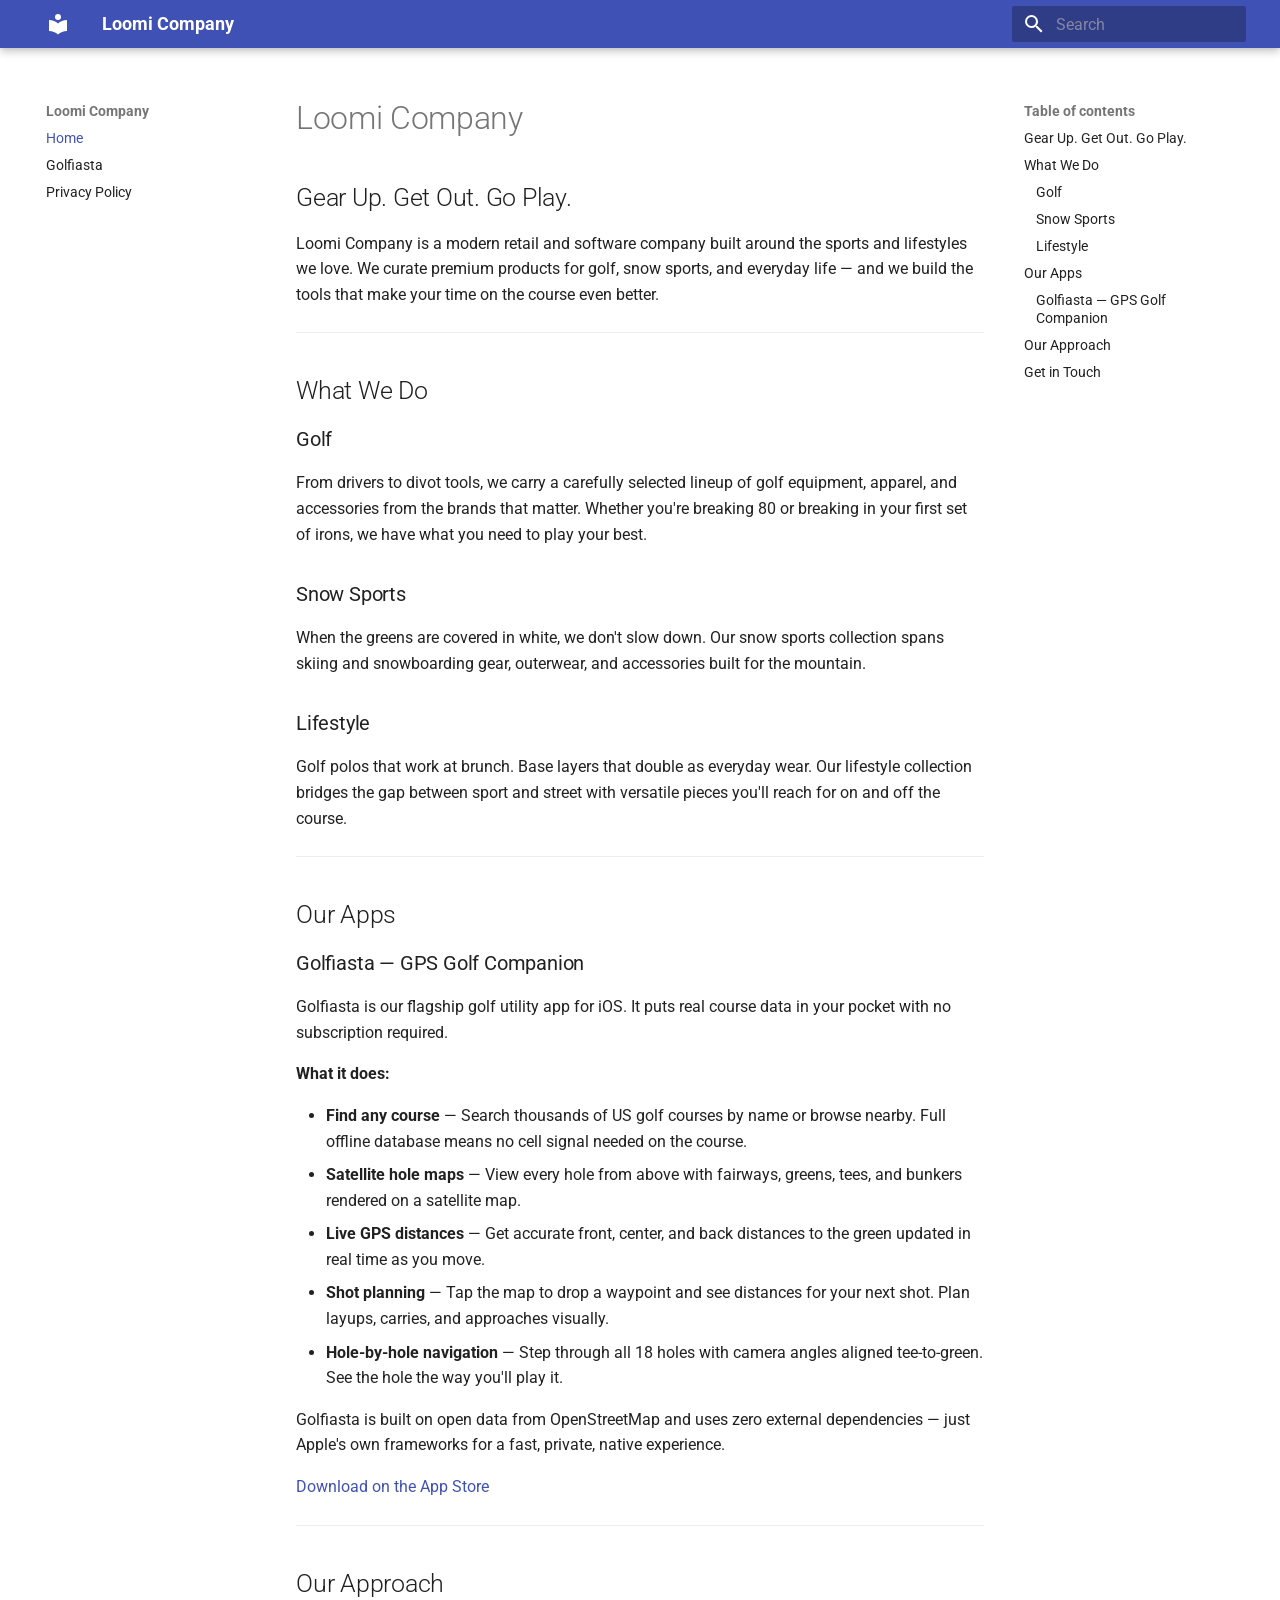
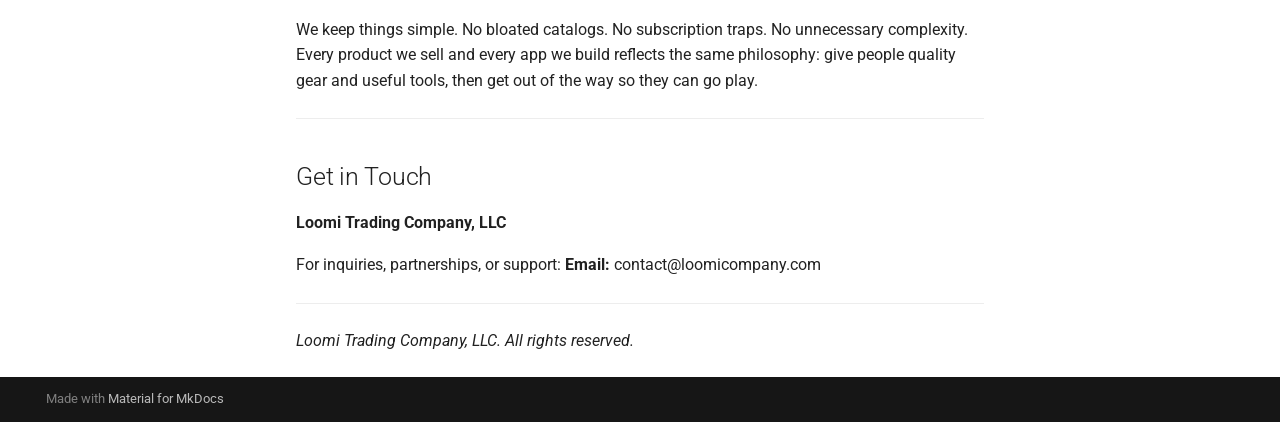
==== commit ee2a233e: "Deployed cedd88a with MkDocs version: 1.6.1" ====
--- a/index.html
+++ b/index.html
@@ -12,18 +12,18 @@
       
       
       
-        <link rel="next" href="golfiasta/">
+        <link rel="next" href="golfiasta.html">
       
       
         
       
       
       <link rel="icon" href="assets/images/favicon.png">
-      <meta name="generator" content="mkdocs-1.6.1, mkdocs-material-9.7.4">
-    
-    
-      
-        <title>Loomi Trading Company</title>
+      <meta name="generator" content="mkdocs-1.6.1, mkdocs-material-9.7.5">
+    
+    
+      
+        <title>Loomi Company</title>
       
     
     
@@ -64,7 +64,7 @@
     <div data-md-component="skip">
       
         
-        <a href="#loomi-trading-company-llc" class="md-skip">
+        <a href="#loomi-company" class="md-skip">
           Skip to content
         </a>
       
@@ -80,7 +80,7 @@
 
 <header class="md-header md-header--shadow" data-md-component="header">
   <nav class="md-header__inner md-grid" aria-label="Header">
-    <a href="." title="Loomi Trading Company" class="md-header__button md-logo" aria-label="Loomi Trading Company" data-md-component="logo">
+    <a href="index.html" title="Loomi Company" class="md-header__button md-logo" aria-label="Loomi Company" data-md-component="logo">
       
   
   <svg xmlns="http://www.w3.org/2000/svg" viewBox="0 0 24 24"><path d="M12 8a3 3 0 0 0 3-3 3 3 0 0 0-3-3 3 3 0 0 0-3 3 3 3 0 0 0 3 3m0 3.54C9.64 9.35 6.5 8 3 8v11c3.5 0 6.64 1.35 9 3.54 2.36-2.19 5.5-3.54 9-3.54V8c-3.5 0-6.64 1.35-9 3.54"/></svg>
@@ -94,7 +94,7 @@
       <div class="md-header__ellipsis">
         <div class="md-header__topic">
           <span class="md-ellipsis">
-            Loomi Trading Company
+            Loomi Company
           </span>
         </div>
         <div class="md-header__topic" data-md-component="header-topic">
@@ -178,13 +178,13 @@
 
 <nav class="md-nav md-nav--primary" aria-label="Navigation" data-md-level="0">
   <label class="md-nav__title" for="__drawer">
-    <a href="." title="Loomi Trading Company" class="md-nav__button md-logo" aria-label="Loomi Trading Company" data-md-component="logo">
+    <a href="index.html" title="Loomi Company" class="md-nav__button md-logo" aria-label="Loomi Company" data-md-component="logo">
       
   
   <svg xmlns="http://www.w3.org/2000/svg" viewBox="0 0 24 24"><path d="M12 8a3 3 0 0 0 3-3 3 3 0 0 0-3-3 3 3 0 0 0-3 3 3 3 0 0 0 3 3m0 3.54C9.64 9.35 6.5 8 3 8v11c3.5 0 6.64 1.35 9 3.54 2.36-2.19 5.5-3.54 9-3.54V8c-3.5 0-6.64 1.35-9 3.54"/></svg>
 
     </a>
-    Loomi Trading Company
+    Loomi Company
   </label>
   
   <ul class="md-nav__list" data-md-scrollfix>
@@ -223,7 +223,7 @@
           <span class="md-nav__icon md-icon"></span>
         </label>
       
-      <a href="." class="md-nav__link md-nav__link--active">
+      <a href="index.html" class="md-nav__link md-nav__link--active">
         
   
   
@@ -381,7 +381,7 @@
   
   
     <li class="md-nav__item">
-      <a href="golfiasta/" class="md-nav__link">
+      <a href="golfiasta.html" class="md-nav__link">
         
   
   
@@ -408,7 +408,7 @@
   
   
     <li class="md-nav__item">
-      <a href="privacy/" class="md-nav__link">
+      <a href="privacy.html" class="md-nav__link">
         
   
   
@@ -582,9 +582,9 @@
 
 
 
-<h1 id="loomi-trading-company-llc">Loomi Trading Company, LLC</h1>
+<h1 id="loomi-company">Loomi Company</h1>
 <h2 id="gear-up-get-out-go-play">Gear Up. Get Out. Go Play.</h2>
-<p>Loomi Trading Company is a modern retail and software company built around the sports and lifestyles we love. We curate premium products for golf, snow sports, and everyday life — and we build the tools that make your time on the course even better.</p>
+<p>Loomi Company is a modern retail and software company built around the sports and lifestyles we love. We curate premium products for golf, snow sports, and everyday life — and we build the tools that make your time on the course even better.</p>
 <hr />
 <h2 id="what-we-do">What We Do</h2>
 <h3 id="golf">Golf</h3>
@@ -614,7 +614,7 @@
 <h2 id="get-in-touch">Get in Touch</h2>
 <p><strong>Loomi Trading Company, LLC</strong></p>
 <p>For inquiries, partnerships, or support:
-<strong>Email:</strong> loomitradingcompany@gmail.com</p>
+<strong>Email:</strong> contact@loomicompany.com</p>
 <hr />
 <p><em>Loomi Trading Company, LLC. All rights reserved.</em></p>
 
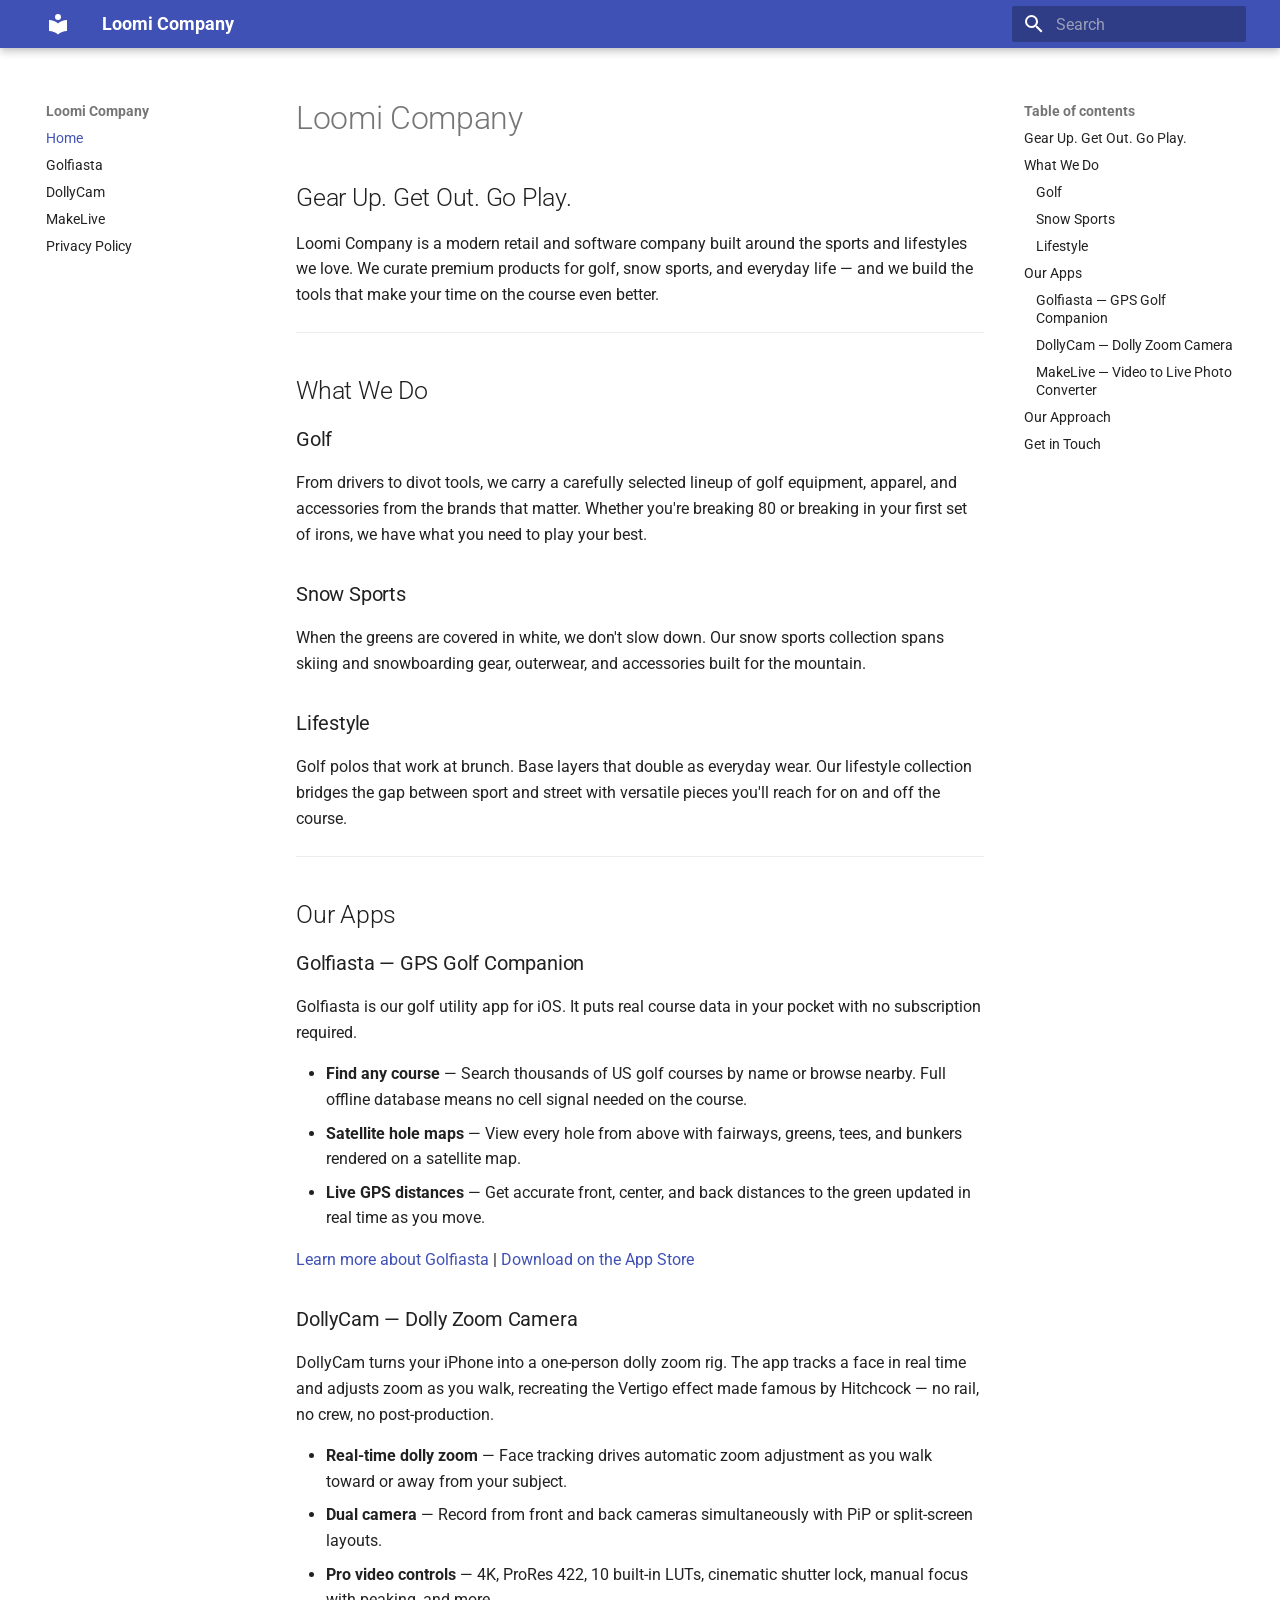
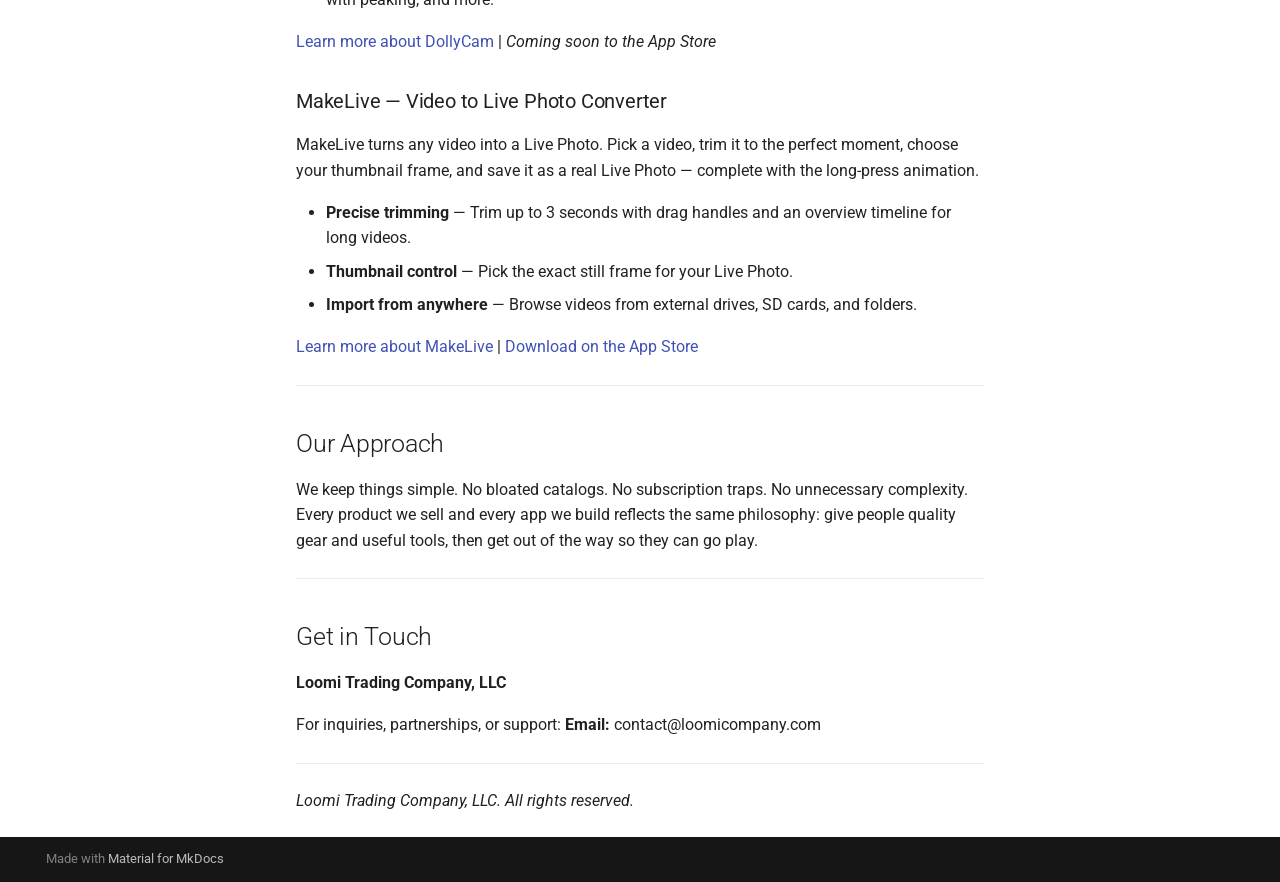
==== commit 053c5728: "Deployed fce32ae with MkDocs version: 1.6.1" ====
--- a/index.html
+++ b/index.html
@@ -19,7 +19,7 @@
       
       
       <link rel="icon" href="assets/images/favicon.png">
-      <meta name="generator" content="mkdocs-1.6.1, mkdocs-material-9.7.5">
+      <meta name="generator" content="mkdocs-1.6.1, mkdocs-material-9.7.4">
     
     
       
@@ -339,6 +339,28 @@
   
 </li>
         
+          <li class="md-nav__item">
+  <a href="#dollycam-dolly-zoom-camera" class="md-nav__link">
+    <span class="md-ellipsis">
+      
+        DollyCam — Dolly Zoom Camera
+      
+    </span>
+  </a>
+  
+</li>
+        
+          <li class="md-nav__item">
+  <a href="#makelive-video-to-live-photo-converter" class="md-nav__link">
+    <span class="md-ellipsis">
+      
+        MakeLive — Video to Live Photo Converter
+      
+    </span>
+  </a>
+  
+</li>
+        
       </ul>
     </nav>
   
@@ -389,6 +411,60 @@
     
   
     Golfiasta
+  
+
+    
+  </span>
+  
+  
+
+      </a>
+    </li>
+  
+
+    
+      
+      
+  
+  
+  
+  
+    <li class="md-nav__item">
+      <a href="dollycam.html" class="md-nav__link">
+        
+  
+  
+  <span class="md-ellipsis">
+    
+  
+    DollyCam
+  
+
+    
+  </span>
+  
+  
+
+      </a>
+    </li>
+  
+
+    
+      
+      
+  
+  
+  
+  
+    <li class="md-nav__item">
+      <a href="makelive.html" class="md-nav__link">
+        
+  
+  
+  <span class="md-ellipsis">
+    
+  
+    MakeLive
   
 
     
@@ -532,6 +608,28 @@
     <span class="md-ellipsis">
       
         Golfiasta — GPS Golf Companion
+      
+    </span>
+  </a>
+  
+</li>
+        
+          <li class="md-nav__item">
+  <a href="#dollycam-dolly-zoom-camera" class="md-nav__link">
+    <span class="md-ellipsis">
+      
+        DollyCam — Dolly Zoom Camera
+      
+    </span>
+  </a>
+  
+</li>
+        
+          <li class="md-nav__item">
+  <a href="#makelive-video-to-live-photo-converter" class="md-nav__link">
+    <span class="md-ellipsis">
+      
+        MakeLive — Video to Live Photo Converter
       
     </span>
   </a>
@@ -596,17 +694,29 @@
 <hr />
 <h2 id="our-apps">Our Apps</h2>
 <h3 id="golfiasta-gps-golf-companion">Golfiasta — GPS Golf Companion</h3>
-<p>Golfiasta is our flagship golf utility app for iOS. It puts real course data in your pocket with no subscription required.</p>
-<p><strong>What it does:</strong></p>
+<p>Golfiasta is our golf utility app for iOS. It puts real course data in your pocket with no subscription required.</p>
 <ul>
 <li><strong>Find any course</strong> — Search thousands of US golf courses by name or browse nearby. Full offline database means no cell signal needed on the course.</li>
 <li><strong>Satellite hole maps</strong> — View every hole from above with fairways, greens, tees, and bunkers rendered on a satellite map.</li>
 <li><strong>Live GPS distances</strong> — Get accurate front, center, and back distances to the green updated in real time as you move.</li>
-<li><strong>Shot planning</strong> — Tap the map to drop a waypoint and see distances for your next shot. Plan layups, carries, and approaches visually.</li>
-<li><strong>Hole-by-hole navigation</strong> — Step through all 18 holes with camera angles aligned tee-to-green. See the hole the way you'll play it.</li>
 </ul>
-<p>Golfiasta is built on open data from OpenStreetMap and uses zero external dependencies — just Apple's own frameworks for a fast, private, native experience.</p>
-<p><a href="#">Download on the App Store</a></p>
+<p><a href="golfiasta.html">Learn more about Golfiasta</a> | <a href="https://apps.apple.com/us/app/golfiasta-golf-gps/id6760437254">Download on the App Store</a></p>
+<h3 id="dollycam-dolly-zoom-camera">DollyCam — Dolly Zoom Camera</h3>
+<p>DollyCam turns your iPhone into a one-person dolly zoom rig. The app tracks a face in real time and adjusts zoom as you walk, recreating the Vertigo effect made famous by Hitchcock — no rail, no crew, no post-production.</p>
+<ul>
+<li><strong>Real-time dolly zoom</strong> — Face tracking drives automatic zoom adjustment as you walk toward or away from your subject.</li>
+<li><strong>Dual camera</strong> — Record from front and back cameras simultaneously with PiP or split-screen layouts.</li>
+<li><strong>Pro video controls</strong> — 4K, ProRes 422, 10 built-in LUTs, cinematic shutter lock, manual focus with peaking, and more.</li>
+</ul>
+<p><a href="dollycam.html">Learn more about DollyCam</a> | <em>Coming soon to the App Store</em></p>
+<h3 id="makelive-video-to-live-photo-converter">MakeLive — Video to Live Photo Converter</h3>
+<p>MakeLive turns any video into a Live Photo. Pick a video, trim it to the perfect moment, choose your thumbnail frame, and save it as a real Live Photo — complete with the long-press animation.</p>
+<ul>
+<li><strong>Precise trimming</strong> — Trim up to 3 seconds with drag handles and an overview timeline for long videos.</li>
+<li><strong>Thumbnail control</strong> — Pick the exact still frame for your Live Photo.</li>
+<li><strong>Import from anywhere</strong> — Browse videos from external drives, SD cards, and folders.</li>
+</ul>
+<p><a href="makelive.html">Learn more about MakeLive</a> | <a href="https://apps.apple.com/us/app/makelive-live-photo-creator/id6761287865">Download on the App Store</a></p>
 <hr />
 <h2 id="our-approach">Our Approach</h2>
 <p>We keep things simple. No bloated catalogs. No subscription traps. No unnecessary complexity. Every product we sell and every app we build reflects the same philosophy: give people quality gear and useful tools, then get out of the way so they can go play.</p>
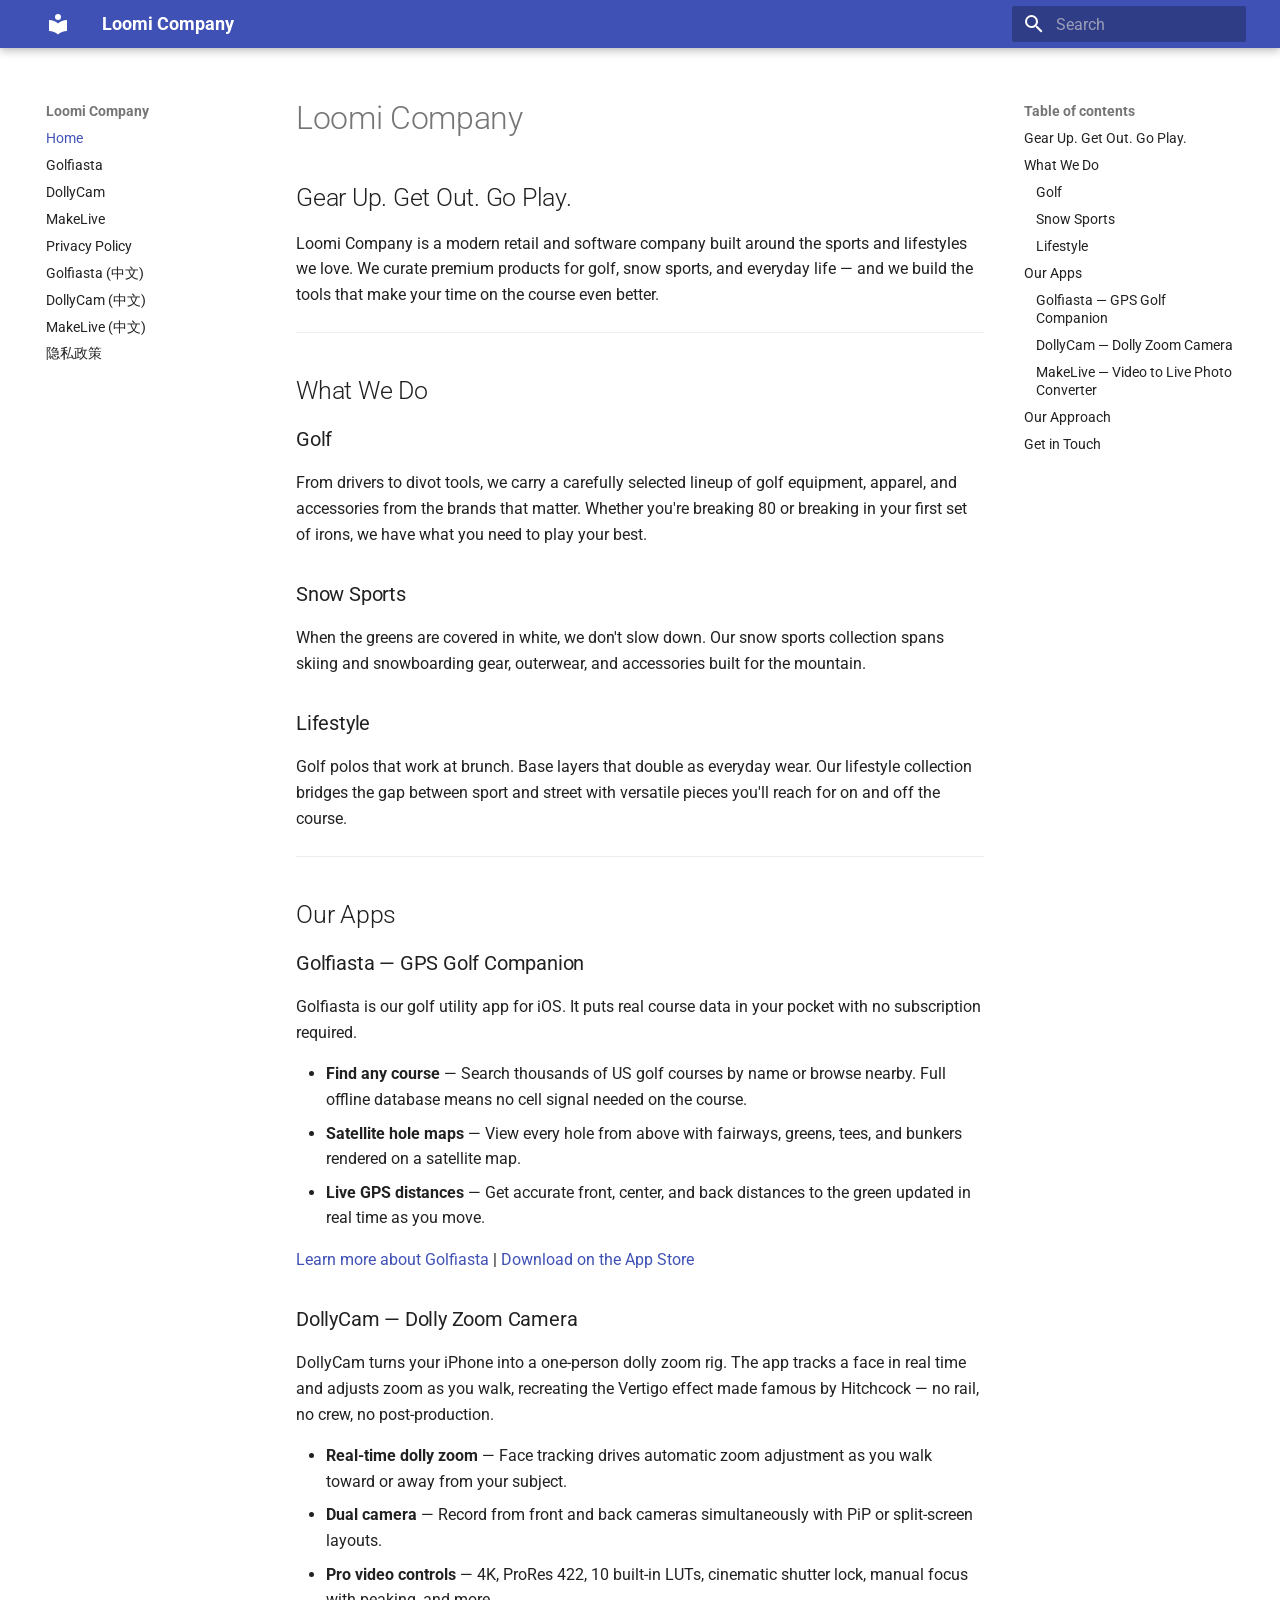
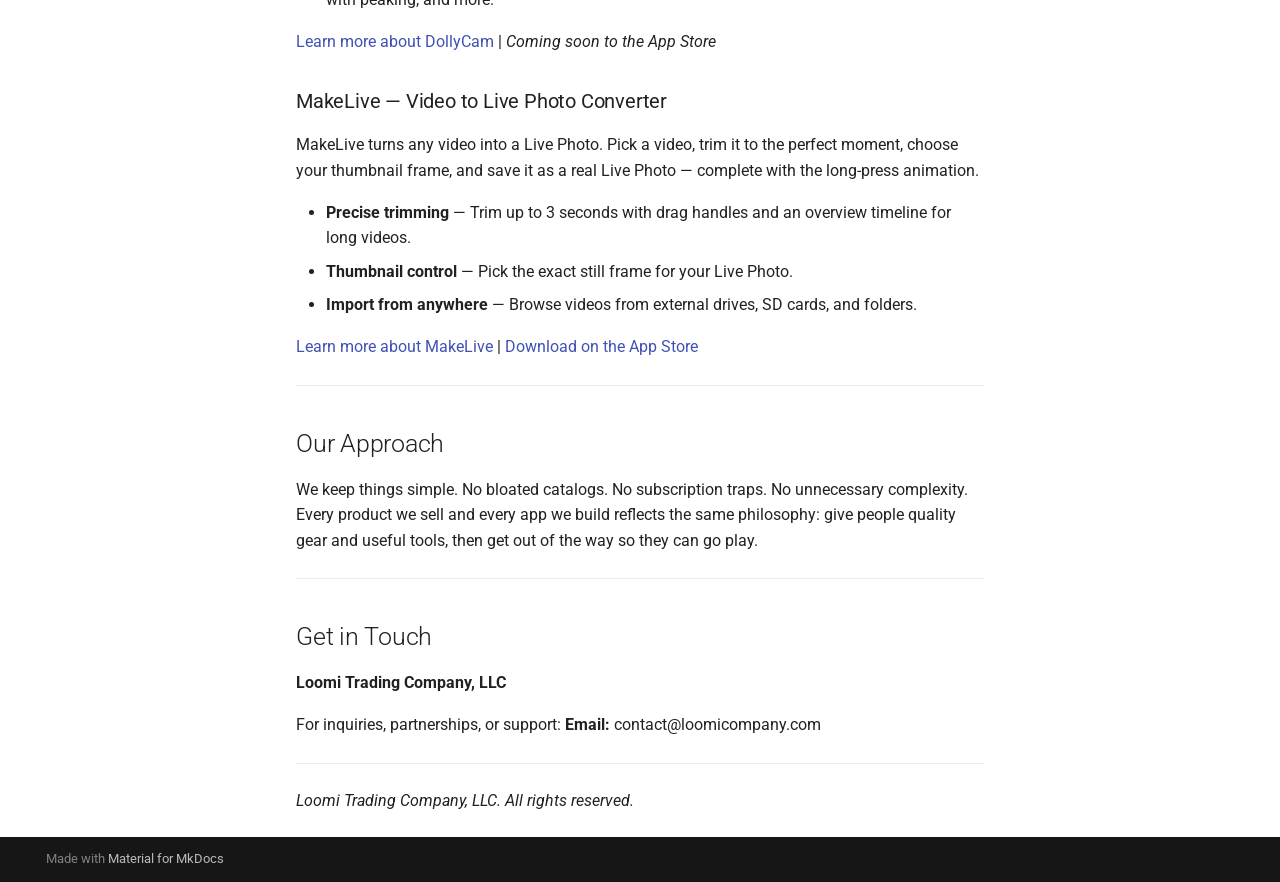
==== commit 99cece2b: "Deployed 34a65db with MkDocs version: 1.6.1" ====
--- a/index.html
+++ b/index.html
@@ -9,6 +9,8 @@
         <meta name="description" content="Gear Up. Get Out. Go Play.">
       
       
+      
+        <link rel="canonical" href="https://loomicompany.com/index.html">
       
       
       
@@ -492,6 +494,114 @@
     
   
     Privacy Policy
+  
+
+    
+  </span>
+  
+  
+
+      </a>
+    </li>
+  
+
+    
+      
+      
+  
+  
+  
+  
+    <li class="md-nav__item">
+      <a href="golfiasta-zh.html" class="md-nav__link">
+        
+  
+  
+  <span class="md-ellipsis">
+    
+  
+    Golfiasta (中文)
+  
+
+    
+  </span>
+  
+  
+
+      </a>
+    </li>
+  
+
+    
+      
+      
+  
+  
+  
+  
+    <li class="md-nav__item">
+      <a href="dollycam-zh.html" class="md-nav__link">
+        
+  
+  
+  <span class="md-ellipsis">
+    
+  
+    DollyCam (中文)
+  
+
+    
+  </span>
+  
+  
+
+      </a>
+    </li>
+  
+
+    
+      
+      
+  
+  
+  
+  
+    <li class="md-nav__item">
+      <a href="makelive-zh.html" class="md-nav__link">
+        
+  
+  
+  <span class="md-ellipsis">
+    
+  
+    MakeLive (中文)
+  
+
+    
+  </span>
+  
+  
+
+      </a>
+    </li>
+  
+
+    
+      
+      
+  
+  
+  
+  
+    <li class="md-nav__item">
+      <a href="privacy-zh.html" class="md-nav__link">
+        
+  
+  
+  <span class="md-ellipsis">
+    
+  
+    隐私政策
   
 
     
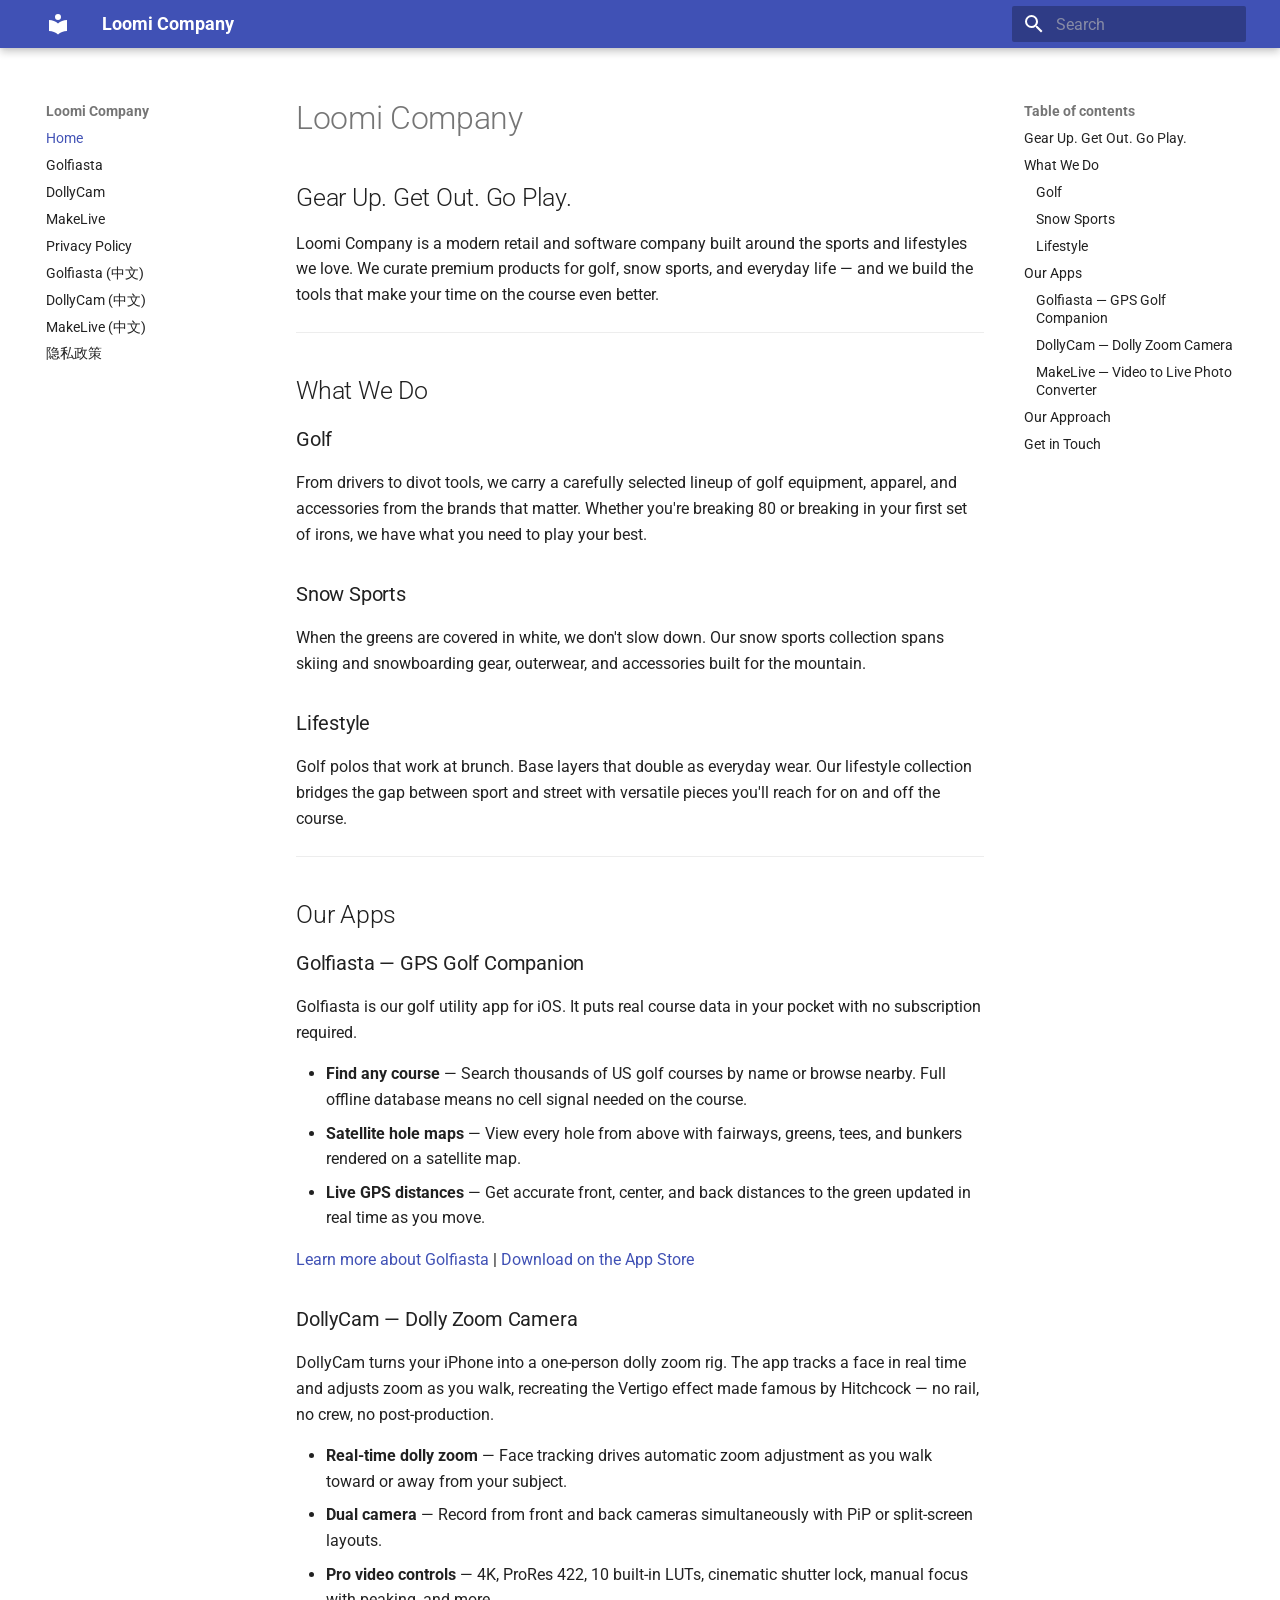
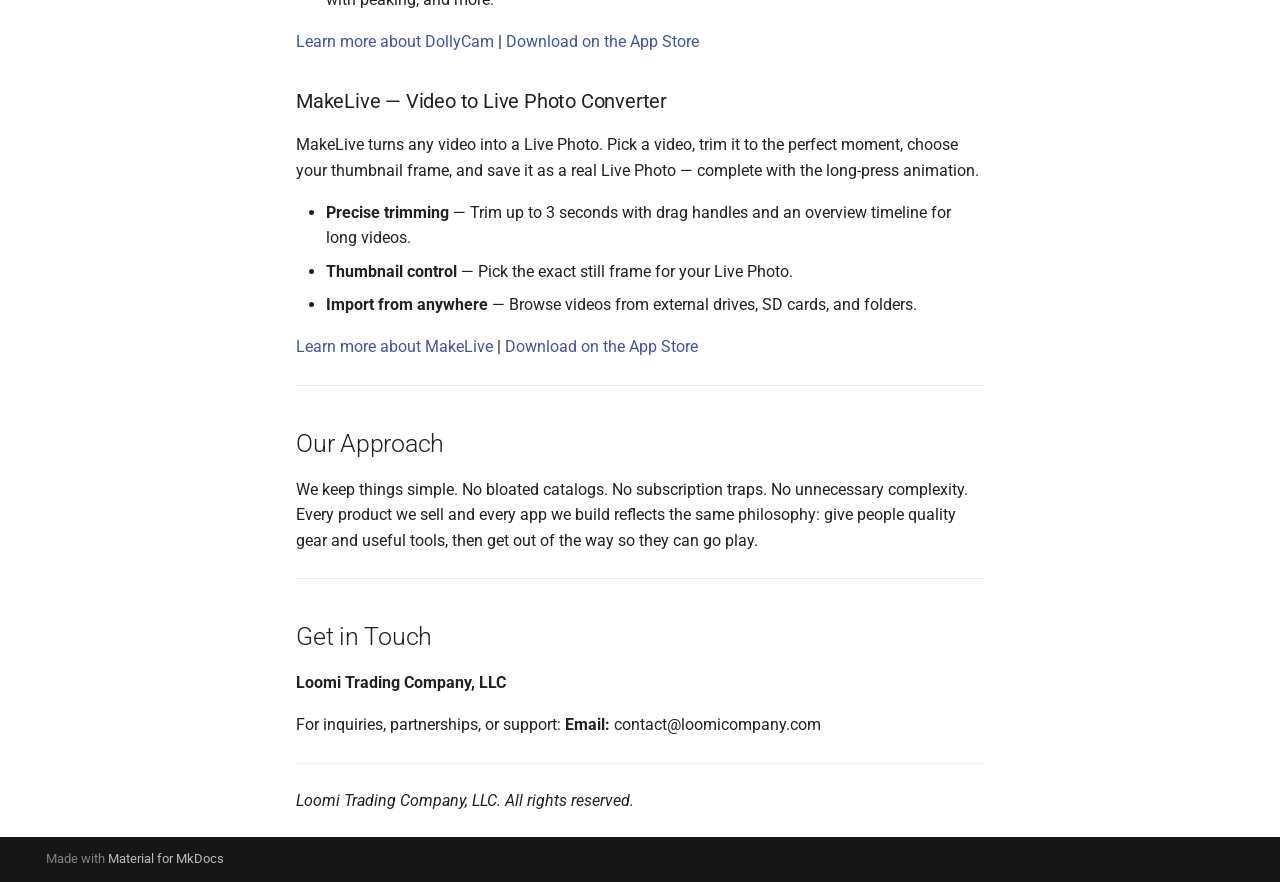
==== commit 262cd1da: "Deployed eb0e577 with MkDocs version: 1.6.1" ====
--- a/index.html
+++ b/index.html
@@ -818,7 +818,7 @@
 <li><strong>Dual camera</strong> — Record from front and back cameras simultaneously with PiP or split-screen layouts.</li>
 <li><strong>Pro video controls</strong> — 4K, ProRes 422, 10 built-in LUTs, cinematic shutter lock, manual focus with peaking, and more.</li>
 </ul>
-<p><a href="dollycam.html">Learn more about DollyCam</a> | <em>Coming soon to the App Store</em></p>
+<p><a href="dollycam.html">Learn more about DollyCam</a> | <a href="https://apps.apple.com/us/app/dollycam-cinematic-filming/id6761457989">Download on the App Store</a></p>
 <h3 id="makelive-video-to-live-photo-converter">MakeLive — Video to Live Photo Converter</h3>
 <p>MakeLive turns any video into a Live Photo. Pick a video, trim it to the perfect moment, choose your thumbnail frame, and save it as a real Live Photo — complete with the long-press animation.</p>
 <ul>
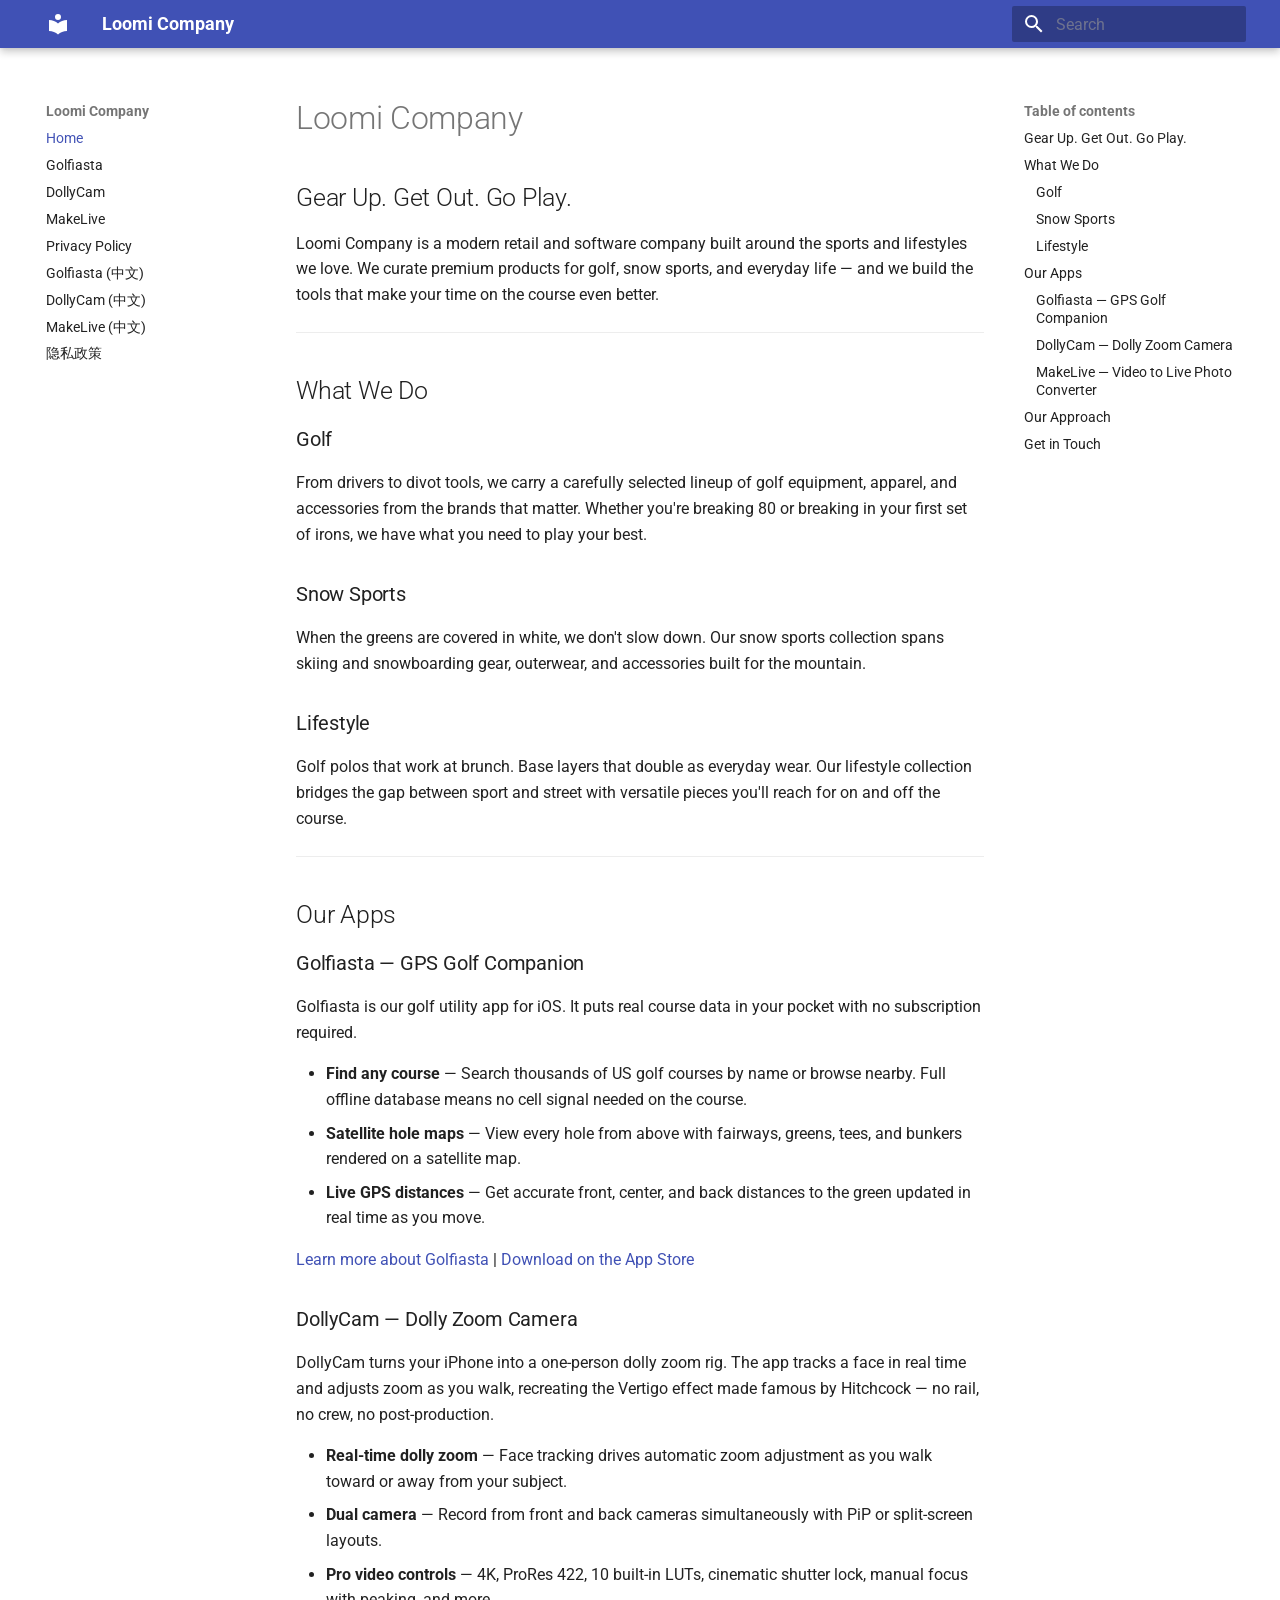
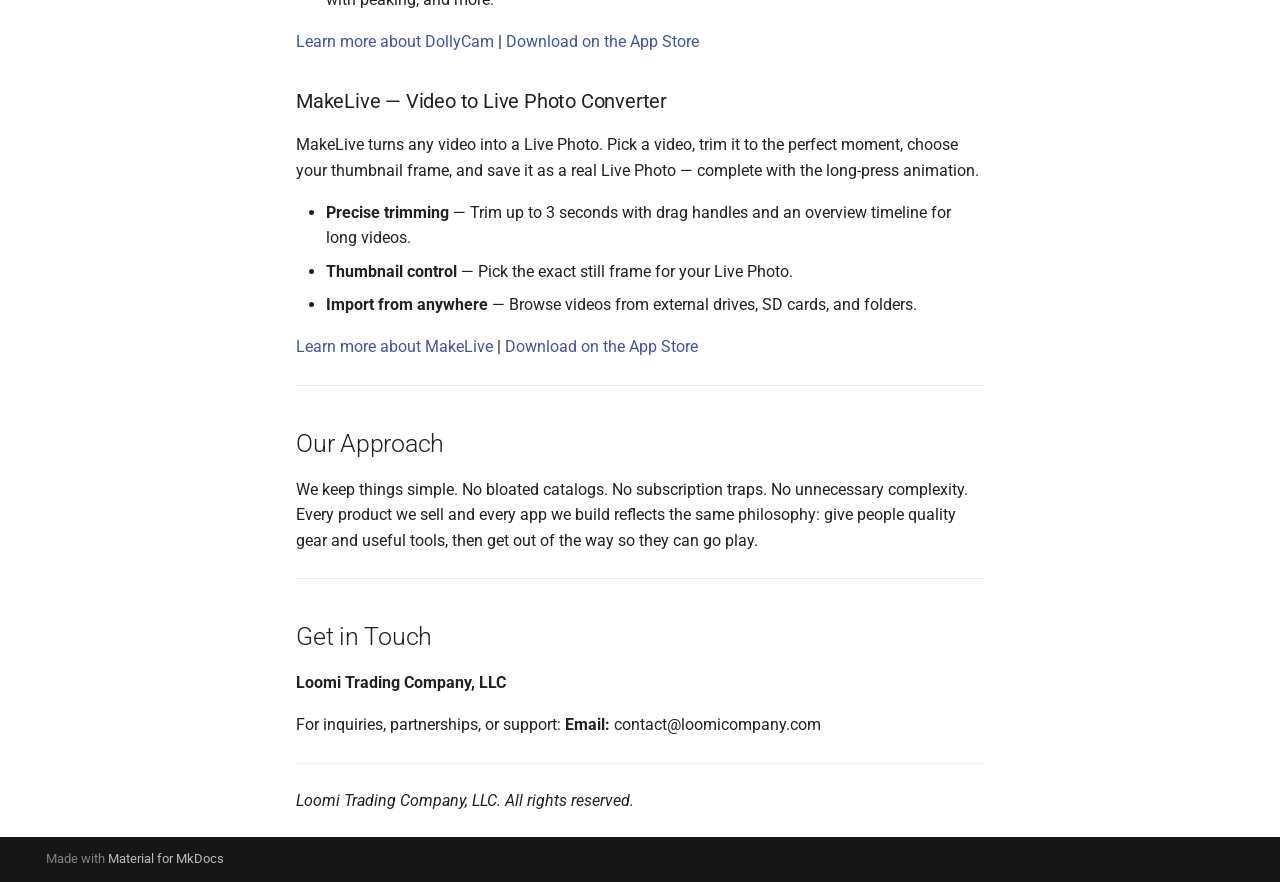
==== commit 7fe3213d: "Deployed 0472bda with MkDocs version: 1.6.1" ====
--- a/index.html
+++ b/index.html
@@ -21,7 +21,7 @@
       
       
       <link rel="icon" href="assets/images/favicon.png">
-      <meta name="generator" content="mkdocs-1.6.1, mkdocs-material-9.7.4">
+      <meta name="generator" content="mkdocs-1.6.1, mkdocs-material-9.7.5">
     
     
       
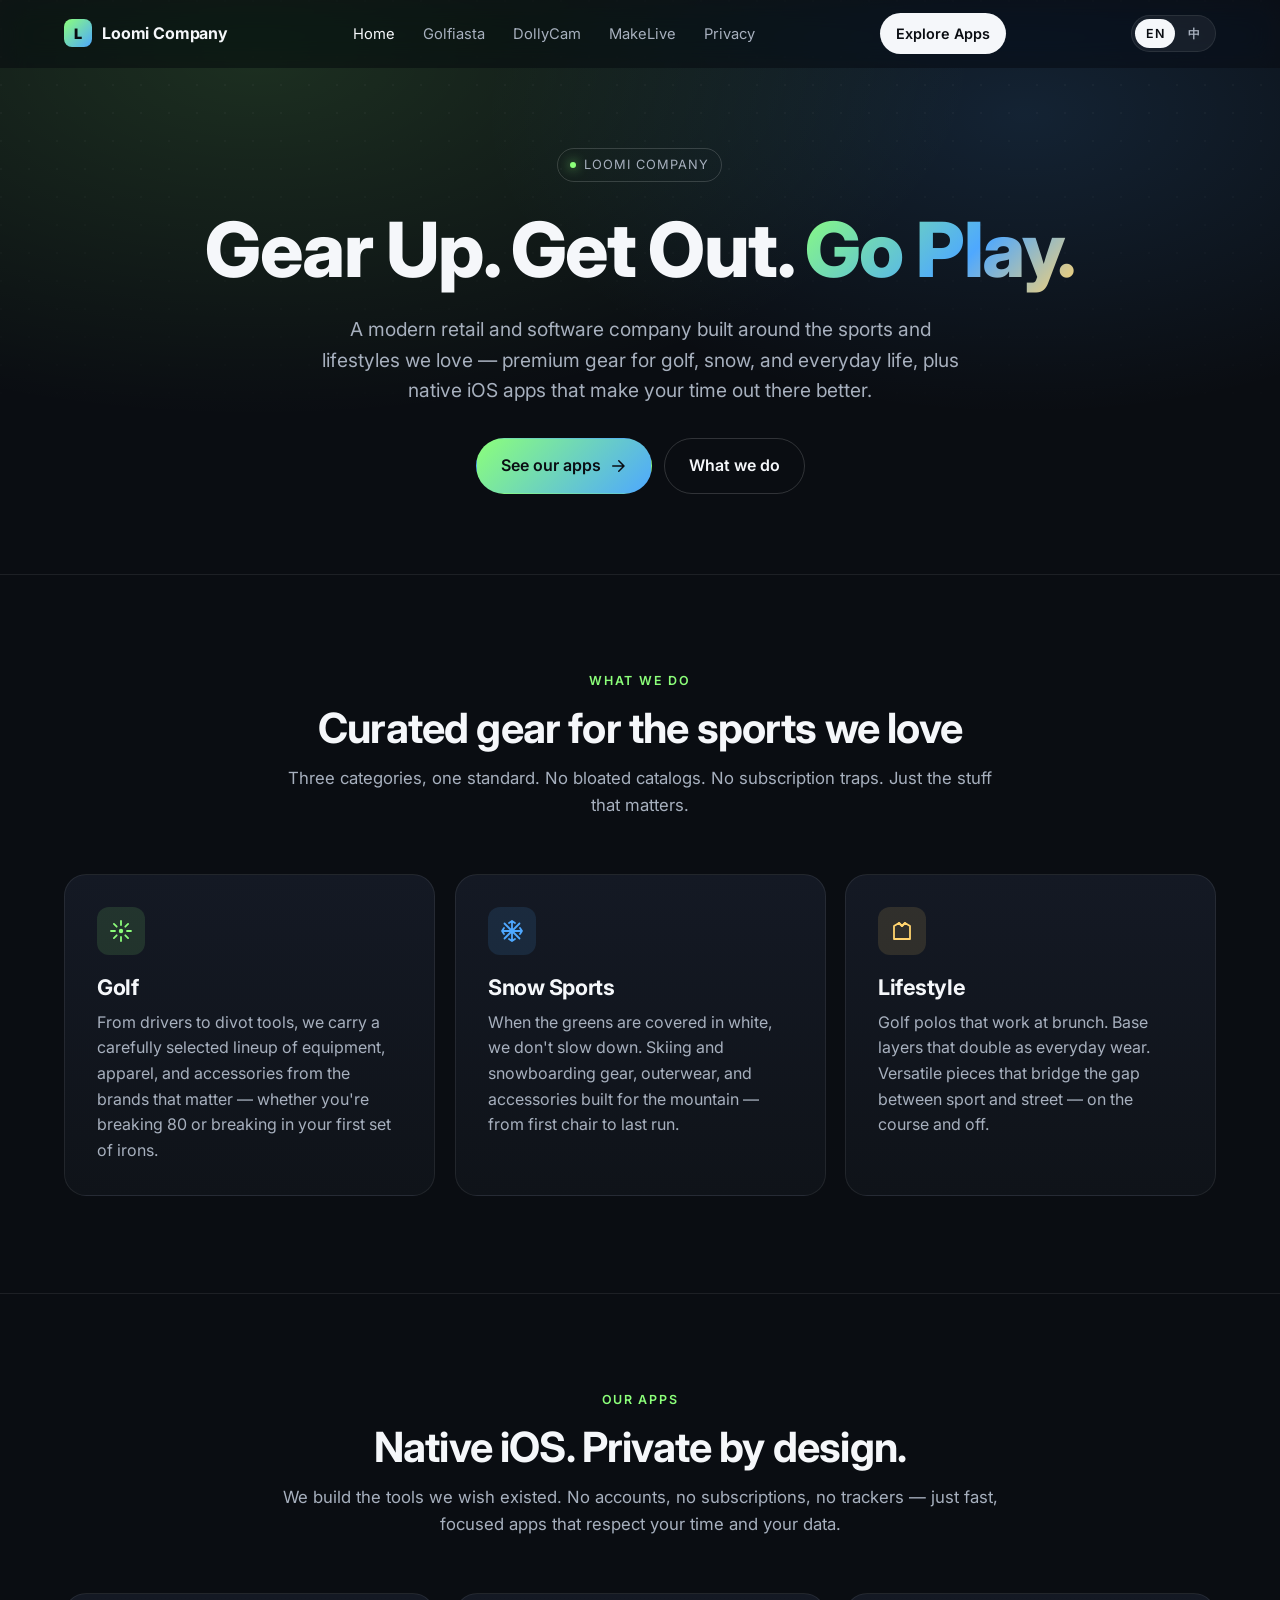
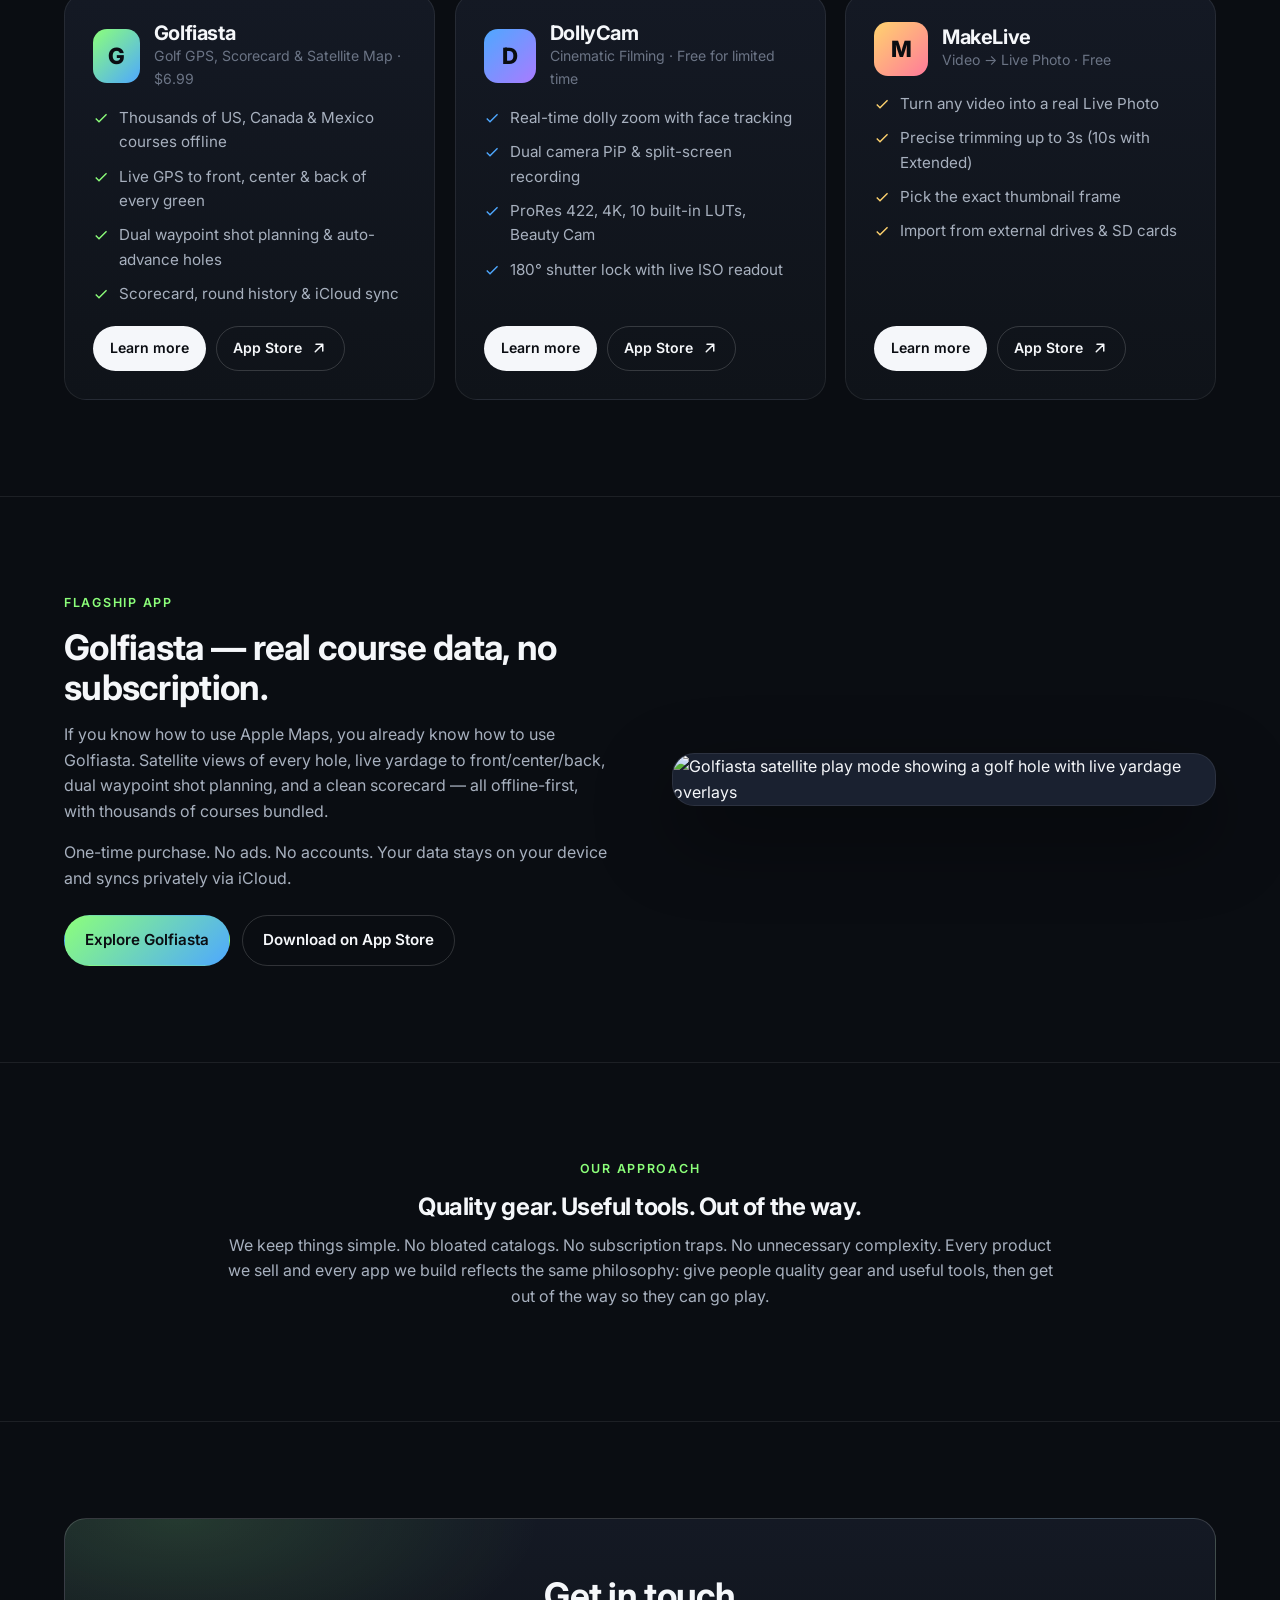
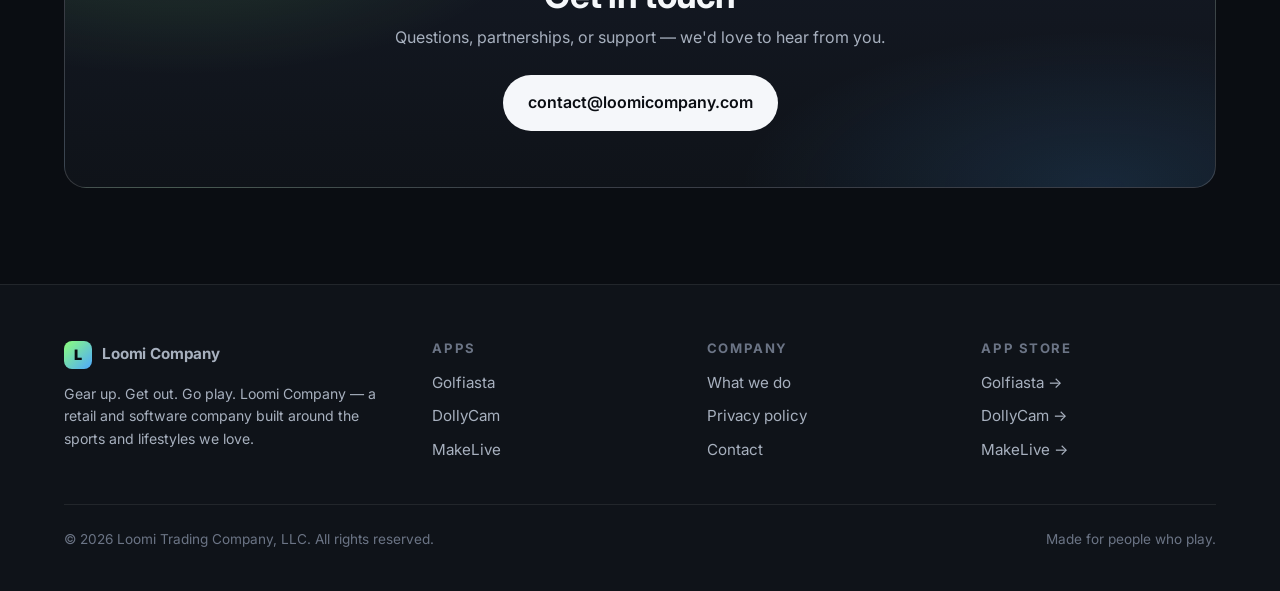
==== commit 2324a8cf: "Replace mkdocs site with new static site (EN + ZH, apps, screenshots)" ====
--- a/index.html
+++ b/index.html
@@ -1,896 +1,295 @@
-
-<!doctype html>
-<html lang="en" class="no-js">
-  <head>
-    
-      <meta charset="utf-8">
-      <meta name="viewport" content="width=device-width,initial-scale=1">
-      
-        <meta name="description" content="Gear Up. Get Out. Go Play.">
-      
-      
-      
-        <link rel="canonical" href="https://loomicompany.com/index.html">
-      
-      
-      
-        <link rel="next" href="golfiasta.html">
-      
-      
-        
-      
-      
-      <link rel="icon" href="assets/images/favicon.png">
-      <meta name="generator" content="mkdocs-1.6.1, mkdocs-material-9.7.5">
-    
-    
-      
-        <title>Loomi Company</title>
-      
-    
-    
-      <link rel="stylesheet" href="assets/stylesheets/main.484c7ddc.min.css">
-      
-      
-
-
-    
-    
-      
-    
-    
-      
-        
-        
-        <link rel="preconnect" href="https://fonts.gstatic.com" crossorigin>
-        <link rel="stylesheet" href="https://fonts.googleapis.com/css?family=Roboto:300,300i,400,400i,700,700i%7CRoboto+Mono:400,400i,700,700i&display=fallback">
-        <style>:root{--md-text-font:"Roboto";--md-code-font:"Roboto Mono"}</style>
-      
-    
-    
-    <script>__md_scope=new URL(".",location),__md_hash=e=>[...e].reduce(((e,_)=>(e<<5)-e+_.charCodeAt(0)),0),__md_get=(e,_=localStorage,t=__md_scope)=>JSON.parse(_.getItem(t.pathname+"."+e)),__md_set=(e,_,t=localStorage,a=__md_scope)=>{try{t.setItem(a.pathname+"."+e,JSON.stringify(_))}catch(e){}}</script>
-    
-      
-
-    
-    
-  </head>
-  
-  
-    <body dir="ltr">
-  
-    
-    <input class="md-toggle" data-md-toggle="drawer" type="checkbox" id="__drawer" autocomplete="off">
-    <input class="md-toggle" data-md-toggle="search" type="checkbox" id="__search" autocomplete="off">
-    <label class="md-overlay" for="__drawer"></label>
-    <div data-md-component="skip">
-      
-        
-        <a href="#loomi-company" class="md-skip">
-          Skip to content
-        </a>
-      
+<!DOCTYPE html>
+<html lang="en">
+<head>
+  <meta charset="UTF-8">
+  <meta name="viewport" content="width=device-width, initial-scale=1, viewport-fit=cover">
+  <meta name="theme-color" content="#0a0d12">
+  <title>Loomi Company — Gear Up. Get Out. Go Play.</title>
+  <meta name="description" content="Loomi Company curates premium gear for golf, snow sports, and lifestyle — and builds iOS apps that make your time on the course even better.">
+  <link rel="canonical" href="https://loomicompany.com/">
+  <link rel="alternate" hreflang="en" href="https://loomicompany.com/">
+  <link rel="alternate" hreflang="zh" href="https://loomicompany.com/index-zh.html">
+  <link rel="alternate" hreflang="x-default" href="https://loomicompany.com/">
+  <link rel="icon" href="assets/images/favicon.svg" type="image/svg+xml">
+  <link rel="apple-touch-icon" href="assets/images/apple-touch-icon.png">
+
+  <!-- Open Graph -->
+  <meta property="og:type" content="website">
+  <meta property="og:site_name" content="Loomi Company">
+  <meta property="og:title" content="Loomi Company — Gear Up. Get Out. Go Play.">
+  <meta property="og:description" content="Premium gear for golf, snow sports, and lifestyle. And iOS apps that just work.">
+  <meta property="og:url" content="https://loomicompany.com/">
+  <meta property="og:image" content="https://loomicompany.com/assets/images/og.png">
+  <meta name="twitter:card" content="summary_large_image">
+
+  <link rel="preconnect" href="https://fonts.googleapis.com">
+  <link rel="preconnect" href="https://fonts.gstatic.com" crossorigin>
+  <link href="https://fonts.googleapis.com/css2?family=Inter:wght@400;500;600;700;800;900&display=swap" rel="stylesheet">
+  <link rel="stylesheet" href="assets/css/main.css">
+</head>
+<body data-page="home">
+  <!-- Header -->
+  <header class="header">
+    <nav class="nav" aria-label="Primary">
+      <a class="brand" href="./" aria-label="Loomi Company home">
+        <span class="brand__mark">L</span>
+        <span>Loomi Company</span>
+      </a>
+      <ul class="nav__links">
+        <li><a href="./" data-nav="home">Home</a></li>
+        <li><a href="golfiasta.html" data-nav="golfiasta">Golfiasta</a></li>
+        <li><a href="dollycam.html" data-nav="dollycam">DollyCam</a></li>
+        <li><a href="makelive.html" data-nav="makelive">MakeLive</a></li>
+        <li><a href="privacy.html" data-nav="privacy">Privacy</a></li>
+      </ul>
+      <a class="nav__cta" href="#apps">Explore Apps</a>
+      <div class="lang-toggle" role="group" aria-label="Language">
+        <a href="./" data-lang-switch="en">EN</a>
+        <a href="index-zh.html" data-lang-switch="zh">中</a>
+      </div>
+      <button class="nav__toggle" aria-label="Open menu" aria-expanded="false" aria-controls="mobile-menu">
+        <svg viewBox="0 0 24 24" fill="none" stroke="currentColor" stroke-width="2" stroke-linecap="round"><path d="M3 6h18M3 12h18M3 18h18"/></svg>
+      </button>
+    </nav>
+    <div class="nav__mobile" id="mobile-menu">
+      <ul>
+        <li><a href="./">Home</a></li>
+        <li><a href="golfiasta.html">Golfiasta</a></li>
+        <li><a href="dollycam.html">DollyCam</a></li>
+        <li><a href="makelive.html">MakeLive</a></li>
+        <li><a href="privacy.html">Privacy</a></li>
+      </ul>
+      <a class="nav__cta" href="#apps">Explore Apps</a>
     </div>
-    <div data-md-component="announce">
-      
+  </header>
+
+  <main>
+    <!-- Hero -->
+    <section class="hero">
+      <div class="container hero__inner">
+        <span class="hero__eyebrow reveal"><span class="dot"></span> Loomi Company</span>
+        <h1 class="reveal">Gear Up. Get Out. <span class="grad">Go Play.</span></h1>
+        <p class="lead reveal">A modern retail and software company built around the sports and lifestyles we love — premium gear for golf, snow, and everyday life, plus native iOS apps that make your time out there better.</p>
+        <div class="hero__actions reveal">
+          <a class="btn btn--accent btn--lg" href="#apps">See our apps
+            <svg viewBox="0 0 24 24" fill="none" stroke="currentColor" stroke-width="2" stroke-linecap="round" stroke-linejoin="round"><path d="M5 12h14M13 5l7 7-7 7"/></svg>
+          </a>
+          <a class="btn btn--ghost btn--lg" href="#what-we-do">What we do</a>
+        </div>
+      </div>
+    </section>
+
+    <!-- What We Do -->
+    <section id="what-we-do">
+      <div class="container">
+        <div class="section-head reveal">
+          <span class="eyebrow">What we do</span>
+          <h2>Curated gear for the sports we love</h2>
+          <p>Three categories, one standard. No bloated catalogs. No subscription traps. Just the stuff that matters.</p>
+        </div>
+        <div class="cards">
+          <article class="card reveal">
+            <span class="card__icon" aria-hidden="true">
+              <svg viewBox="0 0 24 24" fill="none" stroke="currentColor" stroke-width="1.8" stroke-linecap="round" stroke-linejoin="round">
+                <circle cx="12" cy="12" r="2.2" fill="currentColor" stroke="none"/>
+                <path d="M12 2v4M12 18v4M2 12h4M18 12h4M4.9 4.9l2.8 2.8M16.3 16.3l2.8 2.8M4.9 19.1l2.8-2.8M16.3 7.7l2.8-2.8"/>
+              </svg>
+            </span>
+            <h3>Golf</h3>
+            <p>From drivers to divot tools, we carry a carefully selected lineup of equipment, apparel, and accessories from the brands that matter — whether you're breaking 80 or breaking in your first set of irons.</p>
+          </article>
+
+          <article class="card card--snow reveal">
+            <span class="card__icon" aria-hidden="true">
+              <svg viewBox="0 0 24 24" fill="none" stroke="currentColor" stroke-width="1.8" stroke-linecap="round" stroke-linejoin="round">
+                <path d="M12 2v20M2 12h20M4.5 4.5l15 15M19.5 4.5l-15 15M9 4l3-2 3 2M9 20l3 2 3-2M4 9l-2 3 2 3M20 9l2 3-2 3"/>
+              </svg>
+            </span>
+            <h3>Snow Sports</h3>
+            <p>When the greens are covered in white, we don't slow down. Skiing and snowboarding gear, outerwear, and accessories built for the mountain — from first chair to last run.</p>
+          </article>
+
+          <article class="card card--lifestyle reveal">
+            <span class="card__icon" aria-hidden="true">
+              <svg viewBox="0 0 24 24" fill="none" stroke="currentColor" stroke-width="1.8" stroke-linecap="round" stroke-linejoin="round">
+                <path d="M20 7 15 4l-3 3-3-3-5 3v13h16z"/>
+                <path d="M9 4l3 3 3-3"/>
+              </svg>
+            </span>
+            <h3>Lifestyle</h3>
+            <p>Golf polos that work at brunch. Base layers that double as everyday wear. Versatile pieces that bridge the gap between sport and street — on the course and off.</p>
+          </article>
+        </div>
+      </div>
+    </section>
+
+    <!-- Apps -->
+    <section id="apps">
+      <div class="container">
+        <div class="section-head reveal">
+          <span class="eyebrow">Our apps</span>
+          <h2>Native iOS. Private by design.</h2>
+          <p>We build the tools we wish existed. No accounts, no subscriptions, no trackers — just fast, focused apps that respect your time and your data.</p>
+        </div>
+
+        <div class="apps">
+          <!-- Golfiasta -->
+          <article class="app-card reveal">
+            <div class="app-card__head">
+              <span class="app-card__badge app-card__badge--golf">G</span>
+              <div>
+                <h3>Golfiasta</h3>
+                <p class="app-card__sub">Golf GPS, Scorecard &amp; Satellite Map · $6.99</p>
+              </div>
+            </div>
+            <ul>
+              <li>Thousands of US, Canada &amp; Mexico courses offline</li>
+              <li>Live GPS to front, center &amp; back of every green</li>
+              <li>Dual waypoint shot planning &amp; auto-advance holes</li>
+              <li>Scorecard, round history &amp; iCloud sync</li>
+            </ul>
+            <div class="app-card__actions">
+              <a class="btn btn--primary" href="golfiasta.html">Learn more</a>
+              <a class="btn btn--ghost" href="https://apps.apple.com/us/app/golfiasta-golf-gps/id6760437254" rel="noopener" target="_blank">App Store
+                <svg viewBox="0 0 24 24" fill="none" stroke="currentColor" stroke-width="2" stroke-linecap="round" stroke-linejoin="round"><path d="M7 17 17 7M8 7h9v9"/></svg>
+              </a>
+            </div>
+          </article>
+
+          <!-- DollyCam -->
+          <article class="app-card app-card--dolly reveal">
+            <div class="app-card__head">
+              <span class="app-card__badge app-card__badge--dolly">D</span>
+              <div>
+                <h3>DollyCam</h3>
+                <p class="app-card__sub">Cinematic Filming · Free for limited time</p>
+              </div>
+            </div>
+            <ul>
+              <li>Real-time dolly zoom with face tracking</li>
+              <li>Dual camera PiP &amp; split-screen recording</li>
+              <li>ProRes 422, 4K, 10 built-in LUTs, Beauty Cam</li>
+              <li>180° shutter lock with live ISO readout</li>
+            </ul>
+            <div class="app-card__actions">
+              <a class="btn btn--primary" href="dollycam.html">Learn more</a>
+              <a class="btn btn--ghost" href="https://apps.apple.com/us/app/dollycam-cinematic-filming/id6761457989" rel="noopener" target="_blank">App Store
+                <svg viewBox="0 0 24 24" fill="none" stroke="currentColor" stroke-width="2" stroke-linecap="round" stroke-linejoin="round"><path d="M7 17 17 7M8 7h9v9"/></svg>
+              </a>
+            </div>
+          </article>
+
+          <!-- MakeLive -->
+          <article class="app-card app-card--live reveal">
+            <div class="app-card__head">
+              <span class="app-card__badge app-card__badge--live">M</span>
+              <div>
+                <h3>MakeLive</h3>
+                <p class="app-card__sub">Video → Live Photo · Free</p>
+              </div>
+            </div>
+            <ul>
+              <li>Turn any video into a real Live Photo</li>
+              <li>Precise trimming up to 3s (10s with Extended)</li>
+              <li>Pick the exact thumbnail frame</li>
+              <li>Import from external drives &amp; SD cards</li>
+            </ul>
+            <div class="app-card__actions">
+              <a class="btn btn--primary" href="makelive.html">Learn more</a>
+              <a class="btn btn--ghost" href="https://apps.apple.com/us/app/makelive-live-photo-creator/id6761287865" rel="noopener" target="_blank">App Store
+                <svg viewBox="0 0 24 24" fill="none" stroke="currentColor" stroke-width="2" stroke-linecap="round" stroke-linejoin="round"><path d="M7 17 17 7M8 7h9v9"/></svg>
+              </a>
+            </div>
+          </article>
+        </div>
+      </div>
+    </section>
+
+    <!-- Feature — Golfiasta spotlight -->
+    <section>
+      <div class="container">
+        <div class="split">
+          <div class="split__copy reveal">
+            <span class="eyebrow" style="color:var(--accent); letter-spacing:.14em; text-transform:uppercase; font-size:.78rem; font-weight:600; display:block; margin-bottom:14px;">Flagship app</span>
+            <h2>Golfiasta — real course data, no subscription.</h2>
+            <p>If you know how to use Apple Maps, you already know how to use Golfiasta. Satellite views of every hole, live yardage to front/center/back, dual waypoint shot planning, and a clean scorecard — all offline-first, with thousands of courses bundled.</p>
+            <p>One-time purchase. No ads. No accounts. Your data stays on your device and syncs privately via iCloud.</p>
+            <div class="hero__actions" style="justify-content:flex-start; margin-top:24px;">
+              <a class="btn btn--accent" href="golfiasta.html">Explore Golfiasta</a>
+              <a class="btn btn--ghost" href="https://apps.apple.com/us/app/golfiasta-golf-gps/id6760437254" rel="noopener" target="_blank">Download on App Store</a>
+            </div>
+          </div>
+          <div class="split__media reveal">
+            <img src="assets/images/golfiasta/Satelite-play-mode.png" alt="Golfiasta satellite play mode showing a golf hole with live yardage overlays" loading="lazy">
+          </div>
+        </div>
+      </div>
+    </section>
+
+    <!-- Approach -->
+    <section>
+      <div class="container container--narrow text-center reveal">
+        <span class="eyebrow" style="color:var(--accent); letter-spacing:.14em; text-transform:uppercase; font-size:.78rem; font-weight:600; display:block; margin-bottom:14px;">Our approach</span>
+        <h2>Quality gear. Useful tools. Out of the way.</h2>
+        <p>We keep things simple. No bloated catalogs. No subscription traps. No unnecessary complexity. Every product we sell and every app we build reflects the same philosophy: give people quality gear and useful tools, then get out of the way so they can go play.</p>
+      </div>
+    </section>
+
+    <!-- CTA -->
+    <section>
+      <div class="container">
+        <div class="cta-band reveal">
+          <h2>Get in touch</h2>
+          <p>Questions, partnerships, or support — we'd love to hear from you.</p>
+          <a class="btn btn--primary btn--lg" href="mailto:contact@loomicompany.com">contact@loomicompany.com</a>
+        </div>
+      </div>
+    </section>
+  </main>
+
+  <!-- Footer -->
+  <footer class="footer">
+    <div class="container">
+      <div class="footer__grid">
+        <div>
+          <a class="brand" href="./">
+            <span class="brand__mark">L</span>
+            <span>Loomi Company</span>
+          </a>
+          <p class="small" style="margin-top:14px; max-width:320px;">Gear up. Get out. Go play. Loomi Company — a retail and software company built around the sports and lifestyles we love.</p>
+        </div>
+        <div>
+          <h4>Apps</h4>
+          <ul>
+            <li><a href="golfiasta.html">Golfiasta</a></li>
+            <li><a href="dollycam.html">DollyCam</a></li>
+            <li><a href="makelive.html">MakeLive</a></li>
+          </ul>
+        </div>
+        <div>
+          <h4>Company</h4>
+          <ul>
+            <li><a href="#what-we-do">What we do</a></li>
+            <li><a href="privacy.html">Privacy policy</a></li>
+            <li><a href="mailto:contact@loomicompany.com">Contact</a></li>
+          </ul>
+        </div>
+        <div>
+          <h4>App Store</h4>
+          <ul>
+            <li><a href="https://apps.apple.com/us/app/golfiasta-golf-gps/id6760437254" rel="noopener" target="_blank">Golfiasta →</a></li>
+            <li><a href="https://apps.apple.com/us/app/dollycam-cinematic-filming/id6761457989" rel="noopener" target="_blank">DollyCam →</a></li>
+            <li><a href="https://apps.apple.com/us/app/makelive-live-photo-creator/id6761287865" rel="noopener" target="_blank">MakeLive →</a></li>
+          </ul>
+        </div>
+      </div>
+      <div class="footer__bottom">
+        <span>© <span data-year>2026</span> Loomi Trading Company, LLC. All rights reserved.</span>
+        <span>Made for people who play.</span>
+      </div>
     </div>
-    
-    
-      
-
-  
-
-<header class="md-header md-header--shadow" data-md-component="header">
-  <nav class="md-header__inner md-grid" aria-label="Header">
-    <a href="index.html" title="Loomi Company" class="md-header__button md-logo" aria-label="Loomi Company" data-md-component="logo">
-      
-  
-  <svg xmlns="http://www.w3.org/2000/svg" viewBox="0 0 24 24"><path d="M12 8a3 3 0 0 0 3-3 3 3 0 0 0-3-3 3 3 0 0 0-3 3 3 3 0 0 0 3 3m0 3.54C9.64 9.35 6.5 8 3 8v11c3.5 0 6.64 1.35 9 3.54 2.36-2.19 5.5-3.54 9-3.54V8c-3.5 0-6.64 1.35-9 3.54"/></svg>
-
-    </a>
-    <label class="md-header__button md-icon" for="__drawer">
-      
-      <svg xmlns="http://www.w3.org/2000/svg" viewBox="0 0 24 24"><path d="M3 6h18v2H3zm0 5h18v2H3zm0 5h18v2H3z"/></svg>
-    </label>
-    <div class="md-header__title" data-md-component="header-title">
-      <div class="md-header__ellipsis">
-        <div class="md-header__topic">
-          <span class="md-ellipsis">
-            Loomi Company
-          </span>
-        </div>
-        <div class="md-header__topic" data-md-component="header-topic">
-          <span class="md-ellipsis">
-            
-              Home
-            
-          </span>
-        </div>
-      </div>
-    </div>
-    
-    
-      <script>var palette=__md_get("__palette");if(palette&&palette.color){if("(prefers-color-scheme)"===palette.color.media){var media=matchMedia("(prefers-color-scheme: light)"),input=document.querySelector(media.matches?"[data-md-color-media='(prefers-color-scheme: light)']":"[data-md-color-media='(prefers-color-scheme: dark)']");palette.color.media=input.getAttribute("data-md-color-media"),palette.color.scheme=input.getAttribute("data-md-color-scheme"),palette.color.primary=input.getAttribute("data-md-color-primary"),palette.color.accent=input.getAttribute("data-md-color-accent")}for(var[key,value]of Object.entries(palette.color))document.body.setAttribute("data-md-color-"+key,value)}</script>
-    
-    
-    
-      
-      
-        <label class="md-header__button md-icon" for="__search">
-          
-          <svg xmlns="http://www.w3.org/2000/svg" viewBox="0 0 24 24"><path d="M9.5 3A6.5 6.5 0 0 1 16 9.5c0 1.61-.59 3.09-1.56 4.23l.27.27h.79l5 5-1.5 1.5-5-5v-.79l-.27-.27A6.52 6.52 0 0 1 9.5 16 6.5 6.5 0 0 1 3 9.5 6.5 6.5 0 0 1 9.5 3m0 2C7 5 5 7 5 9.5S7 14 9.5 14 14 12 14 9.5 12 5 9.5 5"/></svg>
-        </label>
-        <div class="md-search" data-md-component="search" role="dialog">
-  <label class="md-search__overlay" for="__search"></label>
-  <div class="md-search__inner" role="search">
-    <form class="md-search__form" name="search">
-      <input type="text" class="md-search__input" name="query" aria-label="Search" placeholder="Search" autocapitalize="off" autocorrect="off" autocomplete="off" spellcheck="false" data-md-component="search-query" required>
-      <label class="md-search__icon md-icon" for="__search">
-        
-        <svg xmlns="http://www.w3.org/2000/svg" viewBox="0 0 24 24"><path d="M9.5 3A6.5 6.5 0 0 1 16 9.5c0 1.61-.59 3.09-1.56 4.23l.27.27h.79l5 5-1.5 1.5-5-5v-.79l-.27-.27A6.52 6.52 0 0 1 9.5 16 6.5 6.5 0 0 1 3 9.5 6.5 6.5 0 0 1 9.5 3m0 2C7 5 5 7 5 9.5S7 14 9.5 14 14 12 14 9.5 12 5 9.5 5"/></svg>
-        
-        <svg xmlns="http://www.w3.org/2000/svg" viewBox="0 0 24 24"><path d="M20 11v2H8l5.5 5.5-1.42 1.42L4.16 12l7.92-7.92L13.5 5.5 8 11z"/></svg>
-      </label>
-      <nav class="md-search__options" aria-label="Search">
-        
-        <button type="reset" class="md-search__icon md-icon" title="Clear" aria-label="Clear" tabindex="-1">
-          
-          <svg xmlns="http://www.w3.org/2000/svg" viewBox="0 0 24 24"><path d="M19 6.41 17.59 5 12 10.59 6.41 5 5 6.41 10.59 12 5 17.59 6.41 19 12 13.41 17.59 19 19 17.59 13.41 12z"/></svg>
-        </button>
-      </nav>
-      
-    </form>
-    <div class="md-search__output">
-      <div class="md-search__scrollwrap" tabindex="0" data-md-scrollfix>
-        <div class="md-search-result" data-md-component="search-result">
-          <div class="md-search-result__meta">
-            Initializing search
-          </div>
-          <ol class="md-search-result__list" role="presentation"></ol>
-        </div>
-      </div>
-    </div>
-  </div>
-</div>
-      
-    
-    
-  </nav>
-  
-</header>
-    
-    <div class="md-container" data-md-component="container">
-      
-      
-        
-          
-        
-      
-      <main class="md-main" data-md-component="main">
-        <div class="md-main__inner md-grid">
-          
-            
-              
-              <div class="md-sidebar md-sidebar--primary" data-md-component="sidebar" data-md-type="navigation" >
-                <div class="md-sidebar__scrollwrap">
-                  <div class="md-sidebar__inner">
-                    
-
-
-
-<nav class="md-nav md-nav--primary" aria-label="Navigation" data-md-level="0">
-  <label class="md-nav__title" for="__drawer">
-    <a href="index.html" title="Loomi Company" class="md-nav__button md-logo" aria-label="Loomi Company" data-md-component="logo">
-      
-  
-  <svg xmlns="http://www.w3.org/2000/svg" viewBox="0 0 24 24"><path d="M12 8a3 3 0 0 0 3-3 3 3 0 0 0-3-3 3 3 0 0 0-3 3 3 3 0 0 0 3 3m0 3.54C9.64 9.35 6.5 8 3 8v11c3.5 0 6.64 1.35 9 3.54 2.36-2.19 5.5-3.54 9-3.54V8c-3.5 0-6.64 1.35-9 3.54"/></svg>
-
-    </a>
-    Loomi Company
-  </label>
-  
-  <ul class="md-nav__list" data-md-scrollfix>
-    
-      
-      
-  
-  
-    
-  
-  
-  
-    <li class="md-nav__item md-nav__item--active">
-      
-      <input class="md-nav__toggle md-toggle" type="checkbox" id="__toc">
-      
-      
-        
-      
-      
-        <label class="md-nav__link md-nav__link--active" for="__toc">
-          
-  
-  
-  <span class="md-ellipsis">
-    
-  
-    Home
-  
-
-    
-  </span>
-  
-  
-
-          <span class="md-nav__icon md-icon"></span>
-        </label>
-      
-      <a href="index.html" class="md-nav__link md-nav__link--active">
-        
-  
-  
-  <span class="md-ellipsis">
-    
-  
-    Home
-  
-
-    
-  </span>
-  
-  
-
-      </a>
-      
-        
-
-<nav class="md-nav md-nav--secondary" aria-label="Table of contents">
-  
-  
-  
-    
-  
-  
-    <label class="md-nav__title" for="__toc">
-      <span class="md-nav__icon md-icon"></span>
-      Table of contents
-    </label>
-    <ul class="md-nav__list" data-md-component="toc" data-md-scrollfix>
-      
-        <li class="md-nav__item">
-  <a href="#gear-up-get-out-go-play" class="md-nav__link">
-    <span class="md-ellipsis">
-      
-        Gear Up. Get Out. Go Play.
-      
-    </span>
-  </a>
-  
-</li>
-      
-        <li class="md-nav__item">
-  <a href="#what-we-do" class="md-nav__link">
-    <span class="md-ellipsis">
-      
-        What We Do
-      
-    </span>
-  </a>
-  
-    <nav class="md-nav" aria-label="What We Do">
-      <ul class="md-nav__list">
-        
-          <li class="md-nav__item">
-  <a href="#golf" class="md-nav__link">
-    <span class="md-ellipsis">
-      
-        Golf
-      
-    </span>
-  </a>
-  
-</li>
-        
-          <li class="md-nav__item">
-  <a href="#snow-sports" class="md-nav__link">
-    <span class="md-ellipsis">
-      
-        Snow Sports
-      
-    </span>
-  </a>
-  
-</li>
-        
-          <li class="md-nav__item">
-  <a href="#lifestyle" class="md-nav__link">
-    <span class="md-ellipsis">
-      
-        Lifestyle
-      
-    </span>
-  </a>
-  
-</li>
-        
-      </ul>
-    </nav>
-  
-</li>
-      
-        <li class="md-nav__item">
-  <a href="#our-apps" class="md-nav__link">
-    <span class="md-ellipsis">
-      
-        Our Apps
-      
-    </span>
-  </a>
-  
-    <nav class="md-nav" aria-label="Our Apps">
-      <ul class="md-nav__list">
-        
-          <li class="md-nav__item">
-  <a href="#golfiasta-gps-golf-companion" class="md-nav__link">
-    <span class="md-ellipsis">
-      
-        Golfiasta — GPS Golf Companion
-      
-    </span>
-  </a>
-  
-</li>
-        
-          <li class="md-nav__item">
-  <a href="#dollycam-dolly-zoom-camera" class="md-nav__link">
-    <span class="md-ellipsis">
-      
-        DollyCam — Dolly Zoom Camera
-      
-    </span>
-  </a>
-  
-</li>
-        
-          <li class="md-nav__item">
-  <a href="#makelive-video-to-live-photo-converter" class="md-nav__link">
-    <span class="md-ellipsis">
-      
-        MakeLive — Video to Live Photo Converter
-      
-    </span>
-  </a>
-  
-</li>
-        
-      </ul>
-    </nav>
-  
-</li>
-      
-        <li class="md-nav__item">
-  <a href="#our-approach" class="md-nav__link">
-    <span class="md-ellipsis">
-      
-        Our Approach
-      
-    </span>
-  </a>
-  
-</li>
-      
-        <li class="md-nav__item">
-  <a href="#get-in-touch" class="md-nav__link">
-    <span class="md-ellipsis">
-      
-        Get in Touch
-      
-    </span>
-  </a>
-  
-</li>
-      
-    </ul>
-  
-</nav>
-      
-    </li>
-  
-
-    
-      
-      
-  
-  
-  
-  
-    <li class="md-nav__item">
-      <a href="golfiasta.html" class="md-nav__link">
-        
-  
-  
-  <span class="md-ellipsis">
-    
-  
-    Golfiasta
-  
-
-    
-  </span>
-  
-  
-
-      </a>
-    </li>
-  
-
-    
-      
-      
-  
-  
-  
-  
-    <li class="md-nav__item">
-      <a href="dollycam.html" class="md-nav__link">
-        
-  
-  
-  <span class="md-ellipsis">
-    
-  
-    DollyCam
-  
-
-    
-  </span>
-  
-  
-
-      </a>
-    </li>
-  
-
-    
-      
-      
-  
-  
-  
-  
-    <li class="md-nav__item">
-      <a href="makelive.html" class="md-nav__link">
-        
-  
-  
-  <span class="md-ellipsis">
-    
-  
-    MakeLive
-  
-
-    
-  </span>
-  
-  
-
-      </a>
-    </li>
-  
-
-    
-      
-      
-  
-  
-  
-  
-    <li class="md-nav__item">
-      <a href="privacy.html" class="md-nav__link">
-        
-  
-  
-  <span class="md-ellipsis">
-    
-  
-    Privacy Policy
-  
-
-    
-  </span>
-  
-  
-
-      </a>
-    </li>
-  
-
-    
-      
-      
-  
-  
-  
-  
-    <li class="md-nav__item">
-      <a href="golfiasta-zh.html" class="md-nav__link">
-        
-  
-  
-  <span class="md-ellipsis">
-    
-  
-    Golfiasta (中文)
-  
-
-    
-  </span>
-  
-  
-
-      </a>
-    </li>
-  
-
-    
-      
-      
-  
-  
-  
-  
-    <li class="md-nav__item">
-      <a href="dollycam-zh.html" class="md-nav__link">
-        
-  
-  
-  <span class="md-ellipsis">
-    
-  
-    DollyCam (中文)
-  
-
-    
-  </span>
-  
-  
-
-      </a>
-    </li>
-  
-
-    
-      
-      
-  
-  
-  
-  
-    <li class="md-nav__item">
-      <a href="makelive-zh.html" class="md-nav__link">
-        
-  
-  
-  <span class="md-ellipsis">
-    
-  
-    MakeLive (中文)
-  
-
-    
-  </span>
-  
-  
-
-      </a>
-    </li>
-  
-
-    
-      
-      
-  
-  
-  
-  
-    <li class="md-nav__item">
-      <a href="privacy-zh.html" class="md-nav__link">
-        
-  
-  
-  <span class="md-ellipsis">
-    
-  
-    隐私政策
-  
-
-    
-  </span>
-  
-  
-
-      </a>
-    </li>
-  
-
-    
-  </ul>
-</nav>
-                  </div>
-                </div>
-              </div>
-            
-            
-              
-              <div class="md-sidebar md-sidebar--secondary" data-md-component="sidebar" data-md-type="toc" >
-                <div class="md-sidebar__scrollwrap">
-                  <div class="md-sidebar__inner">
-                    
-
-<nav class="md-nav md-nav--secondary" aria-label="Table of contents">
-  
-  
-  
-    
-  
-  
-    <label class="md-nav__title" for="__toc">
-      <span class="md-nav__icon md-icon"></span>
-      Table of contents
-    </label>
-    <ul class="md-nav__list" data-md-component="toc" data-md-scrollfix>
-      
-        <li class="md-nav__item">
-  <a href="#gear-up-get-out-go-play" class="md-nav__link">
-    <span class="md-ellipsis">
-      
-        Gear Up. Get Out. Go Play.
-      
-    </span>
-  </a>
-  
-</li>
-      
-        <li class="md-nav__item">
-  <a href="#what-we-do" class="md-nav__link">
-    <span class="md-ellipsis">
-      
-        What We Do
-      
-    </span>
-  </a>
-  
-    <nav class="md-nav" aria-label="What We Do">
-      <ul class="md-nav__list">
-        
-          <li class="md-nav__item">
-  <a href="#golf" class="md-nav__link">
-    <span class="md-ellipsis">
-      
-        Golf
-      
-    </span>
-  </a>
-  
-</li>
-        
-          <li class="md-nav__item">
-  <a href="#snow-sports" class="md-nav__link">
-    <span class="md-ellipsis">
-      
-        Snow Sports
-      
-    </span>
-  </a>
-  
-</li>
-        
-          <li class="md-nav__item">
-  <a href="#lifestyle" class="md-nav__link">
-    <span class="md-ellipsis">
-      
-        Lifestyle
-      
-    </span>
-  </a>
-  
-</li>
-        
-      </ul>
-    </nav>
-  
-</li>
-      
-        <li class="md-nav__item">
-  <a href="#our-apps" class="md-nav__link">
-    <span class="md-ellipsis">
-      
-        Our Apps
-      
-    </span>
-  </a>
-  
-    <nav class="md-nav" aria-label="Our Apps">
-      <ul class="md-nav__list">
-        
-          <li class="md-nav__item">
-  <a href="#golfiasta-gps-golf-companion" class="md-nav__link">
-    <span class="md-ellipsis">
-      
-        Golfiasta — GPS Golf Companion
-      
-    </span>
-  </a>
-  
-</li>
-        
-          <li class="md-nav__item">
-  <a href="#dollycam-dolly-zoom-camera" class="md-nav__link">
-    <span class="md-ellipsis">
-      
-        DollyCam — Dolly Zoom Camera
-      
-    </span>
-  </a>
-  
-</li>
-        
-          <li class="md-nav__item">
-  <a href="#makelive-video-to-live-photo-converter" class="md-nav__link">
-    <span class="md-ellipsis">
-      
-        MakeLive — Video to Live Photo Converter
-      
-    </span>
-  </a>
-  
-</li>
-        
-      </ul>
-    </nav>
-  
-</li>
-      
-        <li class="md-nav__item">
-  <a href="#our-approach" class="md-nav__link">
-    <span class="md-ellipsis">
-      
-        Our Approach
-      
-    </span>
-  </a>
-  
-</li>
-      
-        <li class="md-nav__item">
-  <a href="#get-in-touch" class="md-nav__link">
-    <span class="md-ellipsis">
-      
-        Get in Touch
-      
-    </span>
-  </a>
-  
-</li>
-      
-    </ul>
-  
-</nav>
-                  </div>
-                </div>
-              </div>
-            
-          
-          
-            <div class="md-content" data-md-component="content">
-              
-              <article class="md-content__inner md-typeset">
-                
-                  
-
-
-
-<h1 id="loomi-company">Loomi Company</h1>
-<h2 id="gear-up-get-out-go-play">Gear Up. Get Out. Go Play.</h2>
-<p>Loomi Company is a modern retail and software company built around the sports and lifestyles we love. We curate premium products for golf, snow sports, and everyday life — and we build the tools that make your time on the course even better.</p>
-<hr />
-<h2 id="what-we-do">What We Do</h2>
-<h3 id="golf">Golf</h3>
-<p>From drivers to divot tools, we carry a carefully selected lineup of golf equipment, apparel, and accessories from the brands that matter. Whether you're breaking 80 or breaking in your first set of irons, we have what you need to play your best.</p>
-<h3 id="snow-sports">Snow Sports</h3>
-<p>When the greens are covered in white, we don't slow down. Our snow sports collection spans skiing and snowboarding gear, outerwear, and accessories built for the mountain.</p>
-<h3 id="lifestyle">Lifestyle</h3>
-<p>Golf polos that work at brunch. Base layers that double as everyday wear. Our lifestyle collection bridges the gap between sport and street with versatile pieces you'll reach for on and off the course.</p>
-<hr />
-<h2 id="our-apps">Our Apps</h2>
-<h3 id="golfiasta-gps-golf-companion">Golfiasta — GPS Golf Companion</h3>
-<p>Golfiasta is our golf utility app for iOS. It puts real course data in your pocket with no subscription required.</p>
-<ul>
-<li><strong>Find any course</strong> — Search thousands of US golf courses by name or browse nearby. Full offline database means no cell signal needed on the course.</li>
-<li><strong>Satellite hole maps</strong> — View every hole from above with fairways, greens, tees, and bunkers rendered on a satellite map.</li>
-<li><strong>Live GPS distances</strong> — Get accurate front, center, and back distances to the green updated in real time as you move.</li>
-</ul>
-<p><a href="golfiasta.html">Learn more about Golfiasta</a> | <a href="https://apps.apple.com/us/app/golfiasta-golf-gps/id6760437254">Download on the App Store</a></p>
-<h3 id="dollycam-dolly-zoom-camera">DollyCam — Dolly Zoom Camera</h3>
-<p>DollyCam turns your iPhone into a one-person dolly zoom rig. The app tracks a face in real time and adjusts zoom as you walk, recreating the Vertigo effect made famous by Hitchcock — no rail, no crew, no post-production.</p>
-<ul>
-<li><strong>Real-time dolly zoom</strong> — Face tracking drives automatic zoom adjustment as you walk toward or away from your subject.</li>
-<li><strong>Dual camera</strong> — Record from front and back cameras simultaneously with PiP or split-screen layouts.</li>
-<li><strong>Pro video controls</strong> — 4K, ProRes 422, 10 built-in LUTs, cinematic shutter lock, manual focus with peaking, and more.</li>
-</ul>
-<p><a href="dollycam.html">Learn more about DollyCam</a> | <a href="https://apps.apple.com/us/app/dollycam-cinematic-filming/id6761457989">Download on the App Store</a></p>
-<h3 id="makelive-video-to-live-photo-converter">MakeLive — Video to Live Photo Converter</h3>
-<p>MakeLive turns any video into a Live Photo. Pick a video, trim it to the perfect moment, choose your thumbnail frame, and save it as a real Live Photo — complete with the long-press animation.</p>
-<ul>
-<li><strong>Precise trimming</strong> — Trim up to 3 seconds with drag handles and an overview timeline for long videos.</li>
-<li><strong>Thumbnail control</strong> — Pick the exact still frame for your Live Photo.</li>
-<li><strong>Import from anywhere</strong> — Browse videos from external drives, SD cards, and folders.</li>
-</ul>
-<p><a href="makelive.html">Learn more about MakeLive</a> | <a href="https://apps.apple.com/us/app/makelive-live-photo-creator/id6761287865">Download on the App Store</a></p>
-<hr />
-<h2 id="our-approach">Our Approach</h2>
-<p>We keep things simple. No bloated catalogs. No subscription traps. No unnecessary complexity. Every product we sell and every app we build reflects the same philosophy: give people quality gear and useful tools, then get out of the way so they can go play.</p>
-<hr />
-<h2 id="get-in-touch">Get in Touch</h2>
-<p><strong>Loomi Trading Company, LLC</strong></p>
-<p>For inquiries, partnerships, or support:
-<strong>Email:</strong> contact@loomicompany.com</p>
-<hr />
-<p><em>Loomi Trading Company, LLC. All rights reserved.</em></p>
-
-
-
-
-
-
-
-
-
-
-
-
-                
-              </article>
-            </div>
-          
-          
-<script>var target=document.getElementById(location.hash.slice(1));target&&target.name&&(target.checked=target.name.startsWith("__tabbed_"))</script>
-        </div>
-        
-      </main>
-      
-        <footer class="md-footer">
-  
-  <div class="md-footer-meta md-typeset">
-    <div class="md-footer-meta__inner md-grid">
-      <div class="md-copyright">
-  
-  
-    Made with
-    <a href="https://squidfunk.github.io/mkdocs-material/" target="_blank" rel="noopener">
-      Material for MkDocs
-    </a>
-  
-</div>
-      
-    </div>
-  </div>
-</footer>
-      
-    </div>
-    <div class="md-dialog" data-md-component="dialog">
-      <div class="md-dialog__inner md-typeset"></div>
-    </div>
-    
-    
-    
-      
-      
-      <script id="__config" type="application/json">{"annotate": null, "base": ".", "features": [], "search": "assets/javascripts/workers/search.2c215733.min.js", "tags": null, "translations": {"clipboard.copied": "Copied to clipboard", "clipboard.copy": "Copy to clipboard", "search.result.more.one": "1 more on this page", "search.result.more.other": "# more on this page", "search.result.none": "No matching documents", "search.result.one": "1 matching document", "search.result.other": "# matching documents", "search.result.placeholder": "Type to start searching", "search.result.term.missing": "Missing", "select.version": "Select version"}, "version": null}</script>
-    
-    
-      <script src="assets/javascripts/bundle.79ae519e.min.js"></script>
-      
-    
-  </body>
-</html>+  </footer>
+
+  <script src="assets/js/main.js" defer></script>
+</body>
+</html>
--- a/assets/css/main.css
+++ b/assets/css/main.css
@@ -0,0 +1,773 @@
+/* =========================================================
+   Loomi Company — Design System
+   Modern dark / premium aesthetic
+   ========================================================= */
+
+:root {
+  /* Palette */
+  --bg: #0a0d12;
+  --bg-alt: #0f1319;
+  --bg-elev: #141924;
+  --surface: #1a2130;
+  --border: rgba(255, 255, 255, 0.08);
+  --border-strong: rgba(255, 255, 255, 0.16);
+
+  --text: #f5f7fa;
+  --text-muted: #a7b0be;
+  --text-dim: #6b7485;
+
+  --accent: #8cff7a;         /* fairway green */
+  --accent-2: #4ea8ff;       /* glacier blue */
+  --accent-3: #ffd36e;       /* golden hour */
+
+  --grad-hero: radial-gradient(1200px 600px at 20% 10%, rgba(140, 255, 122, 0.14), transparent 60%),
+               radial-gradient(900px 500px at 80% 20%, rgba(78, 168, 255, 0.14), transparent 60%),
+               linear-gradient(180deg, #0a0d12 0%, #0a0d12 100%);
+
+  /* Typography */
+  --font-sans: "Inter", -apple-system, BlinkMacSystemFont, "SF Pro Text", "Segoe UI",
+               Roboto, Helvetica, Arial, sans-serif;
+  --font-display: "Inter", -apple-system, BlinkMacSystemFont, "SF Pro Display", "Segoe UI",
+                  Roboto, Helvetica, Arial, sans-serif;
+
+  /* Sizing */
+  --container: 1200px;
+  --container-narrow: 880px;
+  --radius: 14px;
+  --radius-lg: 22px;
+  --shadow-sm: 0 1px 2px rgba(0, 0, 0, 0.3);
+  --shadow-md: 0 10px 30px rgba(0, 0, 0, 0.35);
+  --shadow-lg: 0 30px 80px rgba(0, 0, 0, 0.45);
+
+  --header-h: 68px;
+}
+
+/* =========================================================
+   Reset
+   ========================================================= */
+*, *::before, *::after { box-sizing: border-box; }
+html { scroll-behavior: smooth; -webkit-text-size-adjust: 100%; }
+body {
+  margin: 0;
+  font-family: var(--font-sans);
+  font-size: 16px;
+  line-height: 1.6;
+  color: var(--text);
+  background: var(--bg);
+  -webkit-font-smoothing: antialiased;
+  -moz-osx-font-smoothing: grayscale;
+  overflow-x: hidden;
+}
+img, picture, video { max-width: 100%; display: block; }
+a { color: inherit; text-decoration: none; }
+button { font: inherit; cursor: pointer; }
+h1, h2, h3, h4, h5 {
+  font-family: var(--font-display);
+  font-weight: 700;
+  letter-spacing: -0.02em;
+  line-height: 1.15;
+  margin: 0 0 0.5em;
+}
+p { margin: 0 0 1em; color: var(--text-muted); }
+p.lead { font-size: 1.15rem; color: var(--text); }
+
+/* =========================================================
+   Layout
+   ========================================================= */
+.container {
+  width: 100%;
+  max-width: var(--container);
+  margin: 0 auto;
+  padding: 0 24px;
+}
+.container--narrow { max-width: var(--container-narrow); }
+
+section { padding: 96px 0; position: relative; }
+section + section { border-top: 1px solid var(--border); }
+@media (max-width: 720px) {
+  section { padding: 64px 0; }
+}
+
+/* =========================================================
+   Header / Nav
+   ========================================================= */
+.header {
+  position: fixed;
+  top: 0; left: 0; right: 0;
+  height: var(--header-h);
+  z-index: 50;
+  display: flex;
+  align-items: center;
+  background: rgba(10, 13, 18, 0.6);
+  backdrop-filter: saturate(180%) blur(14px);
+  -webkit-backdrop-filter: saturate(180%) blur(14px);
+  border-bottom: 1px solid transparent;
+  transition: border-color 200ms ease, background 200ms ease;
+}
+.header.is-scrolled {
+  border-bottom-color: var(--border);
+  background: rgba(10, 13, 18, 0.85);
+}
+.nav {
+  width: 100%;
+  max-width: var(--container);
+  margin: 0 auto;
+  padding: 0 24px;
+  display: flex;
+  align-items: center;
+  justify-content: space-between;
+  gap: 24px;
+}
+.brand {
+  display: inline-flex;
+  align-items: center;
+  gap: 10px;
+  color: var(--text);
+  font-weight: 700;
+  letter-spacing: -0.01em;
+  font-size: 1rem;
+}
+.brand__mark {
+  width: 28px; height: 28px;
+  display: inline-flex; align-items: center; justify-content: center;
+  border-radius: 8px;
+  background: linear-gradient(135deg, var(--accent) 0%, var(--accent-2) 100%);
+  color: #0a0d12;
+  font-weight: 900;
+  font-size: 0.9rem;
+}
+.nav__links {
+  display: flex; align-items: center; gap: 28px;
+  list-style: none; margin: 0; padding: 0;
+}
+.nav__links a {
+  color: var(--text-muted);
+  font-size: 0.92rem;
+  transition: color 150ms ease;
+  position: relative;
+}
+.nav__links a:hover,
+.nav__links a.is-active { color: var(--text); }
+
+.nav__cta {
+  display: inline-flex; align-items: center; gap: 8px;
+  padding: 9px 16px;
+  border-radius: 999px;
+  background: var(--text);
+  color: var(--bg);
+  font-weight: 600;
+  font-size: 0.9rem;
+  transition: transform 150ms ease, opacity 150ms ease;
+}
+.nav__cta:hover { transform: translateY(-1px); opacity: 0.92; }
+
+/* Language toggle pill */
+.lang-toggle {
+  display: inline-flex;
+  align-items: center;
+  padding: 3px;
+  border-radius: 999px;
+  background: rgba(255, 255, 255, 0.06);
+  border: 1px solid var(--border);
+  gap: 2px;
+}
+.lang-toggle a {
+  display: inline-flex;
+  align-items: center;
+  justify-content: center;
+  padding: 5px 11px;
+  border-radius: 999px;
+  font-size: 0.78rem;
+  font-weight: 600;
+  letter-spacing: 0.04em;
+  color: var(--text-muted);
+  transition: background 150ms ease, color 150ms ease;
+  text-transform: uppercase;
+  min-width: 34px;
+}
+.lang-toggle a:hover { color: var(--text); }
+.lang-toggle a.is-active {
+  background: var(--text);
+  color: var(--bg);
+}
+@media (max-width: 860px) {
+  .lang-toggle { order: 2; margin-left: auto; margin-right: 10px; }
+}
+
+.nav__toggle {
+  display: none;
+  background: transparent;
+  border: 1px solid var(--border-strong);
+  color: var(--text);
+  width: 40px; height: 40px;
+  border-radius: 10px;
+  align-items: center; justify-content: center;
+}
+.nav__toggle svg { width: 20px; height: 20px; }
+
+@media (max-width: 860px) {
+  .nav__links, .nav__cta { display: none; }
+  .nav__toggle { display: inline-flex; }
+  .lang-toggle { margin-left: auto; }
+  .nav__mobile {
+    position: fixed;
+    top: var(--header-h); left: 0; right: 0;
+    padding: 20px 24px 32px;
+    background: rgba(10, 13, 18, 0.96);
+    backdrop-filter: blur(20px);
+    border-bottom: 1px solid var(--border);
+    transform: translateY(-110%);
+    opacity: 0;
+    transition: transform 250ms ease, opacity 250ms ease;
+    z-index: 49;
+  }
+  .nav__mobile.is-open { transform: translateY(0); opacity: 1; }
+  .nav__mobile ul {
+    list-style: none; margin: 0; padding: 0;
+    display: flex; flex-direction: column; gap: 6px;
+  }
+  .nav__mobile a {
+    display: block;
+    padding: 12px 14px;
+    border-radius: 10px;
+    color: var(--text);
+    font-size: 1rem;
+  }
+  .nav__mobile a:hover { background: var(--surface); }
+  .nav__mobile .nav__cta { display: inline-flex; margin-top: 14px; }
+}
+@media (min-width: 861px) {
+  .nav__mobile { display: none !important; }
+}
+
+/* =========================================================
+   Buttons
+   ========================================================= */
+.btn {
+  display: inline-flex;
+  align-items: center;
+  gap: 8px;
+  padding: 12px 20px;
+  border-radius: 999px;
+  font-weight: 600;
+  font-size: 0.95rem;
+  border: 1px solid transparent;
+  transition: transform 150ms ease, background 150ms ease, border-color 150ms ease, color 150ms ease, opacity 150ms ease;
+  white-space: nowrap;
+}
+.btn:hover { transform: translateY(-1px); }
+.btn--primary { background: var(--text); color: var(--bg); }
+.btn--primary:hover { opacity: 0.92; }
+.btn--ghost {
+  background: transparent;
+  color: var(--text);
+  border-color: var(--border-strong);
+}
+.btn--ghost:hover { background: var(--surface); border-color: var(--text); }
+.btn--accent {
+  background: linear-gradient(135deg, var(--accent) 0%, var(--accent-2) 100%);
+  color: #0a0d12;
+}
+.btn--accent:hover { opacity: 0.92; }
+.btn--lg { padding: 14px 24px; font-size: 1rem; }
+
+.btn svg { width: 18px; height: 18px; }
+
+/* =========================================================
+   Hero
+   ========================================================= */
+.hero {
+  padding: calc(var(--header-h) + 80px) 0 80px;
+  background: var(--grad-hero);
+  position: relative;
+  overflow: hidden;
+}
+.hero::before {
+  content: "";
+  position: absolute; inset: 0;
+  background-image:
+    radial-gradient(circle at 1px 1px, rgba(255, 255, 255, 0.04) 1px, transparent 0);
+  background-size: 28px 28px;
+  mask-image: linear-gradient(180deg, #000 0%, transparent 85%);
+  -webkit-mask-image: linear-gradient(180deg, #000 0%, transparent 85%);
+  pointer-events: none;
+}
+.hero__inner { position: relative; text-align: center; }
+.hero__eyebrow {
+  display: inline-flex; align-items: center; gap: 8px;
+  padding: 6px 12px;
+  border: 1px solid var(--border-strong);
+  border-radius: 999px;
+  font-size: 0.8rem;
+  color: var(--text-muted);
+  text-transform: uppercase;
+  letter-spacing: 0.08em;
+  margin-bottom: 24px;
+}
+.hero__eyebrow .dot {
+  width: 6px; height: 6px; border-radius: 50%;
+  background: var(--accent);
+  box-shadow: 0 0 12px var(--accent);
+}
+.hero h1 {
+  font-size: clamp(2.4rem, 6vw, 4.75rem);
+  margin-bottom: 20px;
+  font-weight: 800;
+}
+.hero h1 .grad {
+  background: linear-gradient(135deg, var(--accent) 0%, var(--accent-2) 60%, var(--accent-3) 100%);
+  -webkit-background-clip: text; background-clip: text;
+  -webkit-text-fill-color: transparent;
+}
+.hero p.lead {
+  max-width: 640px;
+  margin: 0 auto 32px;
+  font-size: clamp(1rem, 1.6vw, 1.2rem);
+  color: var(--text-muted);
+}
+.hero__actions { display: flex; gap: 12px; justify-content: center; flex-wrap: wrap; }
+
+/* Page hero (smaller) */
+.page-hero {
+  padding: calc(var(--header-h) + 72px) 0 56px;
+  background: var(--grad-hero);
+  text-align: center;
+  position: relative;
+  overflow: hidden;
+}
+.page-hero h1 {
+  font-size: clamp(2rem, 4.5vw, 3.3rem);
+  margin-bottom: 14px;
+}
+.page-hero .eyebrow {
+  color: var(--accent);
+  letter-spacing: 0.14em;
+  text-transform: uppercase;
+  font-size: 0.8rem;
+  font-weight: 600;
+  margin-bottom: 14px;
+  display: block;
+}
+.page-hero p.lead {
+  max-width: 680px;
+  margin: 0 auto 28px;
+  color: var(--text-muted);
+}
+
+/* =========================================================
+   Section intro
+   ========================================================= */
+.section-head {
+  text-align: center;
+  max-width: 720px;
+  margin: 0 auto 56px;
+}
+.section-head .eyebrow {
+  color: var(--accent);
+  letter-spacing: 0.14em;
+  text-transform: uppercase;
+  font-size: 0.78rem;
+  font-weight: 600;
+  margin-bottom: 14px;
+  display: block;
+}
+.section-head h2 {
+  font-size: clamp(1.8rem, 3.6vw, 2.6rem);
+  margin-bottom: 12px;
+}
+.section-head p { color: var(--text-muted); font-size: 1.05rem; }
+
+/* =========================================================
+   Category cards (Golf / Snow / Lifestyle)
+   ========================================================= */
+.cards {
+  display: grid;
+  grid-template-columns: repeat(3, 1fr);
+  gap: 20px;
+}
+@media (max-width: 900px) { .cards { grid-template-columns: 1fr; } }
+
+.card {
+  position: relative;
+  padding: 32px;
+  border: 1px solid var(--border);
+  border-radius: var(--radius-lg);
+  background: linear-gradient(180deg, var(--bg-elev), var(--bg-alt));
+  overflow: hidden;
+  transition: transform 200ms ease, border-color 200ms ease;
+}
+.card:hover { transform: translateY(-4px); border-color: var(--border-strong); }
+.card__icon {
+  width: 48px; height: 48px;
+  border-radius: 12px;
+  display: inline-flex; align-items: center; justify-content: center;
+  background: rgba(140, 255, 122, 0.12);
+  color: var(--accent);
+  margin-bottom: 20px;
+}
+.card--snow .card__icon { background: rgba(78, 168, 255, 0.12); color: var(--accent-2); }
+.card--lifestyle .card__icon { background: rgba(255, 211, 110, 0.12); color: var(--accent-3); }
+.card__icon svg { width: 24px; height: 24px; }
+.card h3 { font-size: 1.35rem; margin-bottom: 10px; }
+.card p { margin: 0; color: var(--text-muted); }
+
+/* =========================================================
+   Apps showcase
+   ========================================================= */
+.apps {
+  display: grid;
+  grid-template-columns: repeat(3, 1fr);
+  gap: 20px;
+}
+@media (max-width: 980px) { .apps { grid-template-columns: 1fr; } }
+
+.app-card {
+  position: relative;
+  padding: 28px;
+  border: 1px solid var(--border);
+  border-radius: var(--radius-lg);
+  background: linear-gradient(180deg, var(--bg-elev), var(--bg-alt));
+  display: flex;
+  flex-direction: column;
+  overflow: hidden;
+  transition: transform 200ms ease, border-color 200ms ease;
+}
+.app-card::before {
+  content: "";
+  position: absolute; inset: -1px;
+  border-radius: inherit;
+  background: radial-gradient(400px 200px at var(--x, 50%) 0%, rgba(140, 255, 122, 0.14), transparent 60%);
+  opacity: 0; transition: opacity 200ms ease;
+  pointer-events: none;
+}
+.app-card:hover { transform: translateY(-4px); border-color: var(--border-strong); }
+.app-card:hover::before { opacity: 1; }
+.app-card--dolly::before { background: radial-gradient(400px 200px at 50% 0%, rgba(78, 168, 255, 0.14), transparent 60%); }
+.app-card--live::before { background: radial-gradient(400px 200px at 50% 0%, rgba(255, 211, 110, 0.14), transparent 60%); }
+
+.app-card__head {
+  display: flex; align-items: center; gap: 14px;
+  margin-bottom: 16px;
+}
+.app-card__badge {
+  width: 54px; height: 54px;
+  border-radius: 14px;
+  display: inline-flex; align-items: center; justify-content: center;
+  font-weight: 800;
+  font-size: 1.4rem;
+  color: #0a0d12;
+}
+.app-card__badge--golf { background: linear-gradient(135deg, #8cff7a, #4ea8ff); }
+.app-card__badge--dolly { background: linear-gradient(135deg, #4ea8ff, #a97bff); }
+.app-card__badge--live { background: linear-gradient(135deg, #ffd36e, #ff7a9a); }
+.app-card h3 { font-size: 1.25rem; margin: 0; }
+.app-card__sub { color: var(--text-dim); font-size: 0.88rem; margin: 0; }
+.app-card ul {
+  list-style: none; padding: 0; margin: 0 0 20px;
+  display: flex; flex-direction: column; gap: 10px;
+}
+.app-card li {
+  display: flex; gap: 10px;
+  font-size: 0.95rem;
+  color: var(--text-muted);
+}
+.app-card li::before {
+  content: ""; flex: 0 0 16px;
+  width: 16px; height: 16px;
+  margin-top: 4px;
+  background: var(--accent);
+  mask: url("data:image/svg+xml;utf8,<svg xmlns='http://www.w3.org/2000/svg' viewBox='0 0 24 24'><path fill='currentColor' d='M9 16.2 4.8 12l-1.4 1.4L9 19 21 7l-1.4-1.4z'/></svg>") no-repeat center/contain;
+  -webkit-mask: url("data:image/svg+xml;utf8,<svg xmlns='http://www.w3.org/2000/svg' viewBox='0 0 24 24'><path fill='currentColor' d='M9 16.2 4.8 12l-1.4 1.4L9 19 21 7l-1.4-1.4z'/></svg>") no-repeat center/contain;
+}
+.app-card--dolly li::before { background: var(--accent-2); }
+.app-card--live li::before { background: var(--accent-3); }
+
+.app-card__actions { margin-top: auto; display: flex; gap: 10px; flex-wrap: wrap; }
+.app-card__actions .btn { padding: 10px 16px; font-size: 0.88rem; }
+
+/* =========================================================
+   Split / feature row
+   ========================================================= */
+.split {
+  display: grid;
+  grid-template-columns: 1fr 1fr;
+  gap: 64px;
+  align-items: center;
+}
+.split--reverse .split__media { order: 2; }
+@media (max-width: 900px) {
+  .split { grid-template-columns: 1fr; gap: 32px; }
+  .split--reverse .split__media { order: 0; }
+}
+.split__copy h2 {
+  font-size: clamp(1.7rem, 3vw, 2.2rem);
+  margin-bottom: 14px;
+}
+.split__copy p { color: var(--text-muted); }
+.split__media {
+  position: relative;
+  border-radius: var(--radius-lg);
+  overflow: hidden;
+  border: 1px solid var(--border);
+  background: var(--surface);
+  box-shadow: var(--shadow-lg);
+}
+.split__media img { width: 100%; height: auto; display: block; }
+
+/* Screenshot row */
+.shots {
+  display: grid;
+  grid-template-columns: repeat(2, 1fr);
+  gap: 20px;
+  max-width: 760px;
+  margin: 0 auto;
+}
+@media (max-width: 600px) { .shots { grid-template-columns: 1fr; } }
+.shots figure {
+  margin: 0;
+  border-radius: var(--radius-lg);
+  overflow: hidden;
+  border: 1px solid var(--border);
+  box-shadow: var(--shadow-md);
+  background: var(--surface);
+}
+.shots img { width: 100%; height: auto; aspect-ratio: 9 / 19.5; object-fit: cover; }
+
+/* =========================================================
+   Screenshot gallery (horizontal scroller, App Store style)
+   ========================================================= */
+.gallery {
+  position: relative;
+  margin: 0 calc(-1 * max(0px, (100vw - var(--container)) / 2));
+}
+.gallery__track {
+  display: flex;
+  gap: 20px;
+  overflow-x: auto;
+  scroll-snap-type: x mandatory;
+  scrollbar-width: none;
+  padding: 12px max(24px, calc((100vw - var(--container)) / 2 + 24px)) 24px;
+  -webkit-overflow-scrolling: touch;
+}
+.gallery__track::-webkit-scrollbar { display: none; }
+
+.gallery__item {
+  flex: 0 0 auto;
+  width: 260px;
+  scroll-snap-align: center;
+  border-radius: 28px;
+  overflow: hidden;
+  background: linear-gradient(180deg, #0f1319, #141924);
+  border: 1px solid var(--border);
+  box-shadow: var(--shadow-lg);
+  transform: translateY(0);
+  transition: transform 250ms ease, border-color 250ms ease;
+}
+.gallery__item:hover {
+  transform: translateY(-6px);
+  border-color: var(--border-strong);
+}
+.gallery__item img {
+  display: block;
+  width: 100%;
+  height: auto;
+  aspect-ratio: 800 / 1731;
+  object-fit: cover;
+}
+
+@media (max-width: 600px) {
+  .gallery__item { width: 70vw; max-width: 280px; }
+}
+
+/* Edge fades */
+.gallery::before,
+.gallery::after {
+  content: "";
+  position: absolute;
+  top: 0; bottom: 24px;
+  width: 64px;
+  pointer-events: none;
+  z-index: 2;
+}
+.gallery::before {
+  left: 0;
+  background: linear-gradient(90deg, var(--bg), transparent);
+}
+.gallery::after {
+  right: 0;
+  background: linear-gradient(270deg, var(--bg), transparent);
+}
+@media (max-width: 720px) {
+  .gallery::before, .gallery::after { display: none; }
+}
+
+.gallery__caption {
+  padding: 14px 18px 18px;
+  text-align: left;
+  border-top: 1px solid var(--border);
+}
+.gallery__caption strong {
+  display: block;
+  font-size: 0.95rem;
+  color: var(--text);
+  margin-bottom: 2px;
+}
+.gallery__caption span {
+  font-size: 0.82rem;
+  color: var(--text-dim);
+}
+
+/* Feature grid (for app pages) */
+.features {
+  display: grid;
+  grid-template-columns: repeat(3, 1fr);
+  gap: 20px;
+}
+@media (max-width: 900px) { .features { grid-template-columns: 1fr; } }
+.feature {
+  padding: 26px;
+  border-radius: var(--radius-lg);
+  border: 1px solid var(--border);
+  background: var(--bg-alt);
+  transition: border-color 200ms ease, transform 200ms ease;
+}
+.feature:hover { border-color: var(--border-strong); transform: translateY(-2px); }
+.feature__icon {
+  width: 38px; height: 38px;
+  border-radius: 10px;
+  display: inline-flex; align-items: center; justify-content: center;
+  background: rgba(140, 255, 122, 0.1);
+  color: var(--accent);
+  margin-bottom: 16px;
+}
+.feature__icon svg { width: 20px; height: 20px; }
+.feature h3 { font-size: 1.05rem; margin-bottom: 6px; }
+.feature p { margin: 0; color: var(--text-muted); font-size: 0.94rem; }
+
+/* Spec list */
+.spec-list {
+  list-style: none;
+  padding: 0; margin: 0;
+  display: grid;
+  grid-template-columns: repeat(2, 1fr);
+  gap: 12px 32px;
+}
+@media (max-width: 600px) { .spec-list { grid-template-columns: 1fr; } }
+.spec-list li {
+  display: flex; gap: 10px;
+  padding: 12px 0;
+  border-bottom: 1px solid var(--border);
+  color: var(--text-muted);
+  font-size: 0.95rem;
+}
+.spec-list li::before {
+  content: "—";
+  color: var(--accent);
+  font-weight: 700;
+}
+
+/* =========================================================
+   CTA band
+   ========================================================= */
+.cta-band {
+  margin: 0 auto;
+  max-width: var(--container);
+  padding: 56px 48px;
+  border-radius: var(--radius-lg);
+  border: 1px solid var(--border-strong);
+  background:
+    radial-gradient(600px 260px at 10% 0%, rgba(140, 255, 122, 0.14), transparent 60%),
+    radial-gradient(600px 260px at 90% 100%, rgba(78, 168, 255, 0.14), transparent 60%),
+    linear-gradient(180deg, var(--bg-elev), var(--bg-alt));
+  text-align: center;
+}
+.cta-band h2 { font-size: clamp(1.6rem, 3vw, 2.2rem); margin-bottom: 10px; }
+.cta-band p { max-width: 560px; margin: 0 auto 24px; color: var(--text-muted); }
+
+/* =========================================================
+   Footer
+   ========================================================= */
+.footer {
+  padding: 56px 0 40px;
+  border-top: 1px solid var(--border);
+  background: var(--bg-alt);
+}
+.footer__grid {
+  display: grid;
+  grid-template-columns: 1.4fr 1fr 1fr 1fr;
+  gap: 40px;
+  margin-bottom: 40px;
+}
+@media (max-width: 800px) { .footer__grid { grid-template-columns: 1fr 1fr; } }
+@media (max-width: 480px) { .footer__grid { grid-template-columns: 1fr; } }
+
+.footer h4 {
+  font-size: 0.82rem;
+  letter-spacing: 0.12em;
+  text-transform: uppercase;
+  color: var(--text-dim);
+  margin-bottom: 14px;
+}
+.footer ul { list-style: none; margin: 0; padding: 0; display: flex; flex-direction: column; gap: 8px; }
+.footer a {
+  color: var(--text-muted);
+  font-size: 0.95rem;
+  transition: color 150ms ease;
+}
+.footer a:hover { color: var(--text); }
+.footer__bottom {
+  display: flex; justify-content: space-between; gap: 16px; flex-wrap: wrap;
+  padding-top: 24px;
+  border-top: 1px solid var(--border);
+  color: var(--text-dim);
+  font-size: 0.85rem;
+}
+
+/* =========================================================
+   Long-form content (privacy etc.)
+   ========================================================= */
+.prose {
+  max-width: 760px;
+  margin: 0 auto;
+}
+.prose h2 { font-size: 1.6rem; margin: 48px 0 14px; }
+.prose h3 { font-size: 1.15rem; margin: 28px 0 10px; color: var(--text); }
+.prose p { color: var(--text-muted); }
+.prose ul { color: var(--text-muted); padding-left: 20px; }
+.prose li { margin: 6px 0; }
+.prose strong { color: var(--text); font-weight: 600; }
+.prose a { color: var(--accent-2); text-decoration: underline; text-underline-offset: 3px; }
+.prose hr {
+  border: 0;
+  border-top: 1px solid var(--border);
+  margin: 40px 0;
+}
+
+/* =========================================================
+   Reveal on scroll
+   ========================================================= */
+.reveal {
+  opacity: 0;
+  transform: translateY(16px);
+  transition: opacity 650ms ease, transform 650ms ease;
+  will-change: opacity, transform;
+}
+.reveal.is-visible { opacity: 1; transform: translateY(0); }
+
+@media (prefers-reduced-motion: reduce) {
+  .reveal { opacity: 1; transform: none; transition: none; }
+  html { scroll-behavior: auto; }
+}
+
+/* =========================================================
+   Utilities
+   ========================================================= */
+.text-center { text-align: center; }
+.muted { color: var(--text-muted); }
+.small { font-size: 0.88rem; }
+.divider { height: 1px; background: var(--border); margin: 80px 0; }
+.hide-sm { }
+@media (max-width: 600px) { .hide-sm { display: none; } }
+
+/* selection */
+::selection { background: rgba(140, 255, 122, 0.3); color: #fff; }
